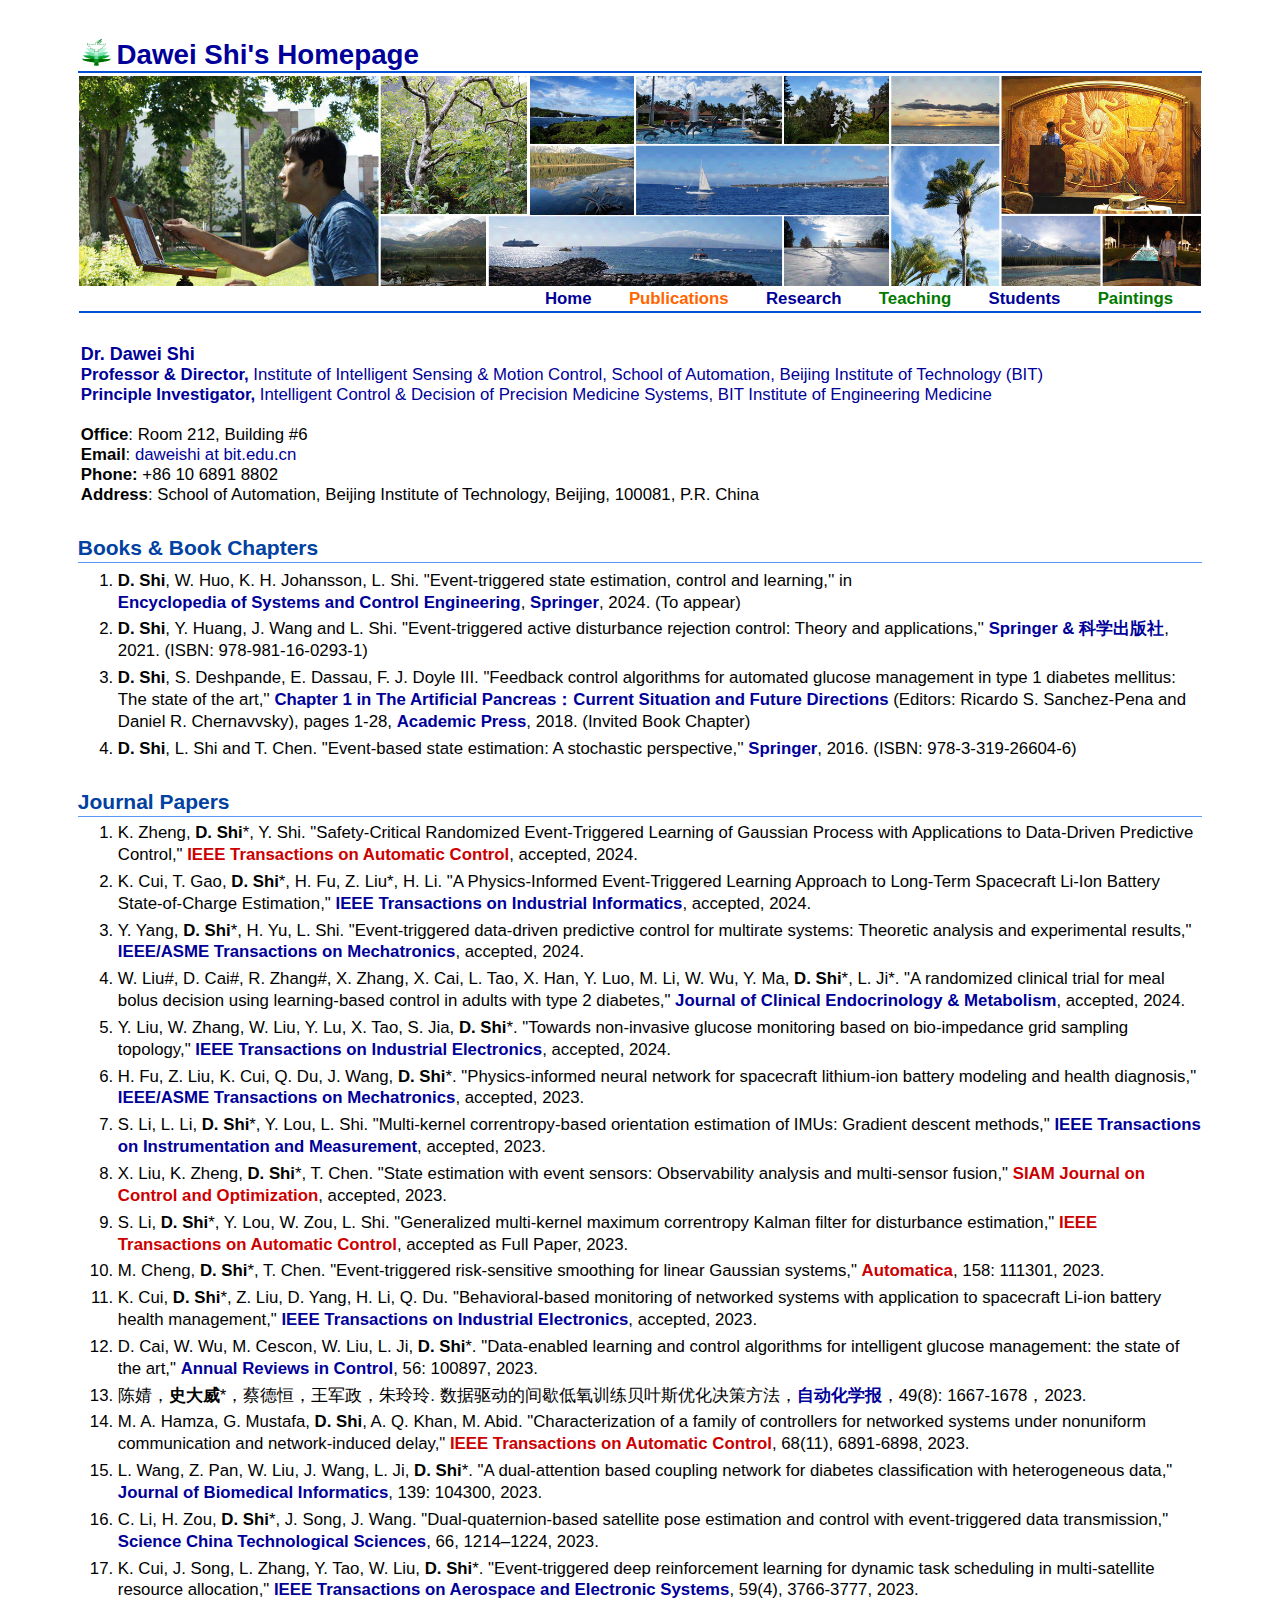
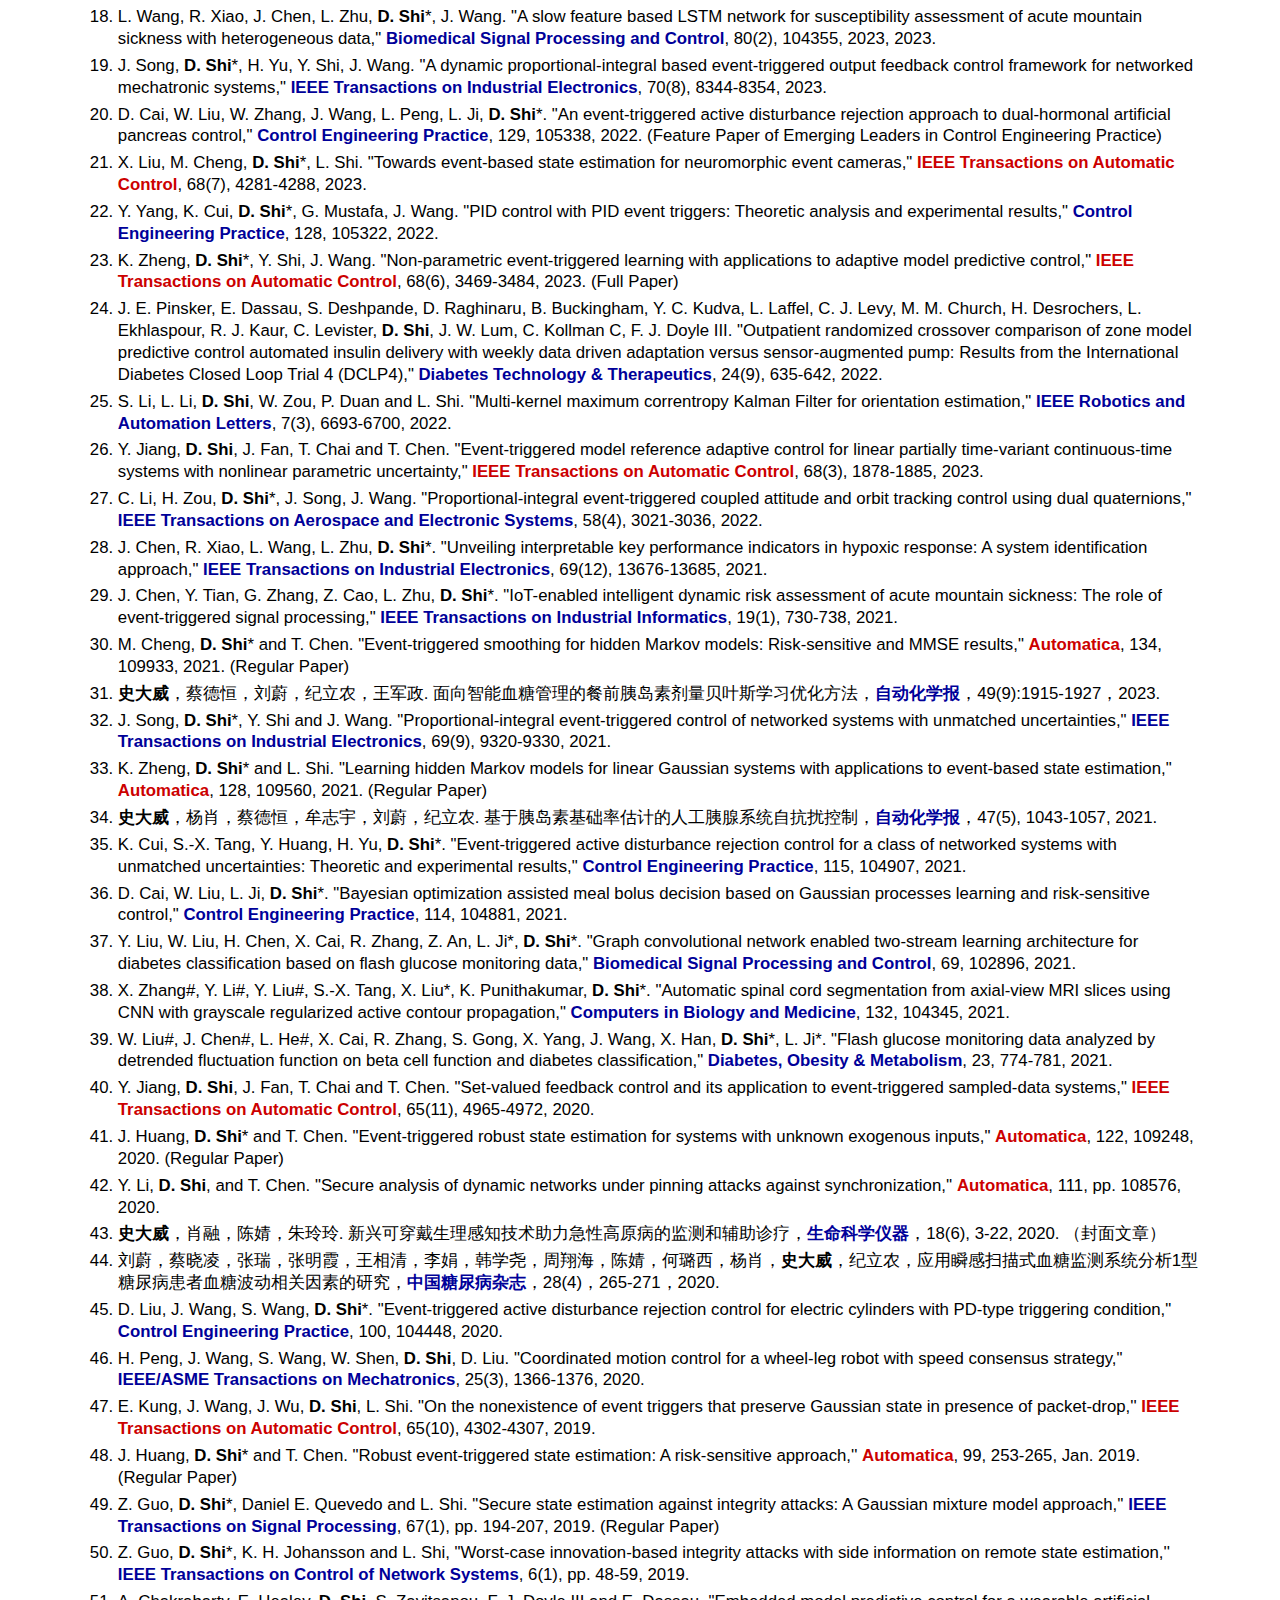
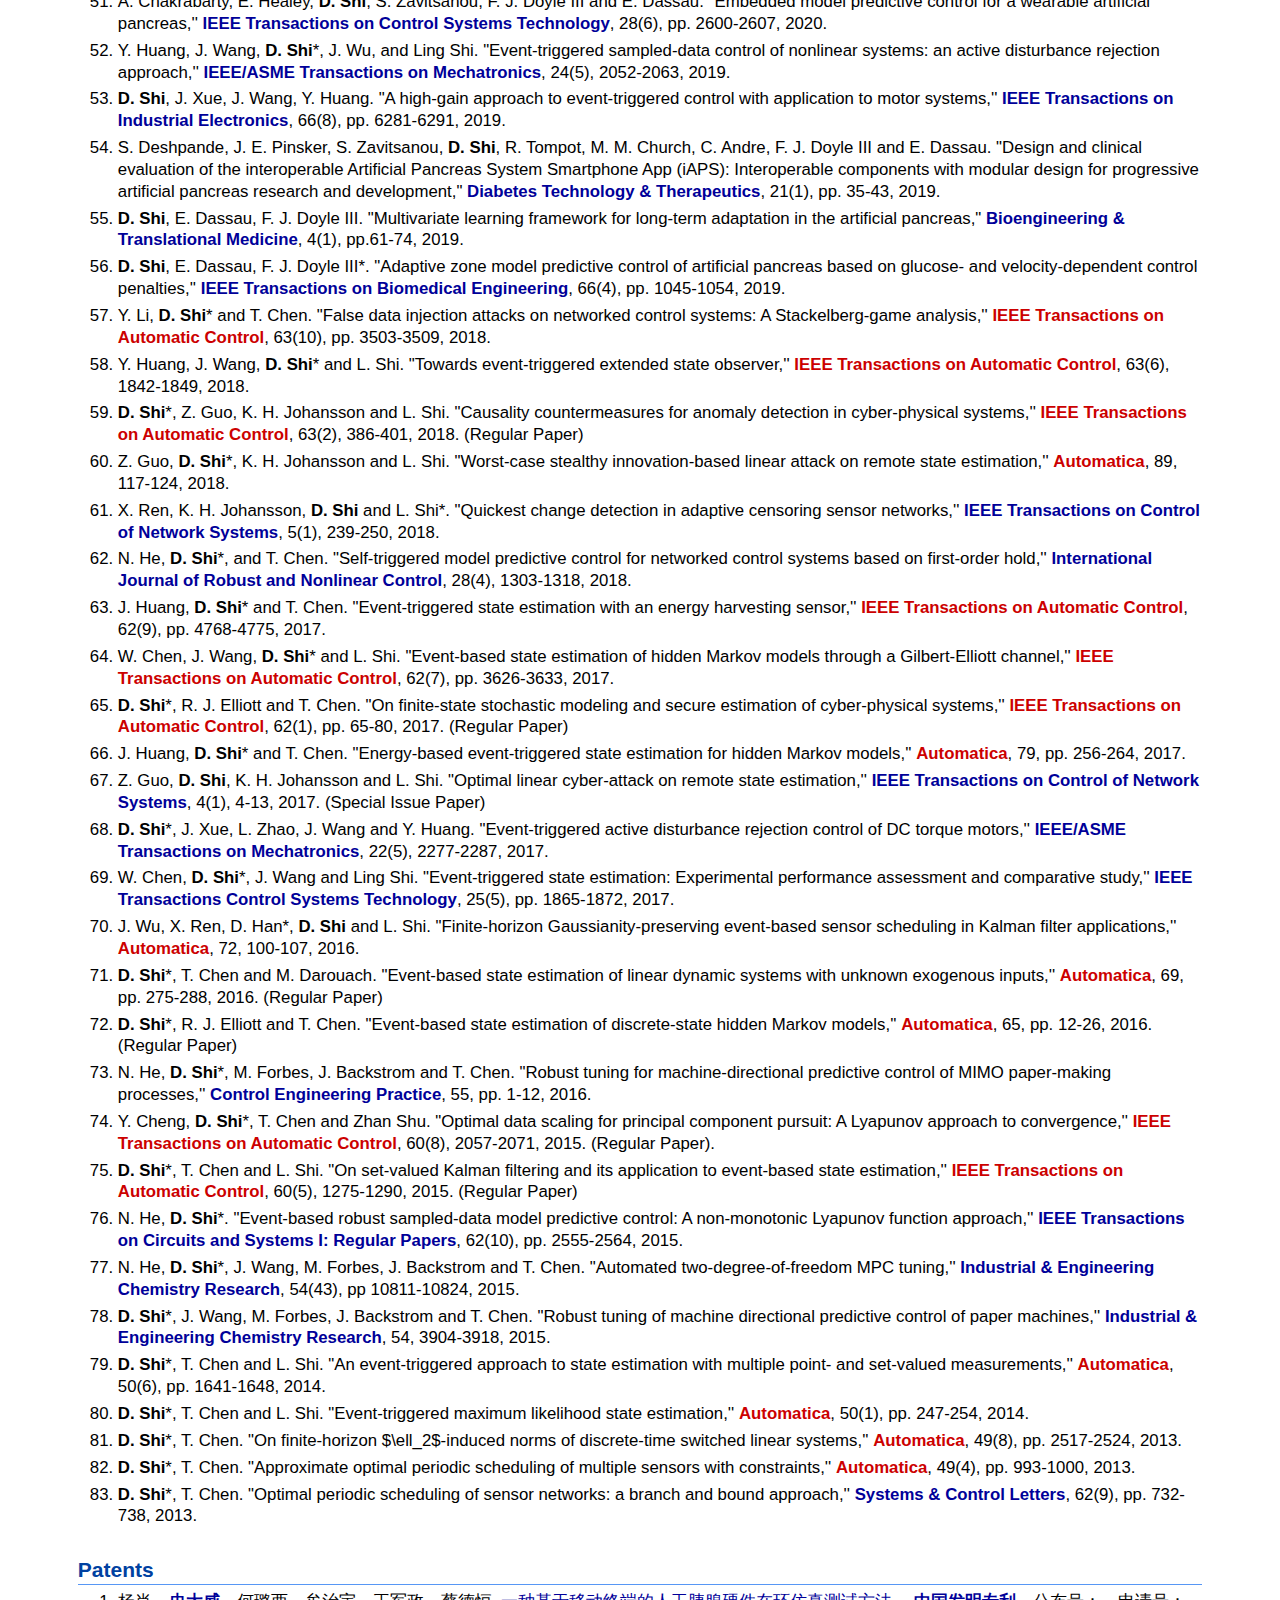
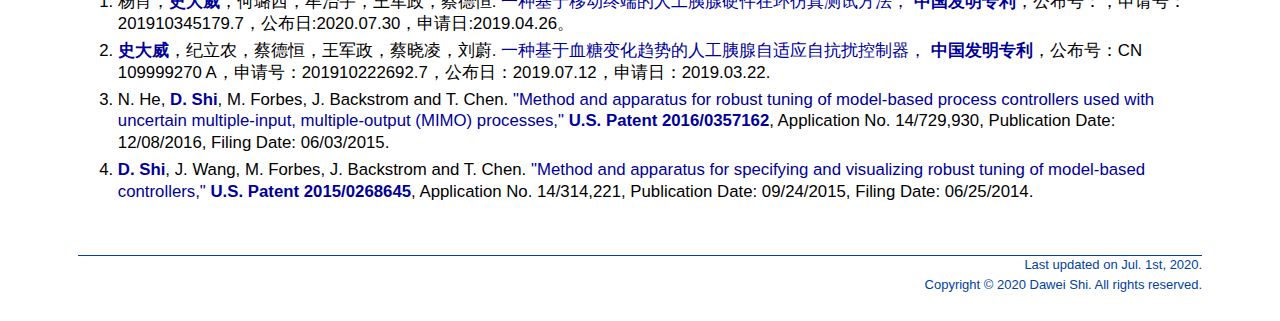
==== publications.html @ ddb0299e "Update publications.html" ====
<!DOCTYPE html PUBLIC "-//W3C//DTD XHTML 1.1//EN"
  "http://www.w3.org/TR/xhtml11/DTD/xhtml11.dtd">

<html xmlns="http://www.w3.org/1999/xhtml" 
xmlns:wb="http://open.weibo.com/wb"
xml:lang="en">


<head>
<meta content="Dawei Shi,Dawei Shi's Homepage,event-triggered state estimation and control, sampled-data systems, artificial pancreas, biomedical engineering" name="keywords"/>
<meta content="Dawei Shi's Homepage" name="description"/>
<meta content="Dawei Shi" name="author"/>
<meta name="generator" content="jemdoc, see http://jemdoc.jaboc.net/" />
<meta http-equiv="Content-Type" content="text/html;charset=utf-8" />
<script src="http://tjs.sjs.sinajs.cn/open/api/js/wb.js" type="text/javascript" charset="utf-8"></script>
<link href="BIT1.ico" rel="shortcut icon" type="image/x-icon" /><link rel="stylesheet" href="jemdoc.css" type="text/css" />
<link rel="stylesheet" href="afdavid.css" type="text/css" />

<!--,
<style type="text/css">
.afdiv{
background-image:url("00.jpg");
        background-position: 0% 0%;
background-repeat:repeat-y;
background-size:100%;
}
</style>
-->


<title>Dawei Shi's Homepage</title>
</head>
<body>

<div class="afdiv">

</br>
<table class="imgtable" style="table-layout:fixed;" >
<COL WIDTH=6%><COL WIDTH=88%><COL WIDTH=6%>
<tr valign="top">
<td width=300></td>




<td width=1180>
<div id="toptitle">
<h1><img src="BIT.gif" width="36" style="border: 0px; margin-bottom: -0.2em; margin-right: 0.1em;" /><font color="#000099">Dawei Shi's Homepage</font></h1>
</div>
<table class="imgtable">
<tr>
<td width="100%"><img style="margin-top: 0.0em; display:block; width: 100%; height: 0.38*width;" src="afdavid.gif"></td>
</tr>
<tr>
<td width="100%">
<p align="right">
<a href="index.html"><font color="#000099"> <b>Home </b></font>   </a>&nbsp;&nbsp;&nbsp;&nbsp;&nbsp;&nbsp;
<a href="publications.html"><font color="#ff6600"> <b>Publications </b></font>   </a>&nbsp;&nbsp;&nbsp;&nbsp;&nbsp;&nbsp;
<a href="research.html"><font color="#000099"> <b>Research </b></font>   </a>&nbsp;&nbsp;&nbsp;&nbsp;&nbsp;&nbsp;
<a href="teaching.html"><font color="#007a00"> <b> Teaching </b> </font> </a>&nbsp;&nbsp;&nbsp;&nbsp;&nbsp;&nbsp;
<a href="students.html"><font color="#000099"> <b> Students </b> </font> </a>&nbsp;&nbsp;&nbsp;&nbsp;&nbsp;&nbsp;
<a href="paintings.html"><font color="#007a00"> <b> Paintings</b></font></a>&nbsp;&nbsp;&nbsp;&nbsp;&nbsp;&nbsp;</p>
</td>
</tr>
<tr>
<td width="100%">
<div style="margin-top: -0.81em;padding:0; width:100%;height:1px;background-color:#0050d5;"></div>
<div style="margin:0;padding:0; width:100%;height:1px;background-color:#0050d5;"></div></td></tr>
</table>



 
<table class="imgtable"><tr><td>
 
<td align="left"><b><font color="#000099" size="4">Dr. Dawei Shi </font> </b> <br/> 
 <b> <font color="#000099">Professor & Director,</b></font> <font color="#000099">Institute of Intelligent Sensing & Motion Control, School of Automation, Beijing Institute of Technology (BIT)</font> <br/> 
 <b><font color="#000099">Principle Investigator, </font> </b>
<font color="#000099">Intelligent Control & Decision of Precision Medicine Systems, BIT Institute of Engineering Medicine</font> <br/><br/>

<b>Office</b>: Room 212, Building #6<br />


<b>Email</b>: <a href="mailto:daweishi@bit.edu.cn"> <font color="#000099"> daweishi at bit.edu.cn</font> </a><br />

<b>Phone:</b> +86 10 6891 8802    &nbsp;&nbsp; <br />
<b>Address</b>: School of Automation,
Beijing Institute of Technology,
Beijing, 100081, P.R. China<br />
</td></tr></table>
<h2>Books & Book Chapters</h2>
 
 
 <ol>
	 
<li><p><b><font color="#000000">D. Shi</font></b>, W. Huo, K. H. Johansson, L. Shi. "Event-triggered state estimation, control and learning,'' in <font color="#000099"><b>Encyclopedia of Systems and Control Engineering</b></font>, <font color="#000099"><b>Springer</b></font>, 2024. (To appear)</p></li>
<li><p><b><font color="#000000">D. Shi</font></b>, Y. Huang, J. Wang and L. Shi. "Event-triggered active disturbance rejection control: Theory and applications,''  <font color="#000099"><b>Springer & 科学出版社</b></font>, 2021. (ISBN: 978-981-16-0293-1)</p></li>
<li><p><b><font color="#000000">D. Shi</font></b>, S. Deshpande, E. Dassau, F. J. Doyle III. "Feedback control algorithms for automated glucose management in type 1 diabetes mellitus: The state of the art,'' <font color="#000099"><b>Chapter 1 in The Artificial Pancreas：Current Situation and Future Directions</b></font> (Editors: Ricardo S. Sanchez-Pena and  Daniel R. Chernavvsky), pages 1-28, <font color="#000099"><b>Academic Press</b></font>, 2018. (Invited Book Chapter)</p></li>
<li><p><b><font color="#000000">D. Shi</font></b>, L. Shi and T. Chen. "Event-based state estimation: A stochastic perspective,''  <font color="#000099"><b>Springer</b></font>, 2016. (ISBN: 978-3-319-26604-6)</p></li>

</ol>
 
<h2>Journal Papers</h2>
 
 

<p style="line-height:200%; margin-top:1%">

<ol>
	
<li><p>K. Zheng, <b><font color="#000000">D. Shi</font></b>*, Y. Shi. "Safety-Critical Randomized Event-Triggered Learning of Gaussian Process with Applications to Data-Driven Predictive Control," <font color="#cc0000"><b>IEEE Transactions on Automatic Control</b></font>, accepted, 2024.</p></li>
<li><p>K. Cui, T. Gao, <b><font color="#000000">D. Shi</font></b>*, H. Fu, Z. Liu*, H. Li. "A Physics-Informed Event-Triggered Learning Approach to Long-Term Spacecraft Li-Ion Battery State-of-Charge Estimation," <font color="#000099"><b>IEEE Transactions on Industrial Informatics</b></font>, accepted, 2024.</p></li>	
<li><p>Y. Yang, <b><font color="#000000">D. Shi</font></b>*, H. Yu, L. Shi. "Event-triggered data-driven predictive control for multirate systems: Theoretic analysis and experimental results," <font color="#000099"><b>IEEE/ASME Transactions on Mechatronics</b></font>, accepted, 2024.</p></li>	
<li><p>W. Liu#, D. Cai#, R. Zhang#, X. Zhang, X. Cai, L. Tao, X. Han, Y. Luo, M. Li, W. Wu, Y. Ma, <b><font color="#000000">D. Shi</font></b>*, L. Ji*. "A randomized clinical trial for meal bolus decision using learning-based control in adults with type 2 diabetes," <font color="#000099"><b>Journal of Clinical Endocrinology & Metabolism</b></font>, accepted, 2024.</p></li>	
<li><p>Y. Liu, W. Zhang, W. Liu, Y. Lu, X. Tao, S. Jia, <b><font color="#000000">D. Shi</font></b>*. "Towards non-invasive glucose monitoring based on bio-impedance grid sampling topology," <font color="#000099"><b>IEEE Transactions on Industrial Electronics</b></font>, accepted, 2024.</p></li>	
<li><p>H. Fu, Z. Liu, K. Cui, Q. Du, J. Wang, <b><font color="#000000">D. Shi</font></b>*. "Physics-informed neural network for spacecraft lithium-ion battery modeling and health diagnosis," <font color="#000099"><b>IEEE/ASME Transactions on Mechatronics</b></font>, accepted, 2023.</p></li>	
<li><p>S. Li, L. Li, <b><font color="#000000">D. Shi</font></b>*, Y. Lou, L. Shi. "Multi-kernel correntropy-based orientation estimation of IMUs: Gradient descent methods," <font color="#000099"><b>IEEE Transactions on Instrumentation and Measurement</b></font>, accepted, 2023.</p></li>	
<li><p>X. Liu, K. Zheng, <b><font color="#000000">D. Shi</font></b>*, T. Chen. "State estimation with event sensors: Observability analysis and multi-sensor fusion," <font color="#cc0000"><b>SIAM Journal on Control and Optimization</b></font>, accepted, 2023.</p></li>
<li><p>S. Li, <b><font color="#000000">D. Shi</font></b>*, Y. Lou, W. Zou, L. Shi. "Generalized multi-kernel maximum correntropy Kalman filter for disturbance estimation," <font color="#cc0000"><b>IEEE Transactions on Automatic Control</b></font>, accepted as Full Paper, 2023.</p></li>
<li><p>M. Cheng, <b><font color="#000000">D. Shi</font></b>*, T. Chen. "Event-triggered risk-sensitive smoothing for linear Gaussian systems," <font color="#cc0000"><b>Automatica</b></font>, 158: 111301, 2023.</p></li>
<li><p>K. Cui, <b><font color="#000000">D. Shi</font></b>*, Z. Liu, D. Yang, H. Li, Q. Du. "Behavioral-based monitoring of networked systems with application to spacecraft Li-ion battery health management," <font color="#000099"><b>IEEE Transactions on Industrial Electronics</b></font>, accepted, 2023.</p></li>	
<li><p>D. Cai, W. Wu, M. Cescon, W. Liu, L. Ji, <b><font color="#000000">D. Shi</font></b>*. "Data-enabled learning and control algorithms for intelligent glucose management: the state of the art," <font color="#000099"><b>Annual Reviews in Control</b></font>, 56: 100897, 2023.</p></li>	
<li><p>陈婧，<b><font color="#000000">史大威</font></b>*，蔡德恒，王军政，朱玲玲. 数据驱动的间歇低氧训练贝叶斯优化决策方法，<font color="#000099"><b>自动化学报</b></font>，49(8): 1667-1678，2023.</p></li>
<li><p>M. A. Hamza, G. Mustafa, <b><font color="#000000">D. Shi</font></b>, A. Q. Khan, M. Abid. "Characterization of a family of controllers for networked systems under nonuniform communication and network-induced delay," <font color="#cc0000"><b> IEEE Transactions on Automatic Control</b></font>, 68(11), 6891-6898, 2023.</p></li>
<li><p>L. Wang, Z. Pan, W. Liu, J. Wang, L. Ji, <b><font color="#000000">D. Shi</font></b>*. "A dual-attention based coupling network for diabetes classification with heterogeneous data," <font color="#000099"><b>Journal of Biomedical Informatics</b></font>, 139: 104300, 2023.</p></li>	
<li><p>C. Li, H. Zou, <b><font color="#000000">D. Shi</font></b>*, J. Song, J. Wang. "Dual-quaternion-based satellite pose estimation and control with event-triggered data transmission," <font color="#000099"><b>Science China Technological Sciences</b></font>, 66, 1214–1224, 2023.</p></li>
<li><p>K. Cui, J. Song, L. Zhang, Y. Tao, W. Liu, <b><font color="#000000">D. Shi</font></b>*. "Event-triggered deep reinforcement learning for dynamic task scheduling in multi-satellite resource allocation," <font color="#000099"><b>IEEE Transactions on Aerospace and Electronic Systems</b></font>, 59(4), 3766-3777, 2023.</p></li>
<li><p>L. Wang, R. Xiao, J. Chen, L. Zhu, <b><font color="#000000">D. Shi</font></b>*, J. Wang. "A slow feature based LSTM network for susceptibility assessment of acute mountain sickness with heterogeneous data," <font color="#000099"><b>Biomedical Signal Processing and Control</b></font>, 80(2), 104355, 2023, 2023.</p></li>
<li><p>J. Song, <b><font color="#000000">D. Shi</font></b>*, H. Yu, Y. Shi, J. Wang. "A dynamic proportional-integral based event-triggered output feedback control framework for networked mechatronic systems," <font color="#000099"><b> IEEE Transactions on Industrial Electronics</b></font>, 70(8), 8344-8354, 2023.</p></li>
<li><p>D. Cai, W. Liu, W. Zhang, J. Wang, L. Peng, L. Ji, <b><font color="#000000">D. Shi</font></b>*. "An event-triggered active disturbance rejection approach to dual-hormonal artificial pancreas control," <font color="#000099"><b> Control Engineering Practice</b></font>, 129, 105338, 2022. (Feature Paper of Emerging Leaders in Control Engineering Practice)</p></li>
<li><p>X. Liu, M. Cheng, <b><font color="#000000">D. Shi</font></b>*, L. Shi. "Towards event-based state estimation for neuromorphic event cameras," <font color="#cc0000"><b> IEEE Transactions on Automatic Control</b></font>, 68(7), 4281-4288, 2023.</p></li>
<li><p>Y. Yang, K. Cui, <b><font color="#000000">D. Shi</font></b>*, G. Mustafa, J. Wang. "PID control with PID event triggers: Theoretic analysis and experimental results," <font color="#000099"><b> Control Engineering Practice</b></font>, 128, 105322, 2022.</p></li>
<li><p>K. Zheng, <b><font color="#000000">D. Shi</font></b>*, Y. Shi, J. Wang. "Non-parametric event-triggered learning with applications to adaptive model predictive control," <font color="#cc0000"><b> IEEE Transactions on Automatic Control</b></font>, 68(6), 3469-3484, 2023. (Full Paper)</p></li>
<li><p>J. E. Pinsker, E. Dassau, S. Deshpande, D. Raghinaru, B. Buckingham, Y. C. Kudva, L. Laffel, C. J. Levy, M. M. Church, H. Desrochers, L. Ekhlaspour, R. J. Kaur, C. Levister, <b><font color="#000000">D. Shi</font></b>, J. W. Lum, C. Kollman C, F. J. Doyle III. "Outpatient randomized crossover comparison of zone model predictive control automated insulin delivery with weekly data driven adaptation versus sensor-augmented pump: Results from the International Diabetes Closed Loop Trial 4 (DCLP4),"  <font color="#000099"><b>Diabetes Technology & Therapeutics</b></font>, 24(9), 635-642, 2022.
<li><p>S. Li, L. Li, <b><font color="#000000">D. Shi</font></b>, W. Zou, P. Duan and L. Shi. "Multi-kernel maximum correntropy Kalman Filter for orientation estimation," <font color="#000099"><b> IEEE Robotics and Automation Letters</b></font>, 7(3), 6693-6700, 2022.</p></li>
<li><p>Y. Jiang, <b><font color="#000000">D. Shi</font></b>, J. Fan, T. Chai and T. Chen. "Event-triggered model reference adaptive control for linear partially time-variant continuous-time systems with nonlinear parametric uncertainty," <font color="#cc0000"><b> IEEE Transactions on Automatic Control</b></font>, 68(3), 1878-1885, 2023.</p></li>
<li><p>C. Li, H. Zou, <b><font color="#000000">D. Shi</font></b>*, J. Song, J. Wang. "Proportional-integral event-triggered coupled attitude and orbit tracking control using dual quaternions," <font color="#000099"><b> IEEE Transactions on Aerospace and Electronic Systems</b></font>, 58(4), 3021-3036, 2022.</p></li>
<li><p>J. Chen, R. Xiao, L. Wang, L. Zhu, <b><font color="#000000">D. Shi</font></b>*. "Unveiling interpretable key performance indicators in hypoxic response: A system identification approach," <font color="#000099"><b> IEEE Transactions on Industrial Electronics</b></font>, 69(12), 13676-13685, 2021.</p></li>
<li><p>J. Chen, Y. Tian, G. Zhang, Z. Cao, L. Zhu, <b><font color="#000000">D. Shi</font></b>*. "IoT-enabled intelligent dynamic risk assessment of acute mountain sickness: The role of event-triggered signal processing," <font color="#000099"><b> IEEE Transactions on Industrial Informatics</b></font>, 19(1), 730-738, 2021.</p></li>
<li><p>M. Cheng, <b><font color="#000000">D. Shi</font></b>* and T. Chen. "Event-triggered smoothing for hidden Markov models: Risk-sensitive and MMSE results," <font color="#cc0000"><b>Automatica</b></font>, 134, 109933, 2021. (Regular Paper)</p></li>
<li><p><b><font color="#000000">史大威</b></font>，蔡德恒，刘蔚，纪立农，王军政. 面向智能血糖管理的餐前胰岛素剂量贝叶斯学习优化方法，<font color="#000099"><b>自动化学报</b></font>，49(9):1915-1927，2023. </p></li>
<li><p>J. Song, <b><font color="#000000">D. Shi</font></b>*, Y. Shi and J. Wang. "Proportional-integral event-triggered control of networked systems with unmatched uncertainties," <font color="#000099"><b>IEEE Transactions on Industrial Electronics</b></font>, 69(9), 9320-9330, 2021.</p></li>	
<li><p>K. Zheng, <b><font color="#000000">D. Shi</font></b>* and L. Shi. "Learning hidden Markov models for linear Gaussian systems with applications to event-based state estimation," <font color="#cc0000"><b>Automatica</b></font>, 128, 109560, 2021. (Regular Paper)</p></li>
<li><p><b><font color="#000000">史大威</b></font>，杨肖，蔡德恒，牟志宇，刘蔚，纪立农. 基于胰岛素基础率估计的人工胰腺系统自抗扰控制，<font color="#000099"><b>自动化学报</b></font>，47(5), 1043-1057, 2021. </p></li>
<li><p> K. Cui, S.-X. Tang, Y. Huang, H. Yu, <b><font color="#000000">D. Shi</b></font>*. "Event-triggered active disturbance rejection control for a class of networked systems with unmatched uncertainties: Theoretic and experimental results," <font color="#000099"><b>Control Engineering Practice</b></font>, 115, 104907, 2021.</p></li>
<li><p> D. Cai, W. Liu, L. Ji, <b><font color="#000000">D. Shi</b></font>*. "Bayesian optimization assisted meal bolus decision based on Gaussian processes learning and risk-sensitive control," <font color="#000099"><b>Control Engineering Practice</b></font>, 114, 104881, 2021.</p></li>
<li><p> Y. Liu, W. Liu, H. Chen, X. Cai, R. Zhang, Z. An, L. Ji*, <b><font color="#000000">D. Shi</b></font>*. "Graph convolutional network enabled two-stream learning architecture for diabetes classification based on flash glucose monitoring data," <font color="#000099"><b>Biomedical Signal Processing and Control</b></font>, 69, 102896, 2021.</p></li>
<li><p> X. Zhang#, Y. Li#, Y. Liu#, S.-X. Tang, X. Liu*, K. Punithakumar, <b><font color="#000000">D. Shi</b></font>*. "Automatic spinal cord segmentation from axial-view MRI slices using CNN with grayscale regularized active contour propagation," <font color="#000099"><b>Computers in Biology and Medicine</b></font>, 132, 104345, 2021.</p></li>
<li><p> W. Liu#, J. Chen#, L. He#, X. Cai, R. Zhang, S. Gong, X. Yang, J. Wang, X. Han, <b><font color="#000000">D. Shi</b></font>*, L. Ji*. "Flash glucose monitoring data analyzed by detrended fluctuation function on beta cell function and diabetes classification," <font color="#000099"><b>Diabetes, Obesity & Metabolism</b></font>, 23, 774-781, 2021.</p></li>

<li><p>Y. Jiang, <b><font color="#000000">D. Shi</font></b>, J. Fan, T. Chai and T. Chen. "Set-valued feedback control and its application to event-triggered sampled-data systems," <font color="#cc0000"><b>IEEE Transactions on Automatic Control</b></font>, 65(11), 4965-4972, 2020.</p></li>
<li><p>J. Huang, <b><font color="#000000">D. Shi</font></b>* and T. Chen. "Event-triggered robust state estimation for systems with unknown exogenous inputs," <font color="#cc0000"><b>Automatica</b></font>, 122, 109248, 2020. (Regular Paper)</p></li>
<li><p> Y. Li, <b><font color="#000000">D. Shi</b></font>, and T. Chen. "Secure analysis of dynamic networks under pinning attacks against synchronization,'' <font color="#cc0000"><b>Automatica</b></font>, 111, pp. 108576, 2020.
<li><p><b><font color="#000000">史大威</b></font>，肖融，陈婧，朱玲玲.  新兴可穿戴生理感知技术助力急性高原病的监测和辅助诊疗，<font color="#000099"><b>生命科学仪器</b></font>，18(6), 3-22, 2020. （封面文章）</p></li>
<li><p>	刘蔚，蔡晓凌，张瑞，张明霞，王相清，李娟，韩学尧，周翔海，陈婧，何璐西，杨肖，<font color="#000000"><b>史大威</b></font>，纪立农，应用瞬感扫描式血糖监测系统分析1型糖尿病患者血糖波动相关因素的研究，<font color="#000099"><b>中国糖尿病杂志</b></font>，28(4)，265-271，2020.</p></li>
<li><p> D. Liu, J. Wang, S. Wang, <b><font color="#000000">D. Shi</b></font>*. "Event-triggered active disturbance rejection control for electric cylinders with PD-type triggering condition," <font color="#000099"><b>Control Engineering Practice</b></font>, 100, 104448, 2020.</p></li> 
<li><p> H. Peng, J. Wang, S. Wang, W. Shen, <b><font color="#000000">D. Shi</b></font>, D. Liu. "Coordinated motion control for a wheel-leg robot with speed consensus strategy," <font color="#000099"><b>IEEE/ASME Transactions on Mechatronics</b></font>, 25(3), 1366-1376, 2020.</p></li> 

<li><p> E. Kung, J. Wang, J. Wu, <b><font color="#000000">D. Shi</font></b>, L. Shi. "On the nonexistence of event triggers that preserve Gaussian state in presence of packet-drop,'' <font color="#cc0000"><b>IEEE Transactions on Automatic Control</b></font>, 65(10), 4302-4307, 2019.
<li><p> J. Huang, <b><font color="#000000">D. Shi</font></b>* and T. Chen. "Robust event-triggered state estimation: A risk-sensitive approach,''  <font color="#cc0000"><b>Automatica</b></font>, 99, 253-265, Jan. 2019. (Regular Paper)</p></li> 
<li><p> Z. Guo, <b><font color="#000000">D. Shi</font></b>*, Daniel E. Quevedo and L. Shi. "Secure state estimation against integrity attacks: A Gaussian mixture model approach,'' <font color="#000099"><b>IEEE Transactions on Signal Processing</b></font>, 67(1), pp. 194-207, 2019.  (Regular Paper)</p></li> 
<li><p> Z. Guo, <b><font color="#000000">D. Shi</font></b>*, K. H. Johansson and L. Shi, "Worst-case innovation-based integrity attacks with side information on remote state estimation,'' <font color="#000099"><b>IEEE Transactions on Control of Network Systems</b></font>, 6(1), pp. 48-59, 2019.
<li><p> A. Chakrabarty,  E. Healey, <b><font color="#000000">D. Shi</b></font>,  S. Zavitsanou, F. J. Doyle III and E. Dassau. "Embedded model predictive control for a wearable artificial pancreas,''  <font color="#000099"><b>IEEE Transactions on Control Systems Technology</b></font>, 28(6), pp. 2600-2607, 2020. </p></li> 
<li><p> Y. Huang, J. Wang, <b><font color="#000000">D. Shi</b></font>*, J. Wu, and Ling Shi. "Event-triggered sampled-data control of nonlinear systems: an active disturbance rejection approach,'' <font color="#000099"><b>IEEE/ASME Transactions on Mechatronics</b></font>, 24(5), 2052-2063, 2019.</p></li> 
<li><p> <b><font color="#000000">D. Shi</b></font>, J. Xue, J. Wang, Y. Huang. "A high-gain approach to event-triggered control with application to motor systems,'' <font color="#000099"><b>IEEE Transactions on Industrial Electronics</b></font>, 66(8), pp. 6281-6291, 2019.</p></li> 
<li><p> S. Deshpande, J. E. Pinsker, S. Zavitsanou, <b><font color="#000000">D. Shi</b></font>, R. Tompot, M. M. Church, C. Andre, F. J. Doyle III and E. Dassau. "Design and clinical evaluation of the interoperable Artificial Pancreas System Smartphone App (iAPS): Interoperable components with modular design for progressive artificial pancreas research and development,"  <font color="#000099"><b>Diabetes Technology & Therapeutics</b></font>, 21(1), pp. 35-43, 2019. </p></li> 
<li><p> <b><font color="#000000">D. Shi</b></font>, E. Dassau, F. J. Doyle III. "Multivariate learning framework for long-term adaptation in the artificial pancreas,"  <font color="#000099"><b>Bioengineering & Translational Medicine</b></font>, 4(1), pp.61-74, 2019.  </p></li> 
<li><p> <b><font color="#000000">D. Shi</b></font>, E. Dassau, F. J. Doyle III*. "Adaptive zone model predictive control of artificial pancreas based on glucose- and velocity-dependent control penalties,'' <font color="#000099"><b>IEEE Transactions on Biomedical Engineering</b></font>, 66(4), pp. 1045-1054, 2019. </p></li> 

<li><p> Y. Li, <b><font color="#000000">D. Shi</font></b>* and T. Chen. "False data injection attacks on networked control systems: A Stackelberg-game analysis,'' <font color="#cc0000"><b>IEEE Transactions on Automatic Control</b></font>, 63(10), pp. 3503-3509, 2018.</p></li> 
<li><p> Y. Huang,  J. Wang, <b><font color="#000000">D. Shi</font></b>* and L. Shi. "Towards event-triggered extended state observer,''  <font color="#cc0000"><b>IEEE Transactions on Automatic Control</b></font>, 63(6), 1842-1849, 2018.</p></li> 
<li><p> <b><font color="#000000">D. Shi</font></b>*, Z. Guo, K. H. Johansson and L. Shi. "Causality countermeasures for anomaly detection in cyber-physical systems,'' <font color="#cc0000"><b>IEEE Transactions on Automatic Control</b></font>, 63(2), 386-401, 2018.  (Regular Paper) </p></li> 
<li><p> Z. Guo, <b><font color="#000000">D. Shi</font></b>*, K. H. Johansson and L. Shi. "Worst-case stealthy innovation-based linear attack on remote state estimation,'' <font color="#cc0000"><b>Automatica</b></font>, 89, 117-124, 2018.</p></li>
<li><p> X. Ren, K. H. Johansson, <b><font color="#000000">D. Shi</font></b> and L. Shi*. "Quickest change detection in adaptive censoring sensor networks,''  <font color="#000099"><b>IEEE Transactions on Control of Network Systems</b></font>, 5(1), 239-250, 2018.</p></li> 
<li><p> N. He, <b><font color="#000000">D. Shi</font></b>*, and T. Chen. "Self-triggered model predictive control for networked control systems based on first-order hold,'' <font color="#000099"><b>International Journal of Robust and Nonlinear Control</b></font>, 28(4), 1303-1318, 2018.</p></li> 

<li><p> J. Huang, <b><font color="#000000">D. Shi</font></b>* and T. Chen. "Event-triggered state estimation with an energy harvesting sensor,'' <font color="#cc0000"><b>IEEE Transactions on Automatic Control</b></font>, 62(9), pp. 4768-4775, 2017.</p></li> 
<li><p> W. Chen, J. Wang, <b><font color="#000000">D. Shi</font></b>* and L. Shi. "Event-based state estimation of hidden Markov models through a Gilbert-Elliott channel,'' <font color="#cc0000"><b>IEEE Transactions on Automatic Control</b></font>, 62(7), pp. 3626-3633, 2017.</p></li> 
<li><p> <b><font color="#000000">D. Shi</font></b>*, R. J. Elliott and T. Chen. "On finite-state stochastic modeling and secure estimation of cyber-physical systems,'' <font color="#cc0000"><b>IEEE Transactions on Automatic Control</b></font>, 62(1), pp. 65-80, 2017. (Regular Paper)</p></li> 
<li><p> J. Huang, <b><font color="#000000">D. Shi</font></b>* and T. Chen. "Energy-based event-triggered state estimation for hidden Markov models,'' <font color="#cc0000"><b>Automatica</b></font>, 79, pp. 256-264, 2017.</p></li> 
<li><p> Z. Guo, <b><font color="#000000">D. Shi</b></font>, K. H. Johansson and L. Shi. "Optimal linear cyber-attack on remote state estimation,'' <font color="#000099"><b>IEEE Transactions on Control of Network Systems</b></font>, 4(1), 4-13, 2017. (Special Issue Paper)</p></li> 
<li><p> <b><font color="#000000">D. Shi</b></font>*, J. Xue, L. Zhao, J. Wang and Y. Huang. "Event-triggered active disturbance rejection control of DC torque motors,'' <font color="#000099"><b>IEEE/ASME Transactions on Mechatronics</b></font>, 22(5), 2277-2287, 2017. </p></li> 
<li><p> W. Chen, <b><font color="#000000">D. Shi</font></b>*, J. Wang and Ling Shi. "Event-triggered state estimation: Experimental performance assessment and comparative study,'' <font color="#000099"><b>IEEE Transactions Control Systems Technology</b></font>, 25(5), pp. 1865-1872, 2017.</p></li> 

<li><p> J. Wu, X. Ren, D. Han*, <b><font color="#000000">D. Shi</font></b> and L. Shi. "Finite-horizon Gaussianity-preserving event-based sensor scheduling in Kalman filter applications,'' <font color="#cc0000"><b>Automatica</b></font>, 72, 100-107, 2016.</p></li> 
<li><p> <b><font color="#000000">D. Shi</font></b>*, T. Chen and M. Darouach. "Event-based state estimation of linear dynamic systems with unknown exogenous inputs,'' <font color="#cc0000"><b>Automatica</b></font>, 69, pp. 275-288, 2016. (Regular Paper)</p></li> 
<li><p> <b><font color="#000000">D. Shi</font></b>*, R. J. Elliott and T. Chen. "Event-based state estimation of discrete-state hidden Markov models,'' <font color="#cc0000"><b>Automatica</b></font>, 65, pp. 12-26, 2016. (Regular Paper)</p></li> 
<li><p> N. He, <b><font color="#000000">D. Shi</font></b>*, M. Forbes, J. Backstrom and T. Chen. "Robust tuning for machine-directional predictive control of MIMO paper-making processes,'' <font color="#000099"><b>Control Engineering Practice</b></font>, 55, pp. 1-12, 2016.</p></li> 

<li><p> Y. Cheng, <b><font color="#000000">D. Shi</font></b>*, T. Chen and Zhan Shu. "Optimal data scaling for principal component pursuit: A Lyapunov approach to convergence,'' <font color="#cc0000"><b>IEEE Transactions on Automatic Control</b></font>, 60(8), 2057-2071, 2015. (Regular Paper).</p></li> 
<li><p> <b><font color="#000000">D. Shi</font></b>*, T. Chen and L. Shi. "On set-valued Kalman filtering and its application to event-based state estimation,'' <font color="#cc0000"><b>IEEE Transactions on Automatic Control</b></font>, 60(5), 1275-1290, 2015. (Regular Paper)</p></li> 
<li><p> N. He, <b><font color="#000000">D. Shi</font></b>*. "Event-based robust sampled-data model predictive control: A non-monotonic Lyapunov function approach,'' <font color="#000099"><b>IEEE Transactions on Circuits and Systems I: Regular Papers</b></font>, 62(10), pp. 2555-2564, 2015.</p></li> 
<li><p> N. He, <b><font color="#000000">D. Shi</font></b>*, J. Wang, M. Forbes, J. Backstrom and T. Chen. "Automated two-degree-of-freedom MPC tuning,'' <font color="#000099"><b>Industrial & Engineering Chemistry Research</b></font>, 54(43), pp 10811-10824, 2015.</p></li> 
<li><p> <b><font color="#000000">D. Shi</font></b>*, J. Wang, M. Forbes, J. Backstrom and T. Chen. "Robust tuning of machine directional predictive control of paper machines,'' <font color="#000099"><b>Industrial & Engineering Chemistry Research</b></font>, 54, 3904-3918, 2015.</p></li> 

<li><p> <b><font color="#000000">D. Shi</font></b>*, T. Chen and L. Shi. "An event-triggered approach to state estimation with multiple point- and set-valued measurements,'' <font color="#cc0000"><b>Automatica</b></font>, 50(6), pp. 1641-1648, 2014.</p></li> 
<li><p> <b><font color="#000000">D. Shi</font></b>*, T. Chen and L. Shi. "Event-triggered maximum likelihood state estimation,'' <font color="#cc0000"><b>Automatica</b></font>, 50(1), pp. 247-254, 2014.</p></li> 

<li><p> <b><font color="#000000">D. Shi</font></b>*, T. Chen. "On finite-horizon $\ell_2$-induced norms of discrete-time switched linear systems,'' <font color="#cc0000"><b>Automatica</b></font>, 49(8), pp. 2517-2524, 2013.</p></li> 
<li><p> <b><font color="#000000">D. Shi</font></b>*, T. Chen. "Approximate optimal periodic scheduling of multiple sensors with constraints,'' <font color="#cc0000"><b>Automatica</b></font>, 49(4), pp. 993-1000, 2013.</p></li> 
<li><p> <b><font color="#000000">D. Shi</font></b>*, T. Chen. "Optimal periodic scheduling of sensor networks: a branch and bound approach,'' <font color="#000099"><b>Systems & Control Letters</b></font>, 62(9), pp. 732-738, 2013.</p></li> 


</ol>


<h2>Patents</h2>
 
<ol>
<li><p>杨肖，<b><font color="#000099">史大威</font></b>，何璐西，牟治宇，王军政，蔡德恒. <font color="#000099">一种基于移动终端的人工胰腺硬件在环仿真测试方法，</font> <font color="#000099"><b>中国发明专利</b></font>，公布号：，申请号：201910345179.7，公布日:2020.07.30，申请日:2019.04.26。</p></li>

	
<li><p><b><font color="#000099">史大威</font></b>，纪立农，蔡德恒，王军政，蔡晓凌，刘蔚. <font color="#000099">一种基于血糖变化趋势的人工胰腺自适应自抗扰控制器，</font> <font color="#000099"><b>中国发明专利</b></font>，公布号：CN 109999270 A，申请号：201910222692.7，公布日：2019.07.12，申请日：2019.03.22.</p></li>

<li><p>N. He, <b><font color="#000099">D. Shi</font></b>, M. Forbes, J. Backstrom and T. Chen. <font color="#000099">"Method and apparatus for robust tuning of model-based process controllers used with uncertain multiple-input, multiple-output (MIMO) processes,"</font> <font color="#000099"><b>U.S. Patent 2016/0357162</b></font>,  Application No. 14/729,930, Publication Date: 12/08/2016, Filing Date: 06/03/2015.</p></li>


<li><p><b><font color="#000099">D. Shi</font></b>, J. Wang, M. Forbes, J. Backstrom and T. Chen. <font color="#000099">"Method and apparatus for specifying and visualizing robust tuning of model-based controllers,"</font> <font color="#000099"><b>U.S. Patent 2015/0268645</b></font>,  Application No. 14/314,221, Publication Date: 09/24/2015, Filing Date: 06/25/2014.</p></li>


</ol>
</p>

 



<!-- <p align="right">
"Chasing the most beautiful landscape, the most authentic sound, the most incisive colors, and the most insightful  results."
</p> -->


<div id="footer">
 
<div id="footer-text" align="right"> <p>Last updated on Jul. 1st, 2020.</p> <p style="margin-top:-0.6em">Copyright &copy 2020 Dawei Shi. All rights reserved.</p></div>
</div>

</td>
<td width=300></td>
</table>

</div>
</body>
</html>
---- jemdoc.css ----
/* Default css file for jemdoc. */

table#tlayout {
    border: none;
    border-collapse: separate;
    background: white;
}

body {
	background: white;
	font-family: Georgia, serif;
	padding-bottom: 8px;
	margin: 0;
}

body { font-family: Calibri, Segoe, "Segoe UI", Helvetica, Optima, Arial, sans-serif !important; font-size:105%}

#layout-menu {
	background: #f6f6f6;
	border: 1px solid #dddddd;
	padding-top: 0.5em;
	padding-left: 8px;
	padding-right: 8px;
	font-size: 1.0em;
	width: auto;
	white-space: nowrap;
    text-align: left;
    vertical-align: top;
}

#layout-menu td {
	background: #f4f4f4;
    vertical-align: top;
}

#layout-content {
	padding-top: 0.0em;
	padding-left: 1.0em;
	padding-right: 1.0em;
    border: none;
    background: white;
    text-align: left;
    vertical-align: top;
}

#layout-menu a {
	line-height: 1.5em;
	margin-left: 0.5em;
}

tt {
    background: #ffffdd;
}

pre, tt {
	font-size: 90%;
	font-family: monaco, monospace;
}

a, a > tt {
	color: #224b8d;
	text-decoration: none;
}

a:hover {
	border-bottom: 1px gray dotted;
}

#layout-menu a.current:link, #layout-menu a.current:visited {
	color: #022b6d;
	border-bottom: 1px gray solid;
}
#layout-menu a:link, #layout-menu a:visited, #layout-menu a:hover {
	color: #527bbd;
	text-decoration: none;
}
#layout-menu a:hover {
	text-decoration: none;
}

div.menu-category {
	border-bottom: 1px solid gray;
	margin-top: 0.8em;
	padding-top: 0.2em;
	padding-bottom: 0.1em;
	font-weight: bold;
}

div.menu-item {
	padding-left: 16px;
	text-indent: -16px;
}

div#toptitle {
	padding-bottom: 0em;
	margin-bottom: 0em;
	border-bottom: 2px solid;
}

/* Reduce space if we begin the page with a title. */
div#toptitle + h2, div#toptitle + h3 {
	margin-top: -0.7em;
}

div#subtitle {
	margin-top: 0.0em;
	margin-bottom: 0.0em;
	padding-top: 0em;
	padding-bottom: 0.1em;
}

em {
	font-style: italic;
}

strong {
	font-weight: bold;
}


h1, h2, h3 {
	color: #6d5df5;
	margin-top: 0.7em;
	margin-bottom: 0.3em;
	padding-bottom: 0.2em;
	line-height: 1.0;
	padding-top: 0.5em;
	border-bottom: 1px solid #aaaaaa;
}

h1 {
	font-size: 165%;
}

h2 {
	padding-top: 0.8em;
	font-size: 125%;
}

h2 + h3 {
    padding-top: 0.2em;
}

h3 {
	font-size: 110%;
	border-bottom: none;
}

p {
	margin-top: 0.0em;
	margin-bottom: 0.8em;
	padding: 0;
	line-height: 1.3;
}

pre {
	padding: 0;
	margin: 0;
}

div#footer {
	font-size: small;
	border-top: 1px solid #0041a1;
	padding-top: 0.1em;
	margin-top: 4.0em;
	color: #0041a1;
}

div#footer a {
	color: #80a0b0;
}

div#footer-text {
	float: right;
	padding-bottom: 8px;
}

ul, ol, dl {
	margin-top: 0.2em;
	padding-top: 0;
	margin-bottom: 0.8em;
}

dt {
	margin-top: 0.5em;
	margin-bottom: 0;
}

dl {
	margin-left: 20px;
}

dd {
	color: #222222;
}

dd > *:first-child {
	margin-top: 0;
}

ul {
	list-style-position: outside;
	list-style-type: square;
}

p + ul, p + ol {
	margin-top: -0.5em;
}

li ul, li ol {
	margin-top: -0.3em;
}

ol {
	list-style-position: outside;
	list-style-type: decimal;
}

li p, dd p {
	margin-bottom: 0.3em;
}


ol ol {
	list-style-type: lower-alpha;
}

ol ol ol {
	list-style-type: lower-roman;
}

p + div.codeblock {
	margin-top: -0.6em;
}

div.codeblock, div.infoblock {
	margin-right: 0%;
	margin-top: 1.2em;
	margin-bottom: 1.3em;
}

div.blocktitle {
	font-weight: bold;
	color: #cd7b62;
	margin-top: 1.2em;
	margin-bottom: 0.1em;
}

div.blockcontent {
	border: 1px solid silver;
	padding: 0.3em 0.5em;
}

div.infoblock > div.blockcontent {
	background: #ffffee;
}

div.blockcontent p + ul, div.blockcontent p + ol {
	margin-top: 0.4em;
}

div.infoblock p {
	margin-bottom: 0em;
}

div.infoblock li p, div.infoblock dd p {
	margin-bottom: 0.5em;
}

div.infoblock p + p {
	margin-top: 0.8em;
}

div.codeblock > div.blockcontent {
	background: #f6f6f6;
}

span.pycommand {
	color: #000070;
}

span.statement {
	color: #008800;
}
span.builtin {
	color: #000088;
}
span.special {
	color: #990000;
}
span.operator {
	color: #880000;
}
span.error {
	color: #aa0000;
}
span.comment, span.comment > *, span.string, span.string > * {
	color: #606060;
}

@media print {
	#layout-menu { display: none; }
}

#fwtitle {
	margin: 2px;
}

#fwtitle #toptitle {
	padding-left: 0.5em;
	margin-bottom: 0.5em;
}

#layout-content h1:first-child, #layout-content h2:first-child, #layout-content h3:first-child {
	margin-top: -0.7em;
}

div#toptitle h1, #layout-content div#toptitle h1 {
	margin-bottom: 0.0em;
	padding-bottom: 0.1em;
	padding-top: 0;
	margin-top: 0.5em;
	border-bottom: none;
}

img.eq {
	padding: 0;
	padding-left: 0.1em;
	padding-right: 0.1em;
	margin: 0;
}

img.eqwl {
	padding-left: 2em;
	padding-top: 0.6em;
	padding-bottom: 0.2em;
	margin: 0;
}

table {
    border: 2px solid black;
    border-collapse: collapse;
}

td {
    padding: 2px;
    padding-left: 0.5em;
    padding-right: 0.5em;
    text-align: center;
    border: 1px solid gray;
}

table + table {
    margin-top: 1em;
}

tr.heading {
    font-weight: bold;
    border-bottom: 2px solid black;
}

img {
    border: none;
}

table.imgtable1, table.imgtable1 td {
    border: none;
    text-align: center;
}

table.imgtable, table.imgtable td {
    border: none;
    text-align: left;
    padding: 1px;
}
---- afdavid.css ----
/* Extra css file for personal jemdoc customizations. */
/* Copyright (C) Jacob Mattingley 2007. */
/* Further customerized by afdavid for personal website use*/

#mytd {display: block; float:right; clear:both; padding:0px; margin:0px}

#layout-menu {
	width: 90px;
}

dl {
    margin-left: 2em;
}

a, a > tt {
	color: #0041a1;
}
a:hover {
	border-bottom: 1px #305080 dotted;
}

div#toptitle {
	margin-bottom: 0.1em;
	border-bottom-color: #0050d5;
}

h1, h2, h3, #layout-menu a.current:link, #layout-menu a.current:visited {
	color: #0041a1;
}

h1, h2, h3 {
	border-bottom: 1px solid #5797f5;
}

div#footer-text {
	padding-bottom: 0;
}

div.blocktitle {
	color: #150886;
}

div.blockcontent {
	border: 1px solid #d1ccfc;
}

div#footer-text {
    padding-bottom: 8px;
}
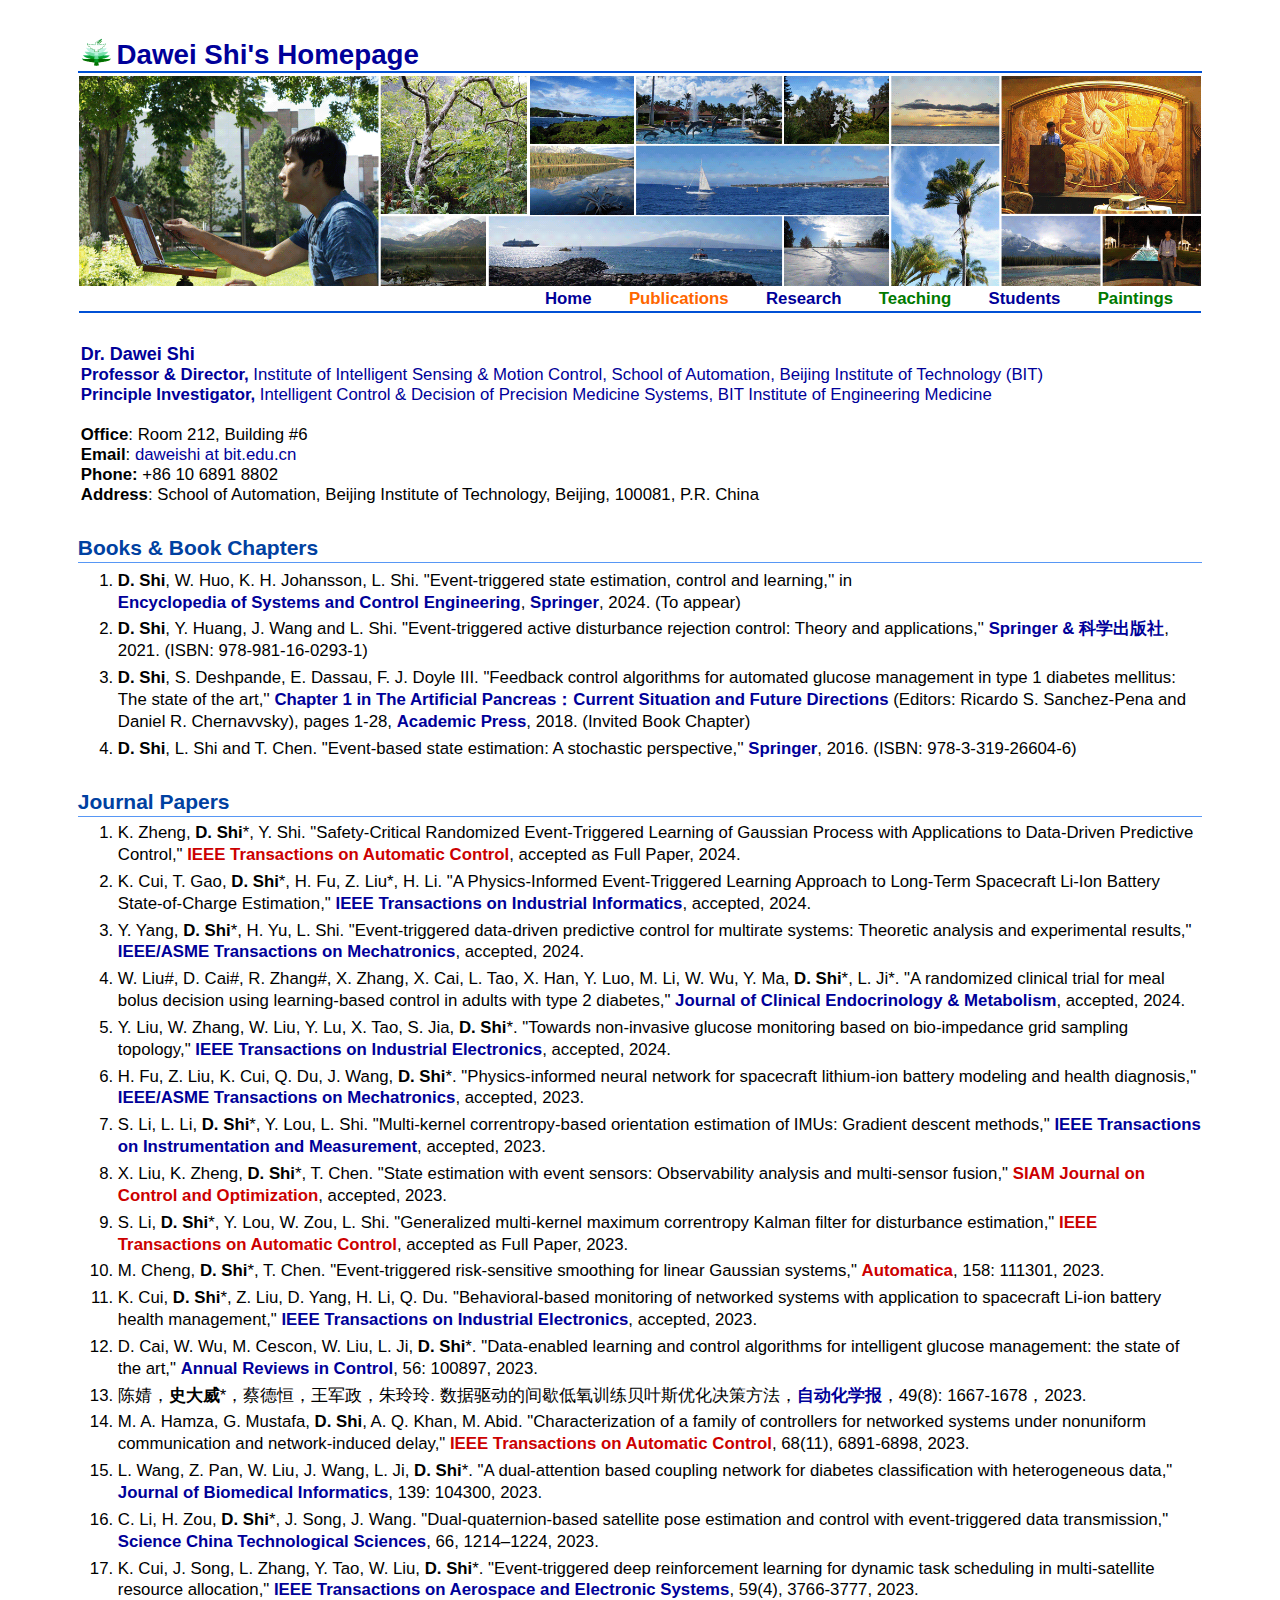
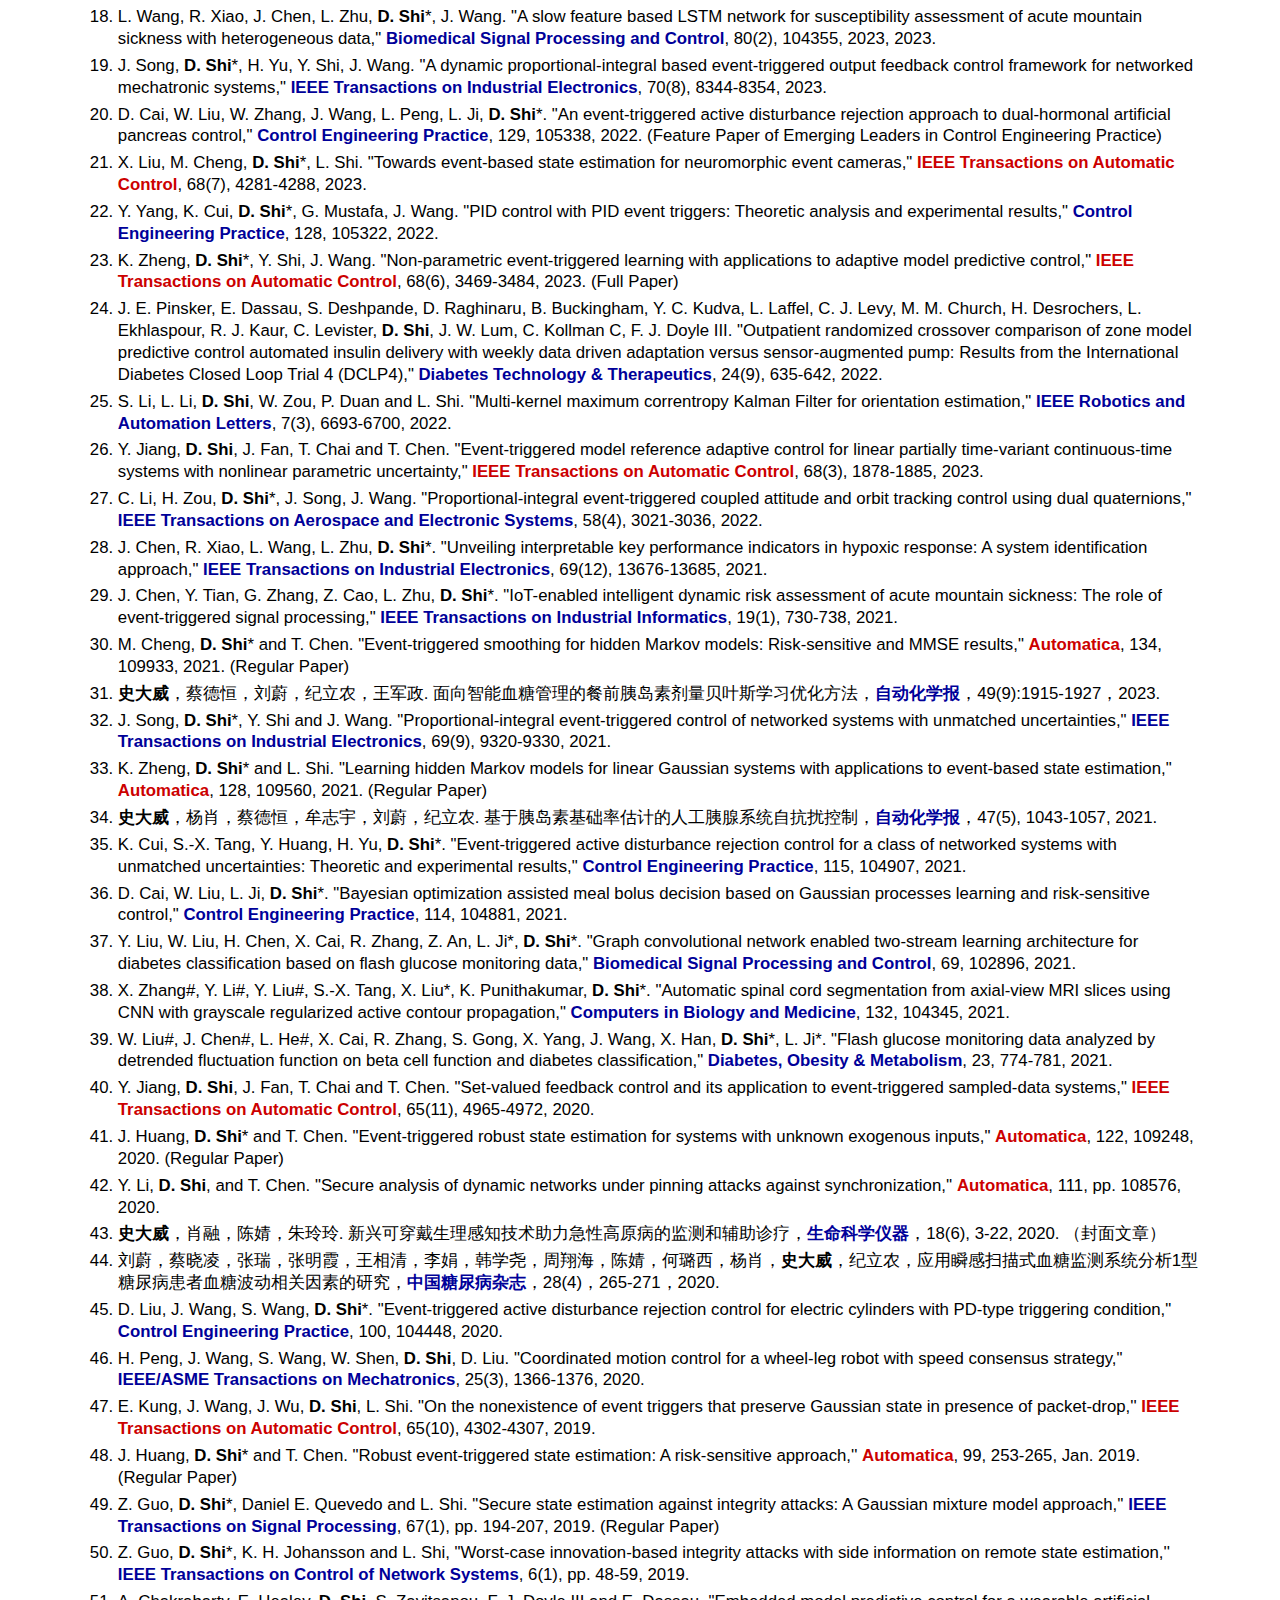
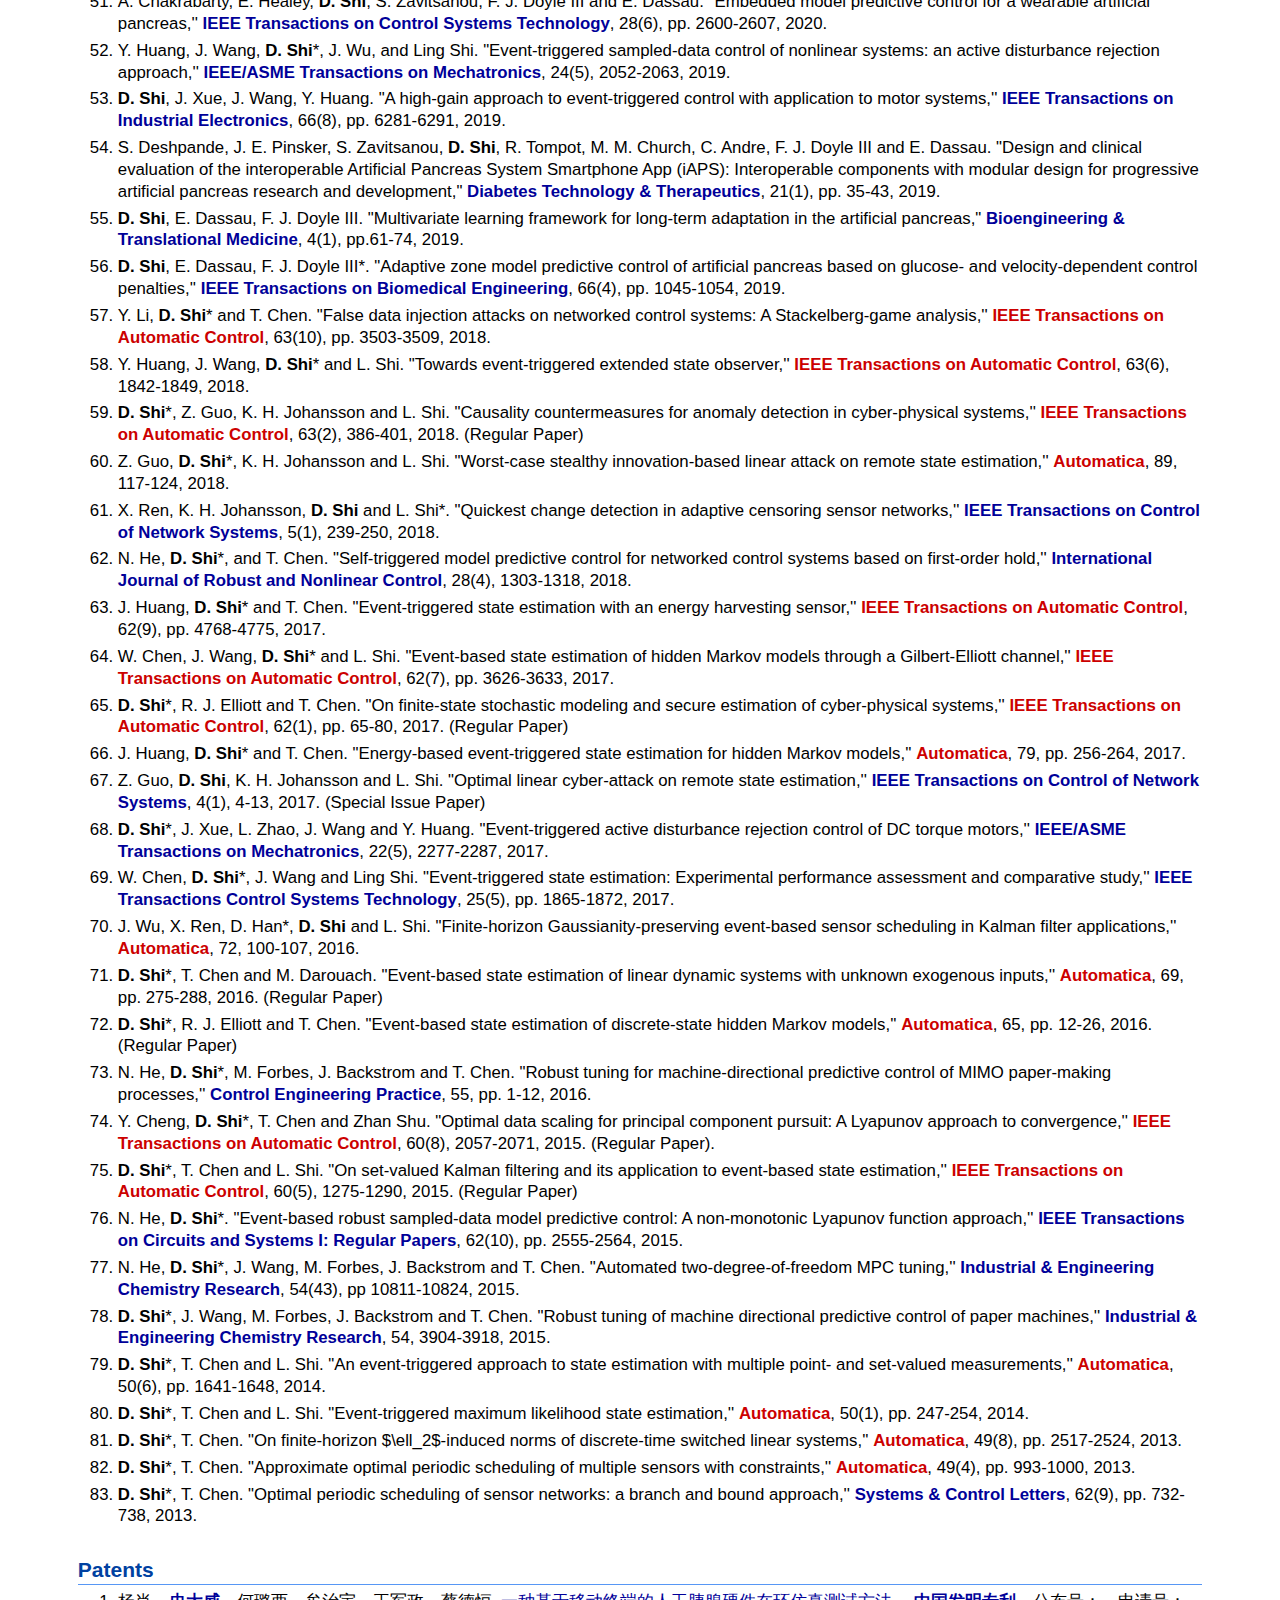
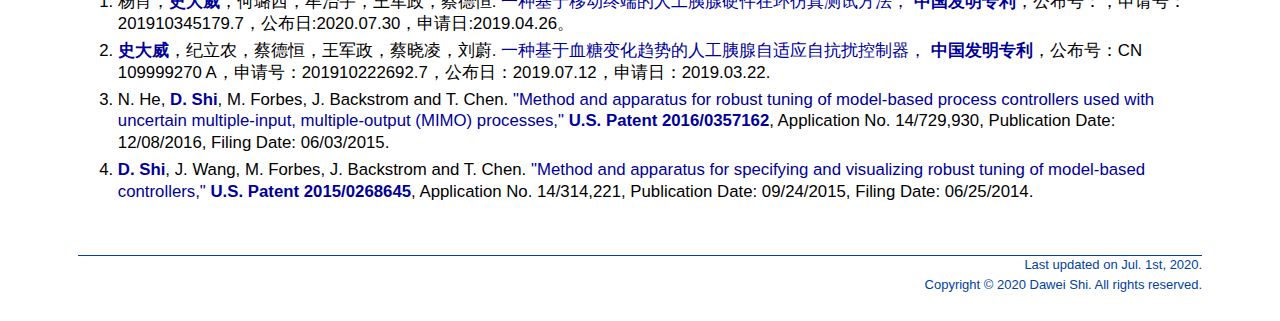
==== commit 3b3abaca: "Update publications.html" ====
--- a/publications.html
+++ b/publications.html
@@ -109,7 +109,7 @@
 
 <ol>
 	
-<li><p>K. Zheng, <b><font color="#000000">D. Shi</font></b>*, Y. Shi. "Safety-Critical Randomized Event-Triggered Learning of Gaussian Process with Applications to Data-Driven Predictive Control," <font color="#cc0000"><b>IEEE Transactions on Automatic Control</b></font>, accepted, 2024.</p></li>
+<li><p>K. Zheng, <b><font color="#000000">D. Shi</font></b>*, Y. Shi. "Safety-Critical Randomized Event-Triggered Learning of Gaussian Process with Applications to Data-Driven Predictive Control," <font color="#cc0000"><b>IEEE Transactions on Automatic Control</b></font>, accepted as Full Paper, 2024.</p></li>
 <li><p>K. Cui, T. Gao, <b><font color="#000000">D. Shi</font></b>*, H. Fu, Z. Liu*, H. Li. "A Physics-Informed Event-Triggered Learning Approach to Long-Term Spacecraft Li-Ion Battery State-of-Charge Estimation," <font color="#000099"><b>IEEE Transactions on Industrial Informatics</b></font>, accepted, 2024.</p></li>	
 <li><p>Y. Yang, <b><font color="#000000">D. Shi</font></b>*, H. Yu, L. Shi. "Event-triggered data-driven predictive control for multirate systems: Theoretic analysis and experimental results," <font color="#000099"><b>IEEE/ASME Transactions on Mechatronics</b></font>, accepted, 2024.</p></li>	
 <li><p>W. Liu#, D. Cai#, R. Zhang#, X. Zhang, X. Cai, L. Tao, X. Han, Y. Luo, M. Li, W. Wu, Y. Ma, <b><font color="#000000">D. Shi</font></b>*, L. Ji*. "A randomized clinical trial for meal bolus decision using learning-based control in adults with type 2 diabetes," <font color="#000099"><b>Journal of Clinical Endocrinology & Metabolism</b></font>, accepted, 2024.</p></li>	
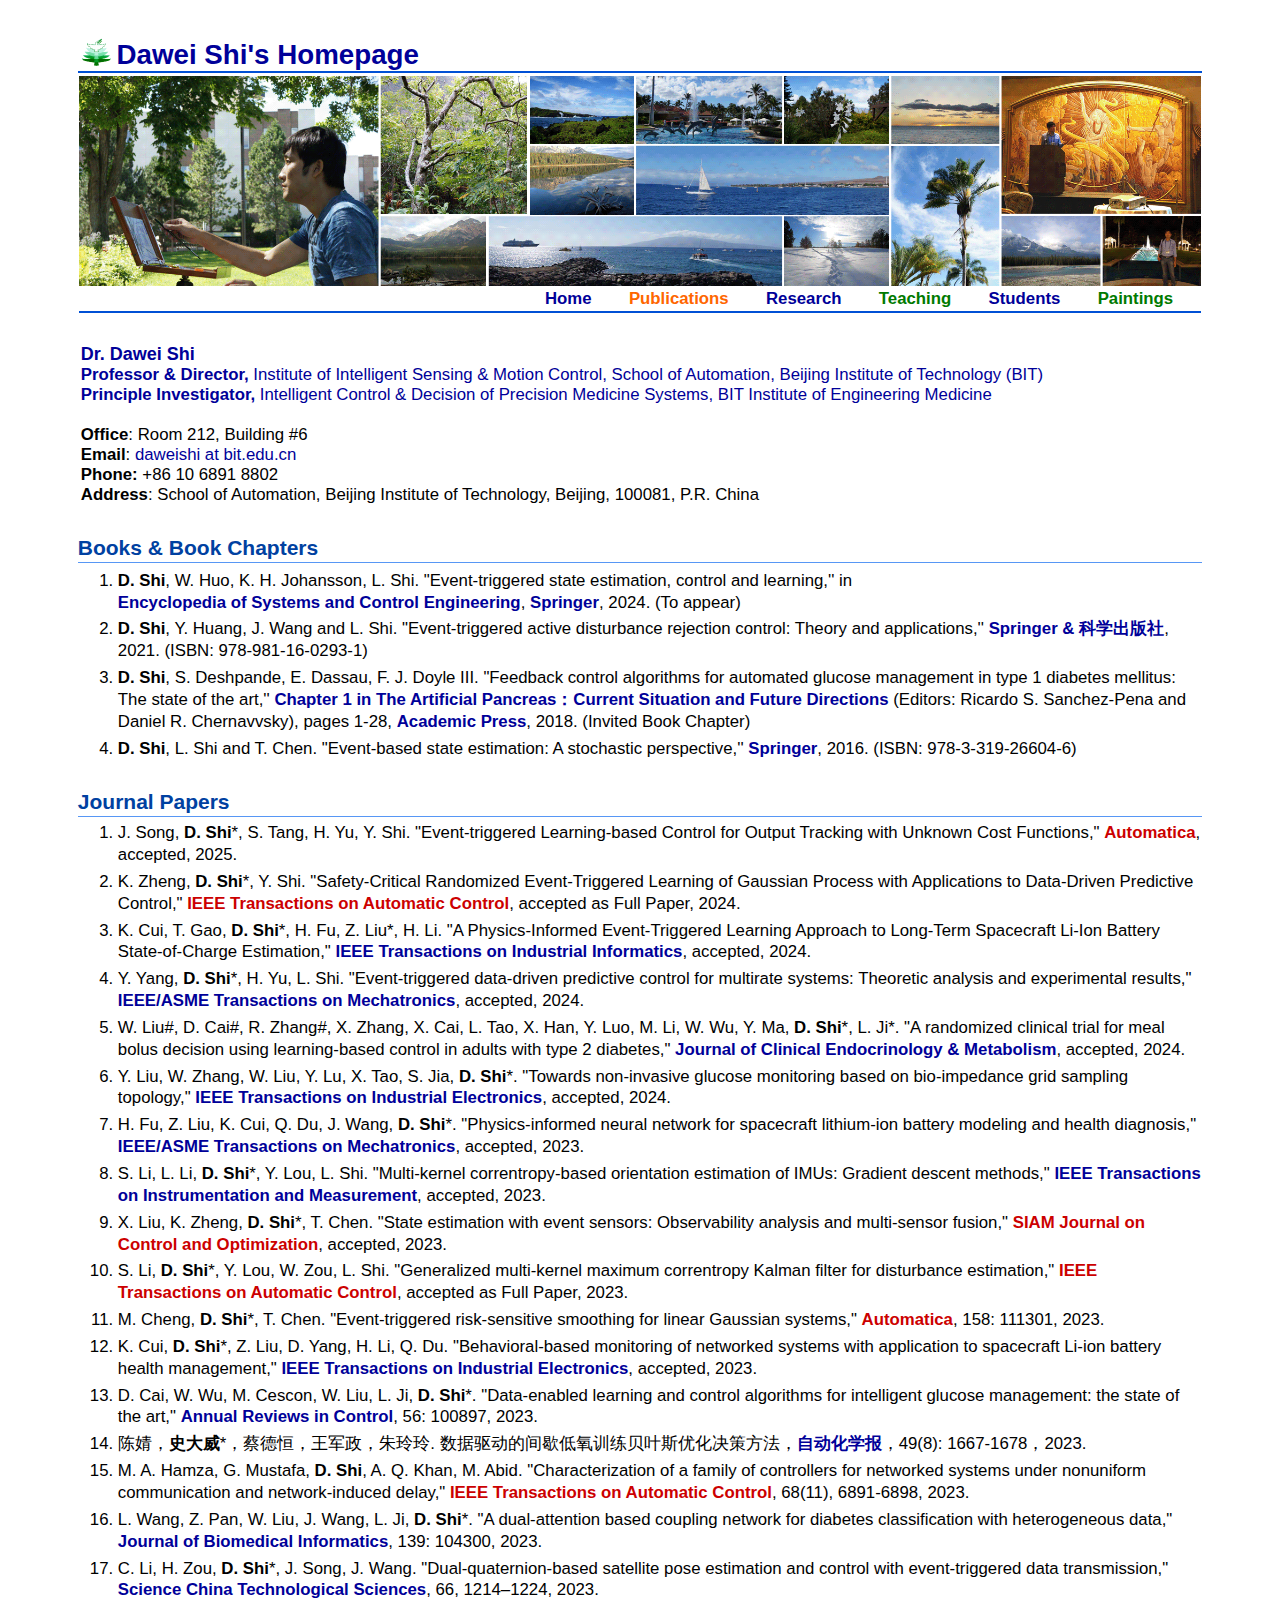
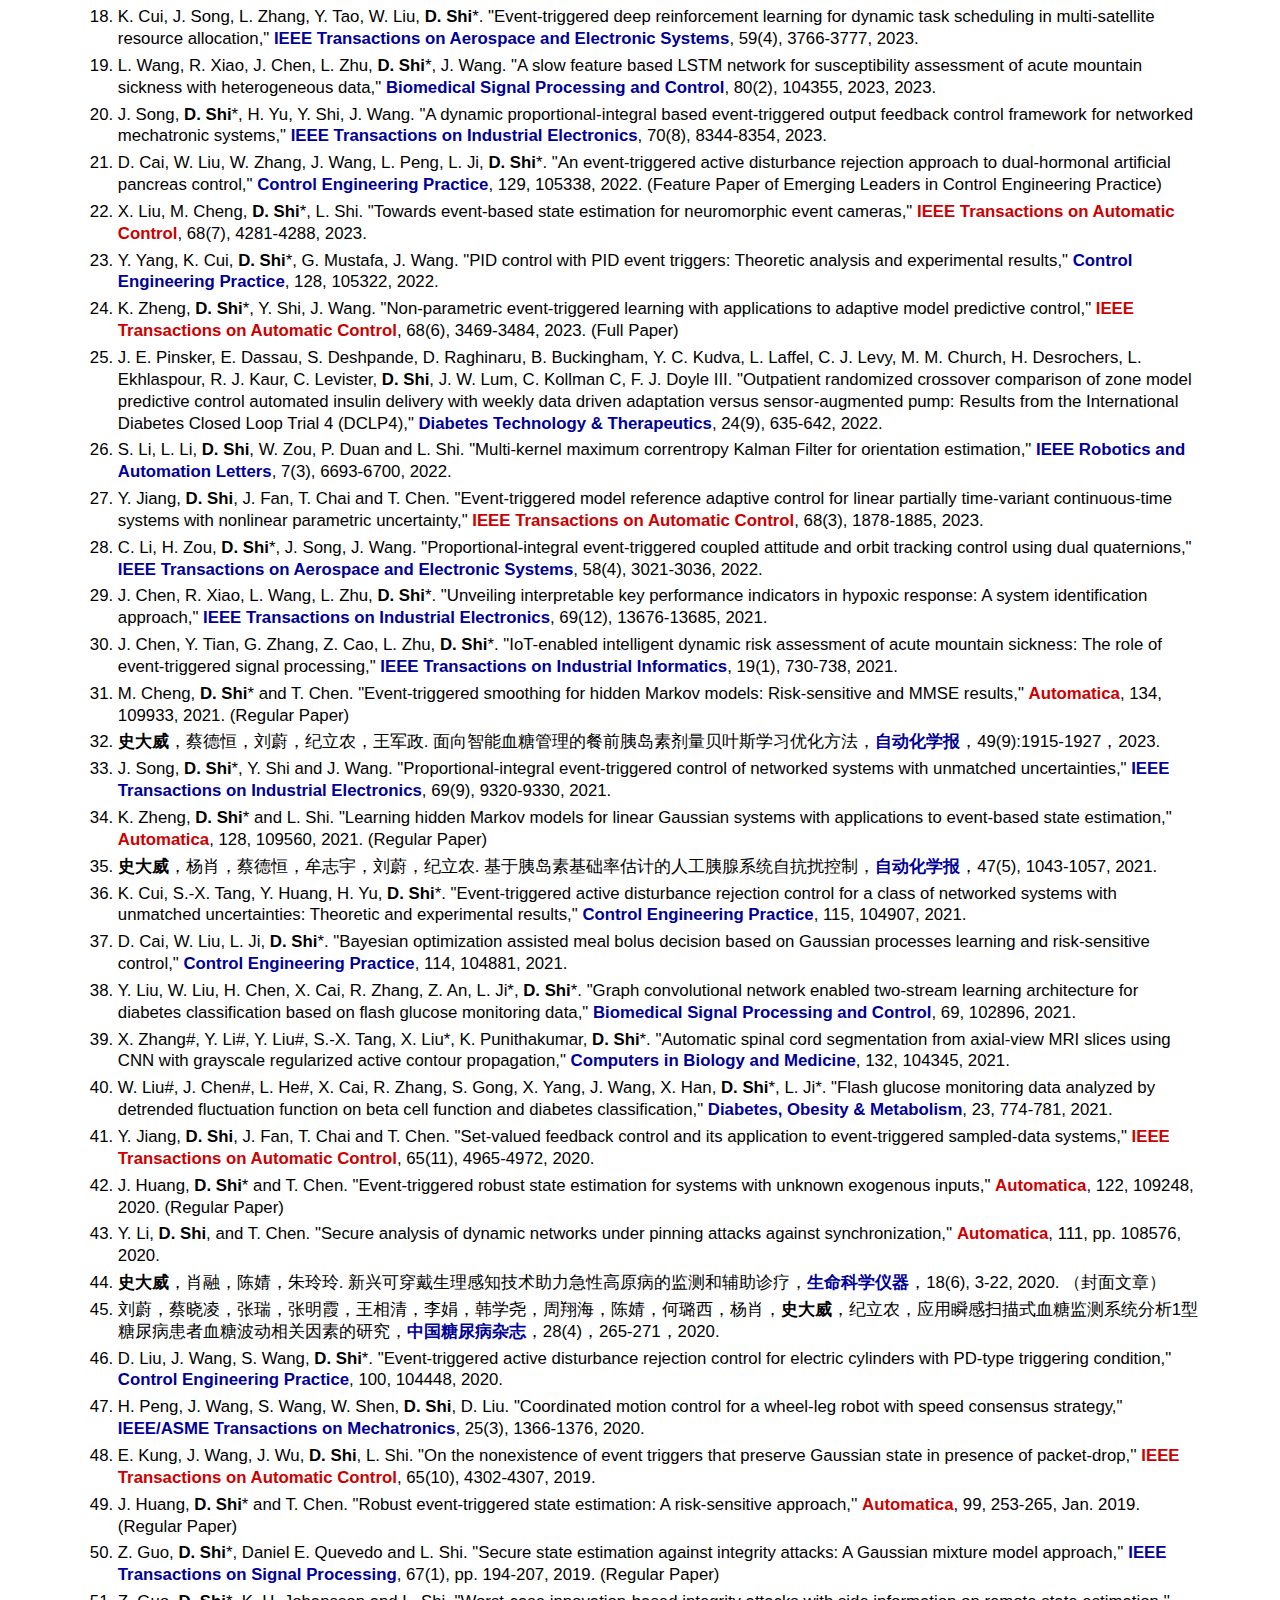
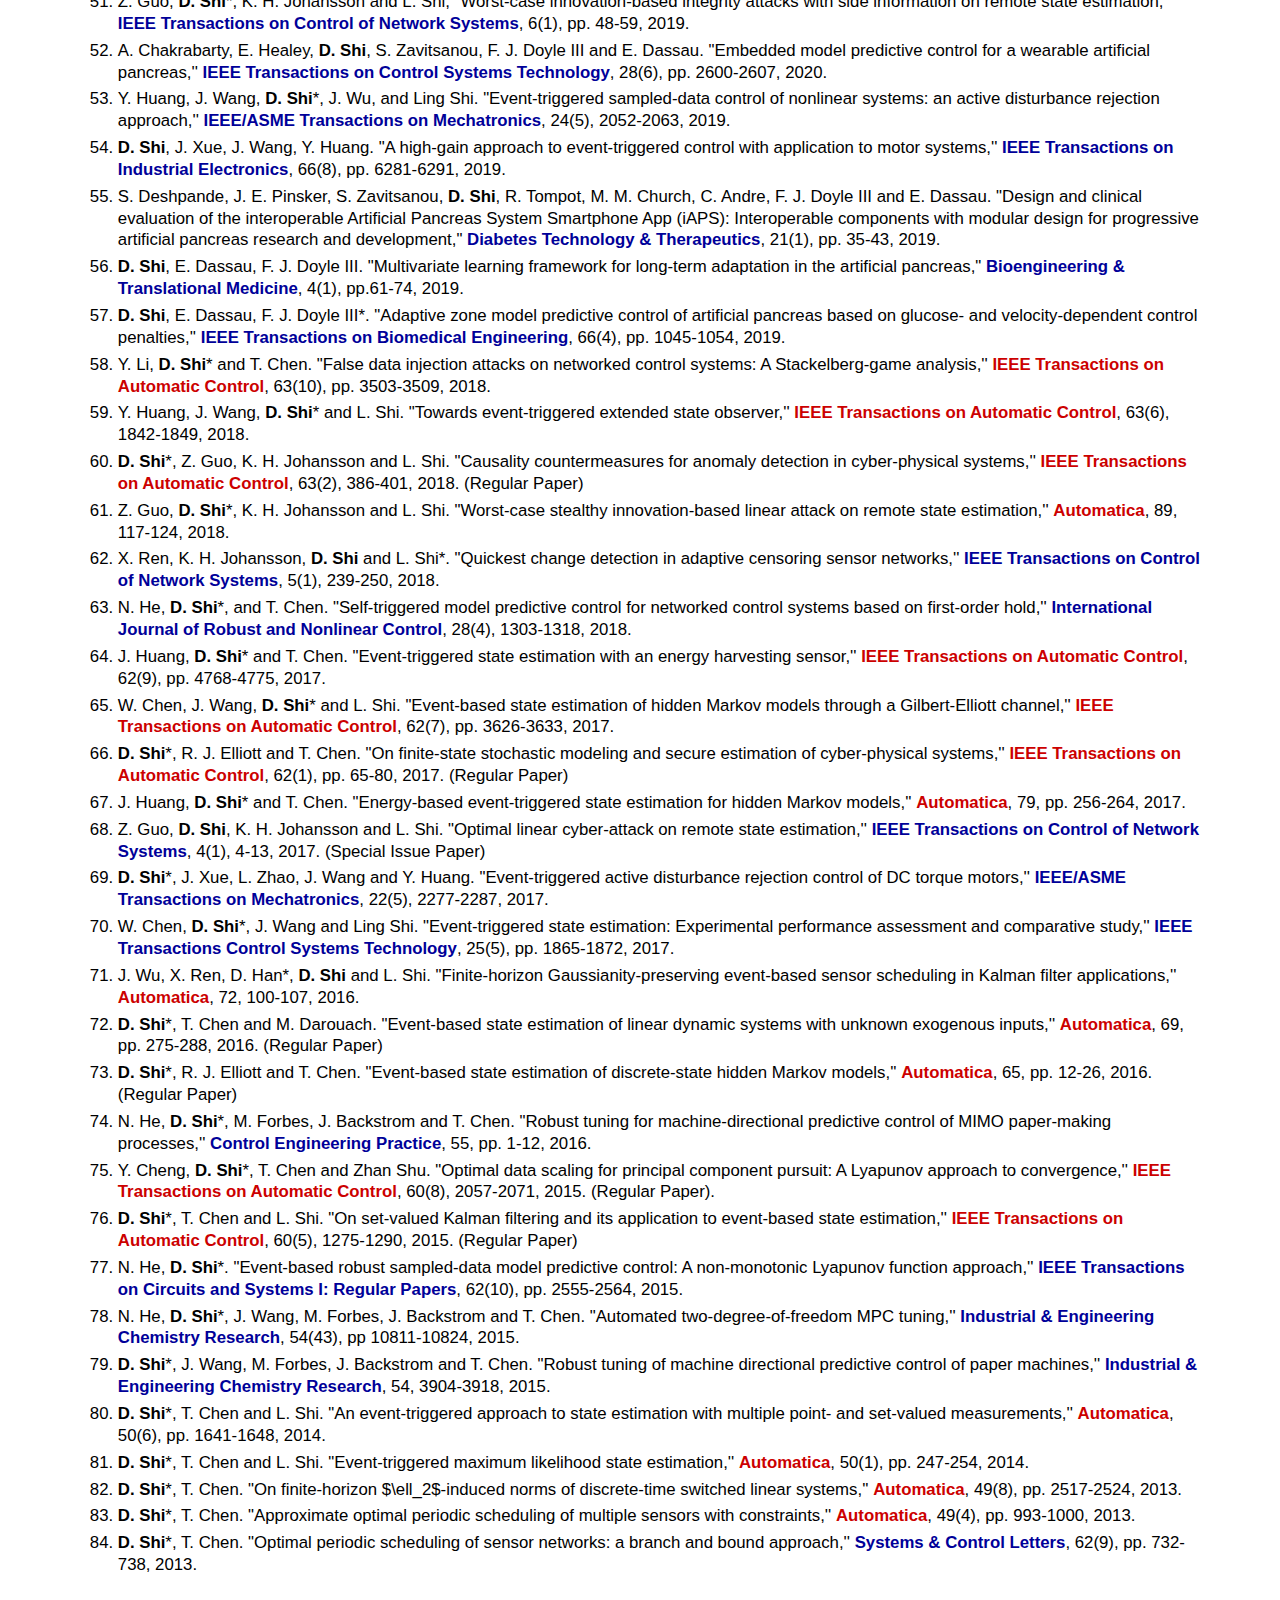
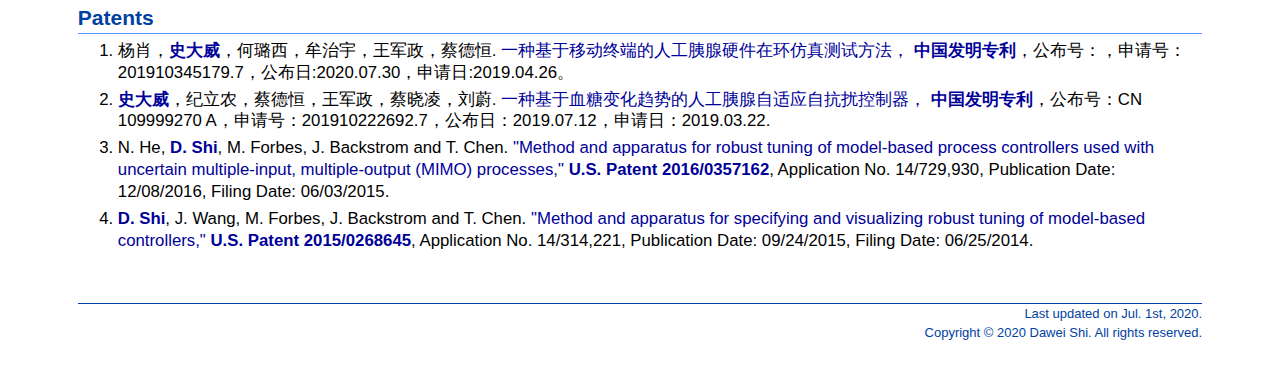
==== commit 0b255072: "Update publications.html" ====
--- a/publications.html
+++ b/publications.html
@@ -109,6 +109,7 @@
 
 <ol>
 	
+<li><p>J. Song, <b><font color="#000000">D. Shi</font></b>*, S. Tang, H. Yu, Y. Shi. "Event-triggered Learning-based Control for Output Tracking with Unknown Cost Functions," <font color="#cc0000"><b>Automatica</b></font>, accepted, 2025.</p></li>	
 <li><p>K. Zheng, <b><font color="#000000">D. Shi</font></b>*, Y. Shi. "Safety-Critical Randomized Event-Triggered Learning of Gaussian Process with Applications to Data-Driven Predictive Control," <font color="#cc0000"><b>IEEE Transactions on Automatic Control</b></font>, accepted as Full Paper, 2024.</p></li>
 <li><p>K. Cui, T. Gao, <b><font color="#000000">D. Shi</font></b>*, H. Fu, Z. Liu*, H. Li. "A Physics-Informed Event-Triggered Learning Approach to Long-Term Spacecraft Li-Ion Battery State-of-Charge Estimation," <font color="#000099"><b>IEEE Transactions on Industrial Informatics</b></font>, accepted, 2024.</p></li>	
 <li><p>Y. Yang, <b><font color="#000000">D. Shi</font></b>*, H. Yu, L. Shi. "Event-triggered data-driven predictive control for multirate systems: Theoretic analysis and experimental results," <font color="#000099"><b>IEEE/ASME Transactions on Mechatronics</b></font>, accepted, 2024.</p></li>	
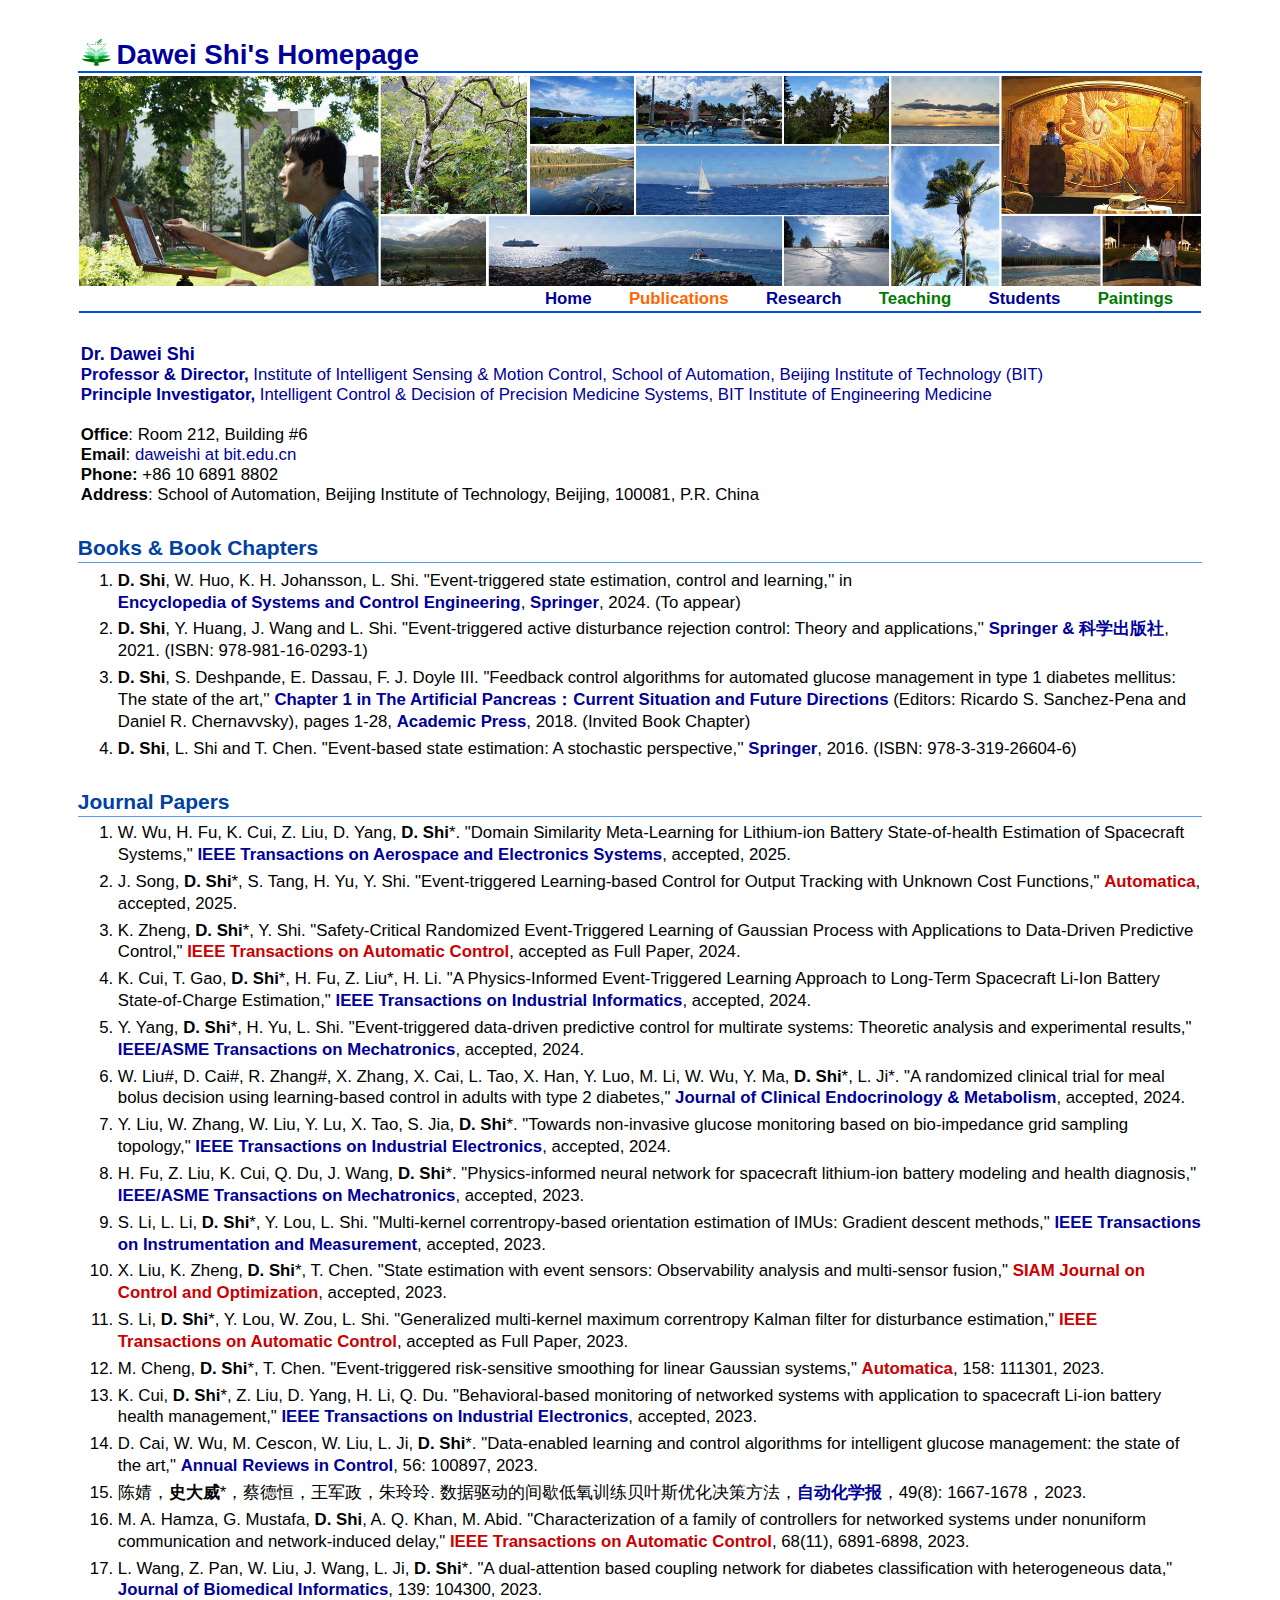
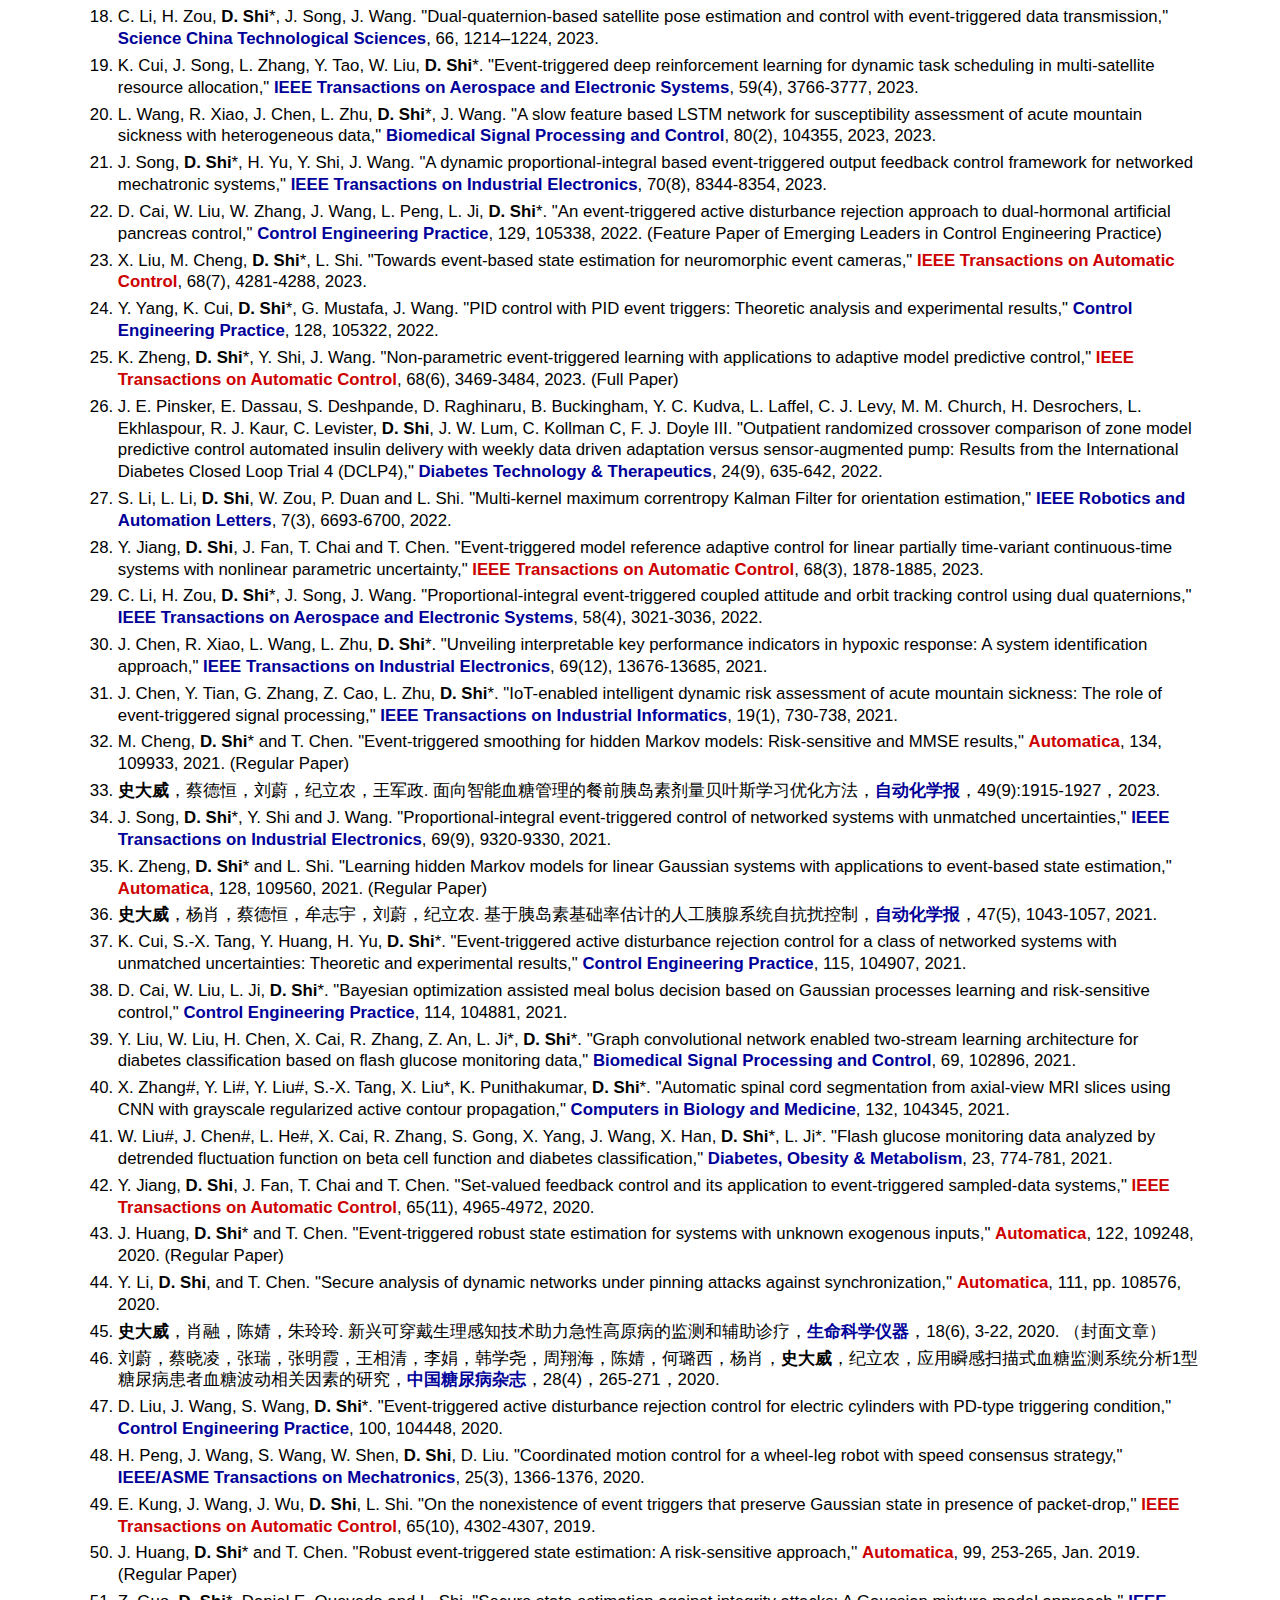
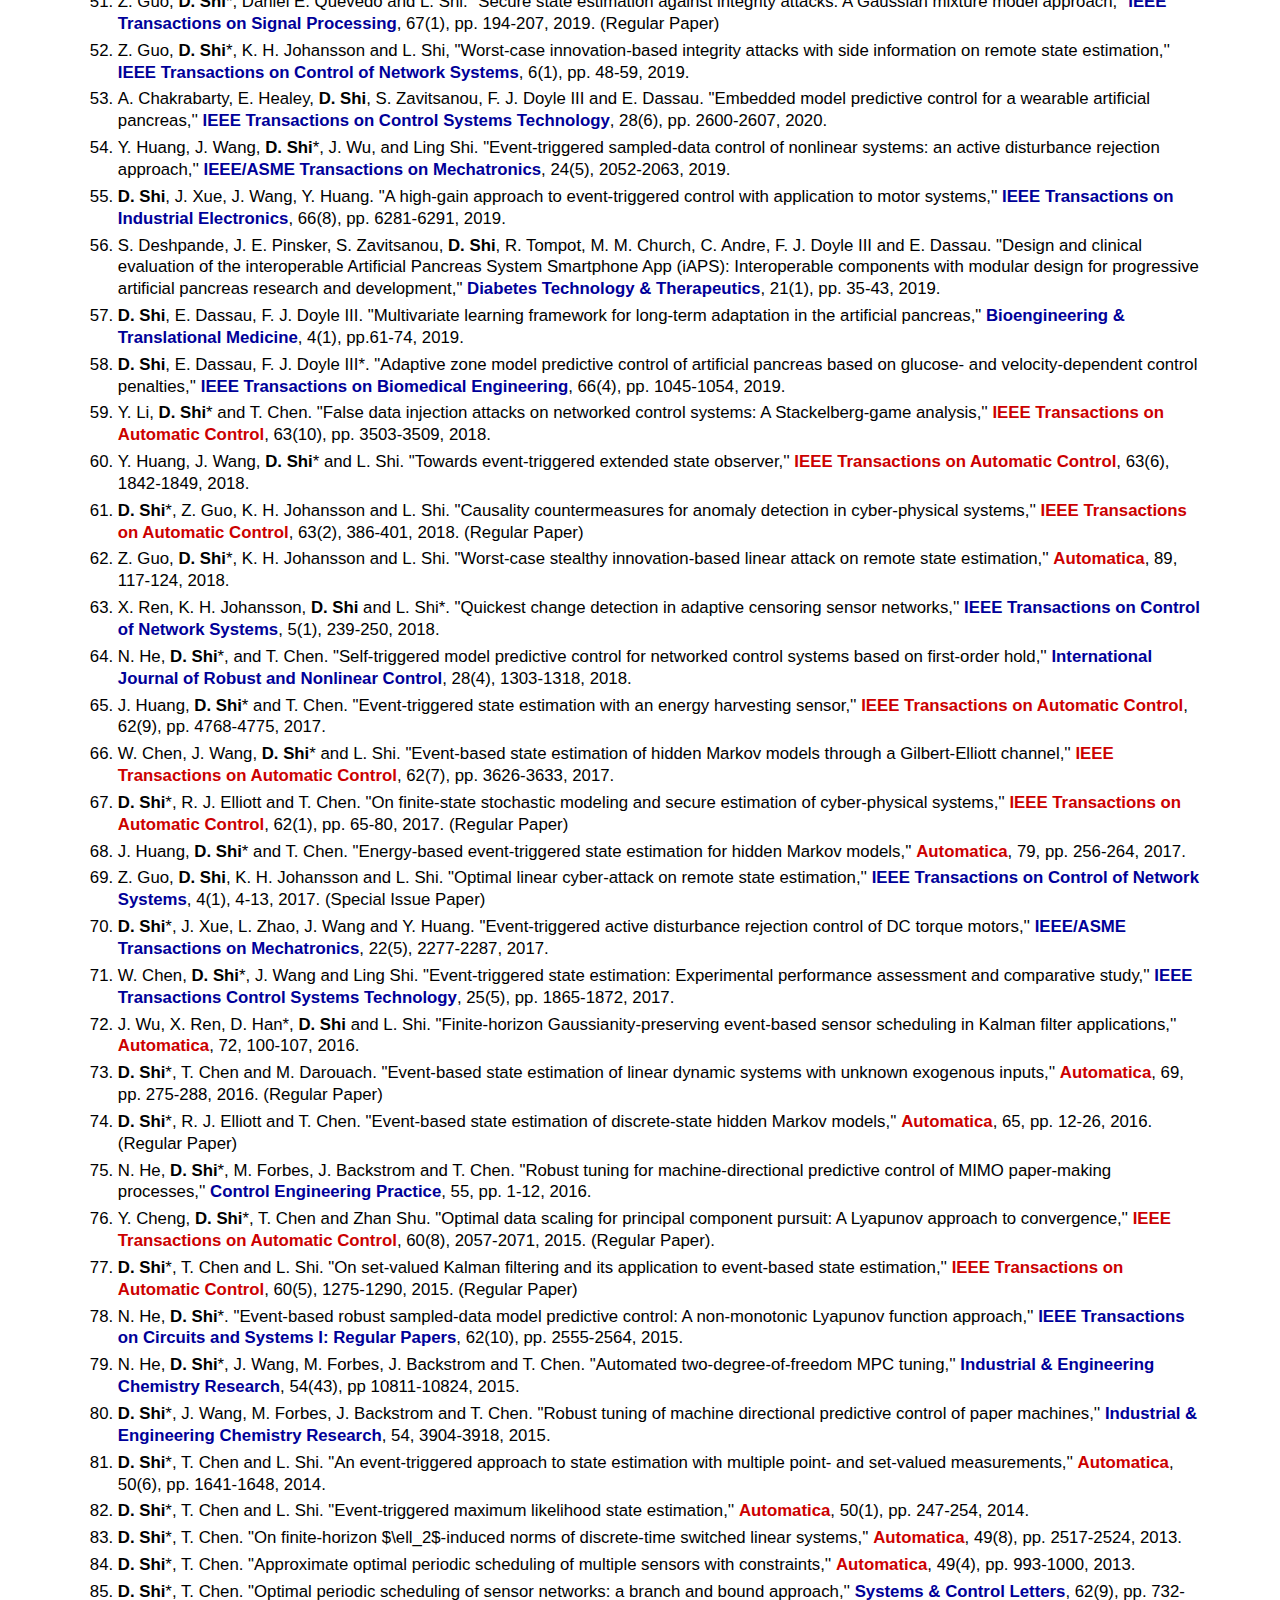
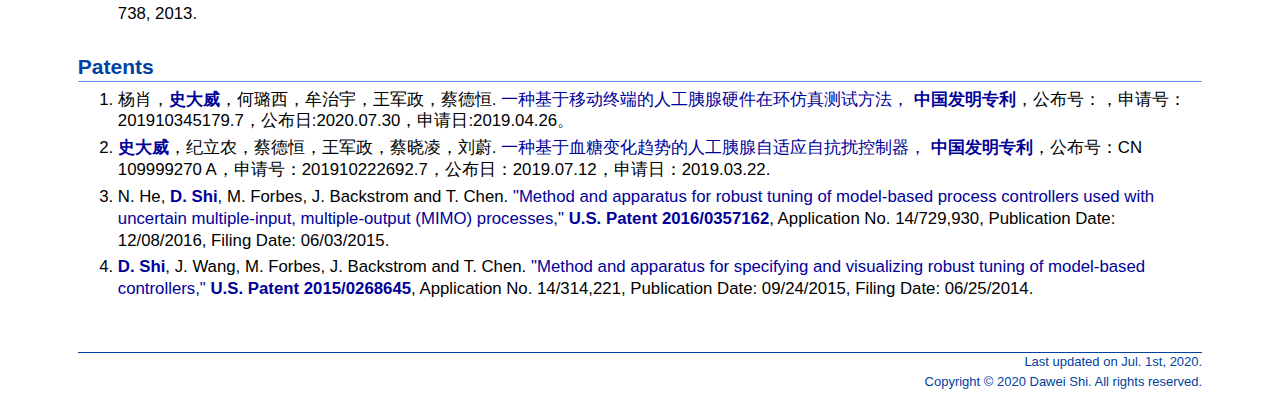
==== commit 14504059: "Update publications.html" ====
--- a/publications.html
+++ b/publications.html
@@ -108,7 +108,8 @@
 <p style="line-height:200%; margin-top:1%">
 
 <ol>
-	
+
+<li><p>W. Wu, H. Fu, K. Cui, Z. Liu, D. Yang, <b><font color="#000000">D. Shi</font></b>*. "Domain Similarity Meta-Learning for Lithium-ion Battery State-of-health Estimation of Spacecraft Systems," <font color="#000099"><b>IEEE Transactions on Aerospace and Electronics Systems</b></font>, accepted, 2025.</p></li>	
 <li><p>J. Song, <b><font color="#000000">D. Shi</font></b>*, S. Tang, H. Yu, Y. Shi. "Event-triggered Learning-based Control for Output Tracking with Unknown Cost Functions," <font color="#cc0000"><b>Automatica</b></font>, accepted, 2025.</p></li>	
 <li><p>K. Zheng, <b><font color="#000000">D. Shi</font></b>*, Y. Shi. "Safety-Critical Randomized Event-Triggered Learning of Gaussian Process with Applications to Data-Driven Predictive Control," <font color="#cc0000"><b>IEEE Transactions on Automatic Control</b></font>, accepted as Full Paper, 2024.</p></li>
 <li><p>K. Cui, T. Gao, <b><font color="#000000">D. Shi</font></b>*, H. Fu, Z. Liu*, H. Li. "A Physics-Informed Event-Triggered Learning Approach to Long-Term Spacecraft Li-Ion Battery State-of-Charge Estimation," <font color="#000099"><b>IEEE Transactions on Industrial Informatics</b></font>, accepted, 2024.</p></li>	
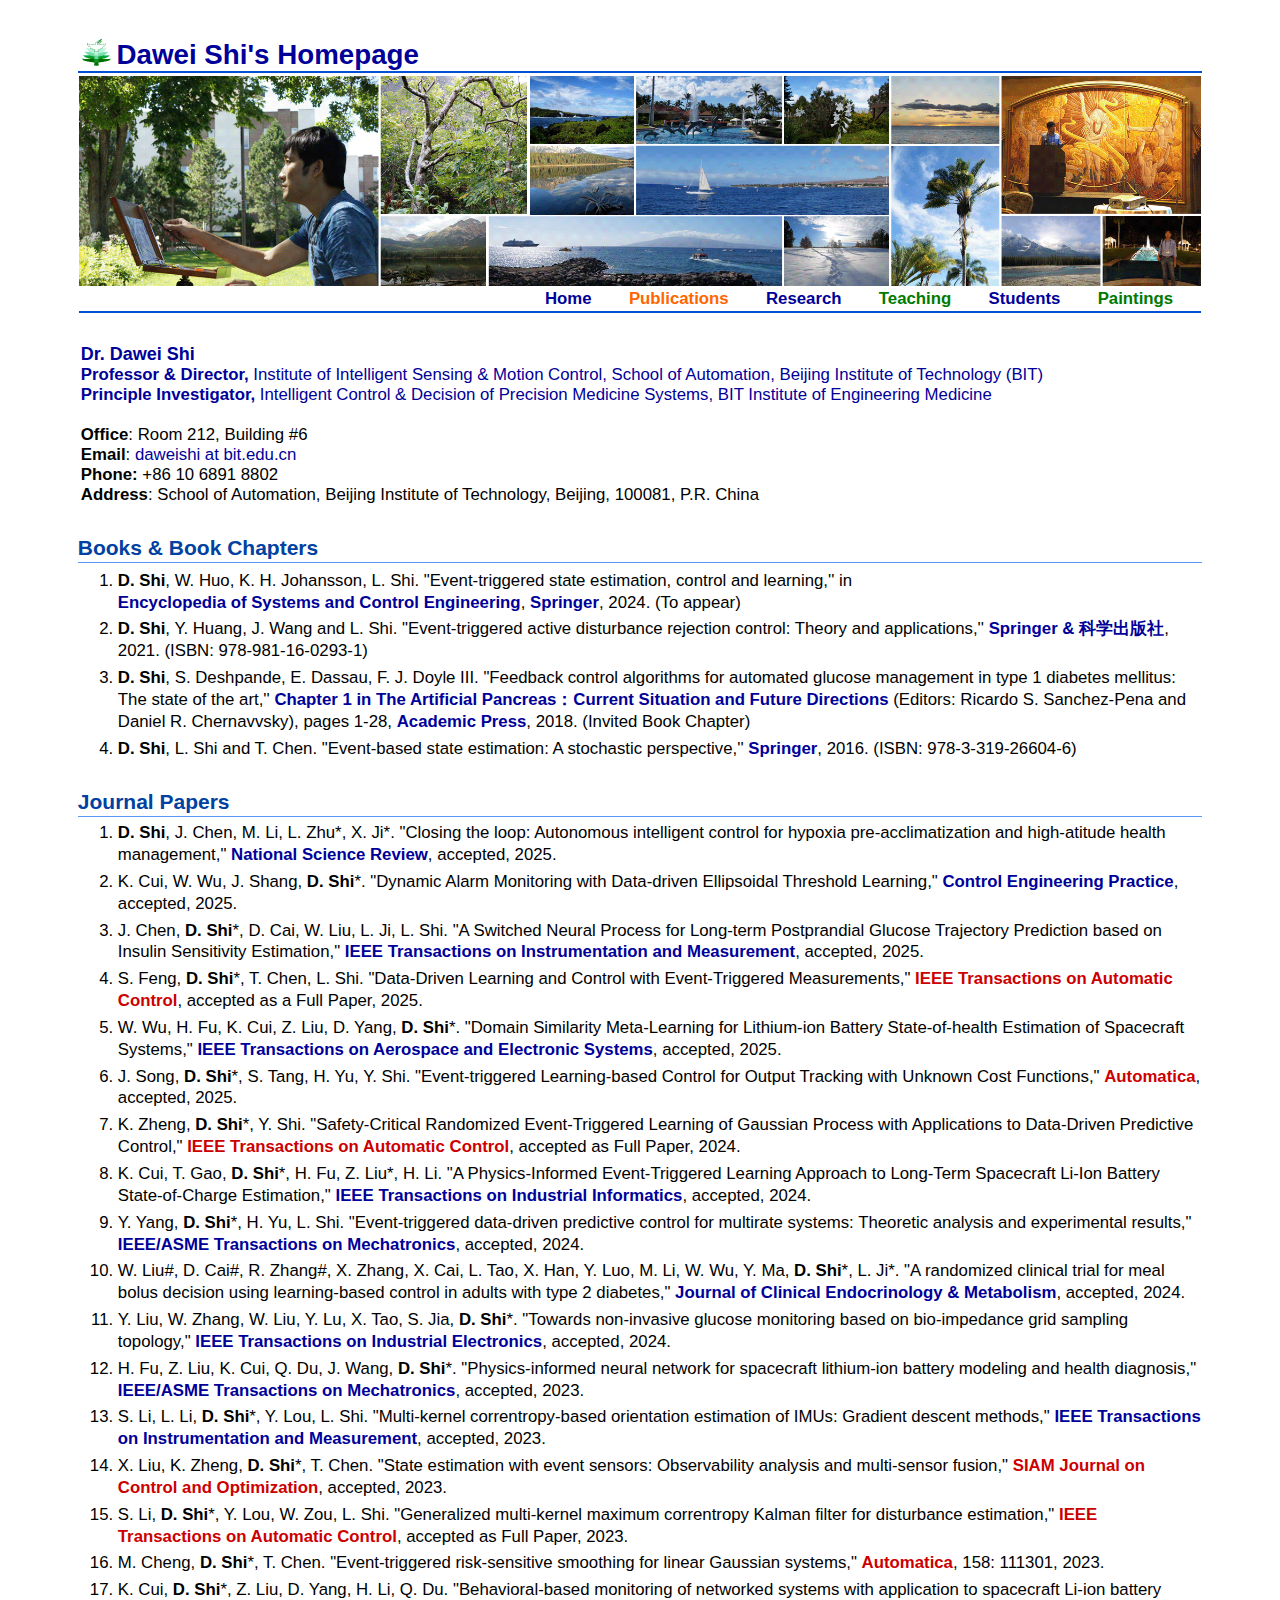
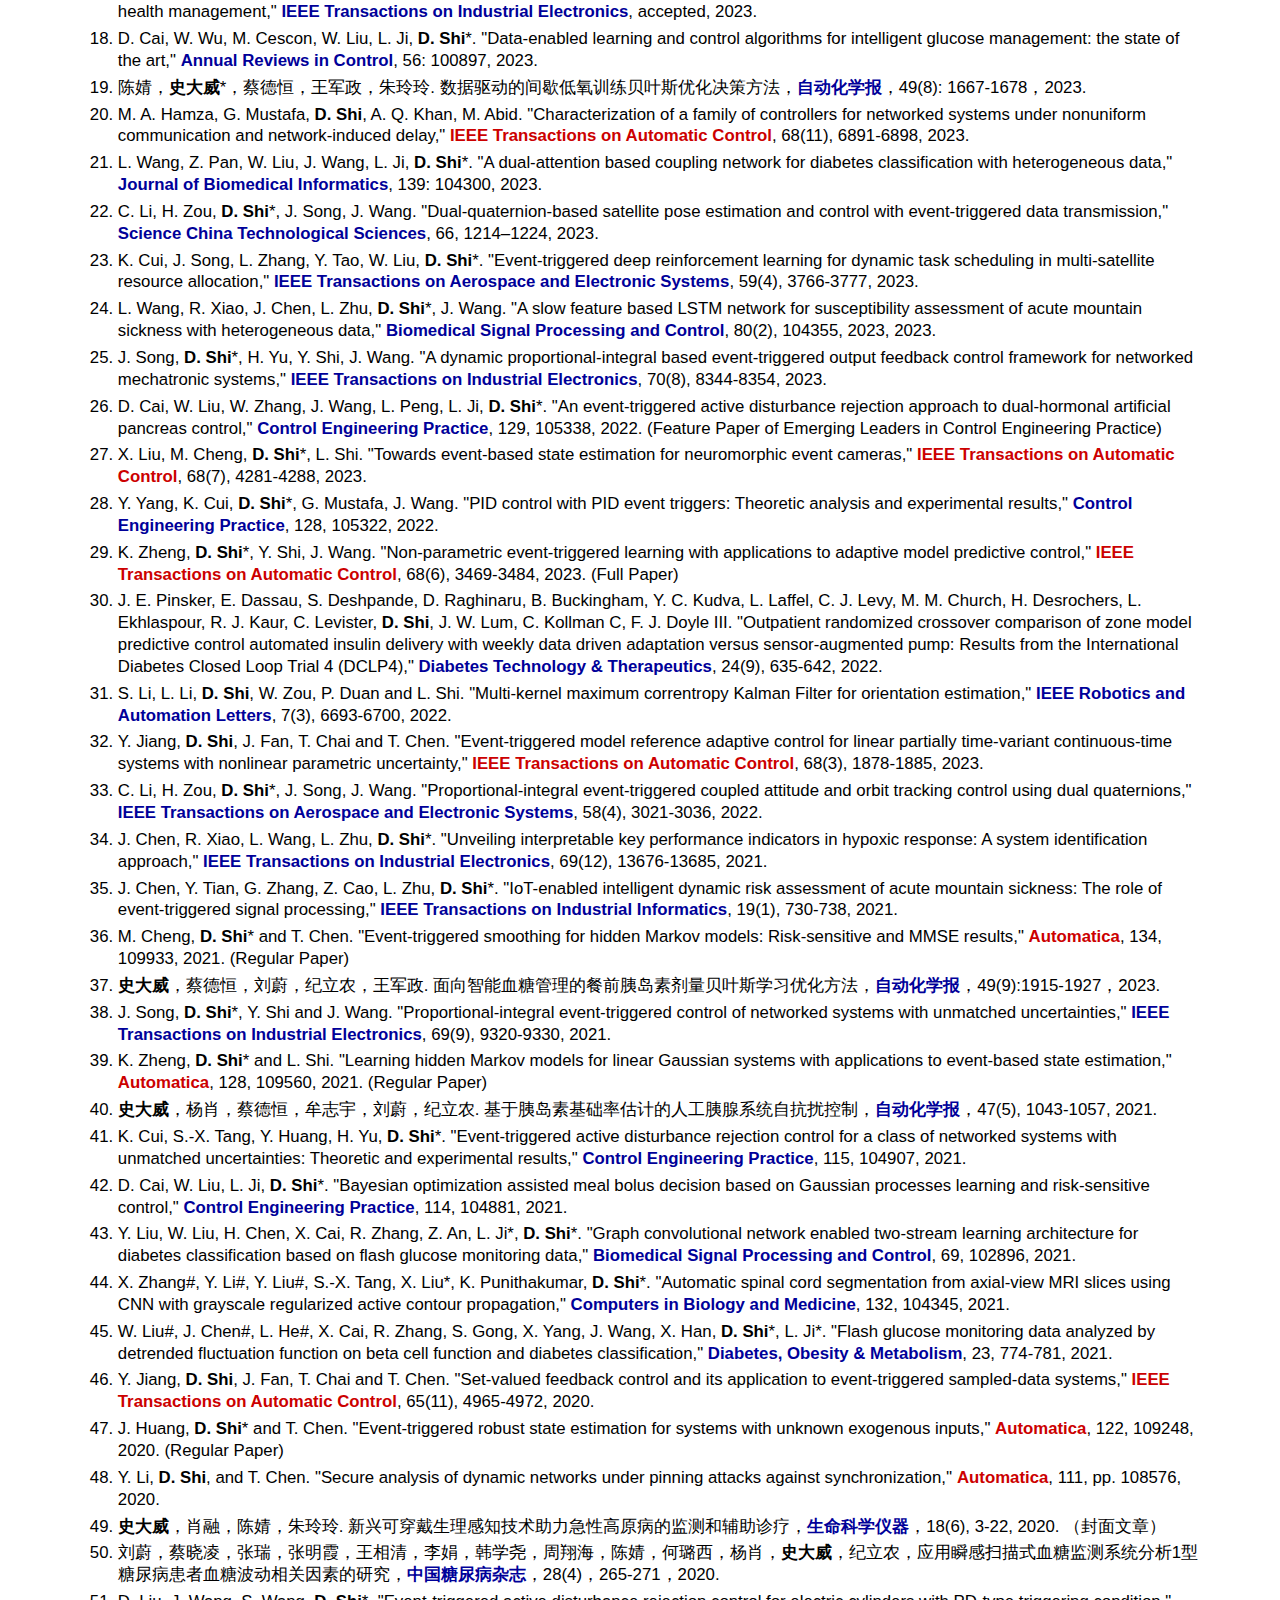
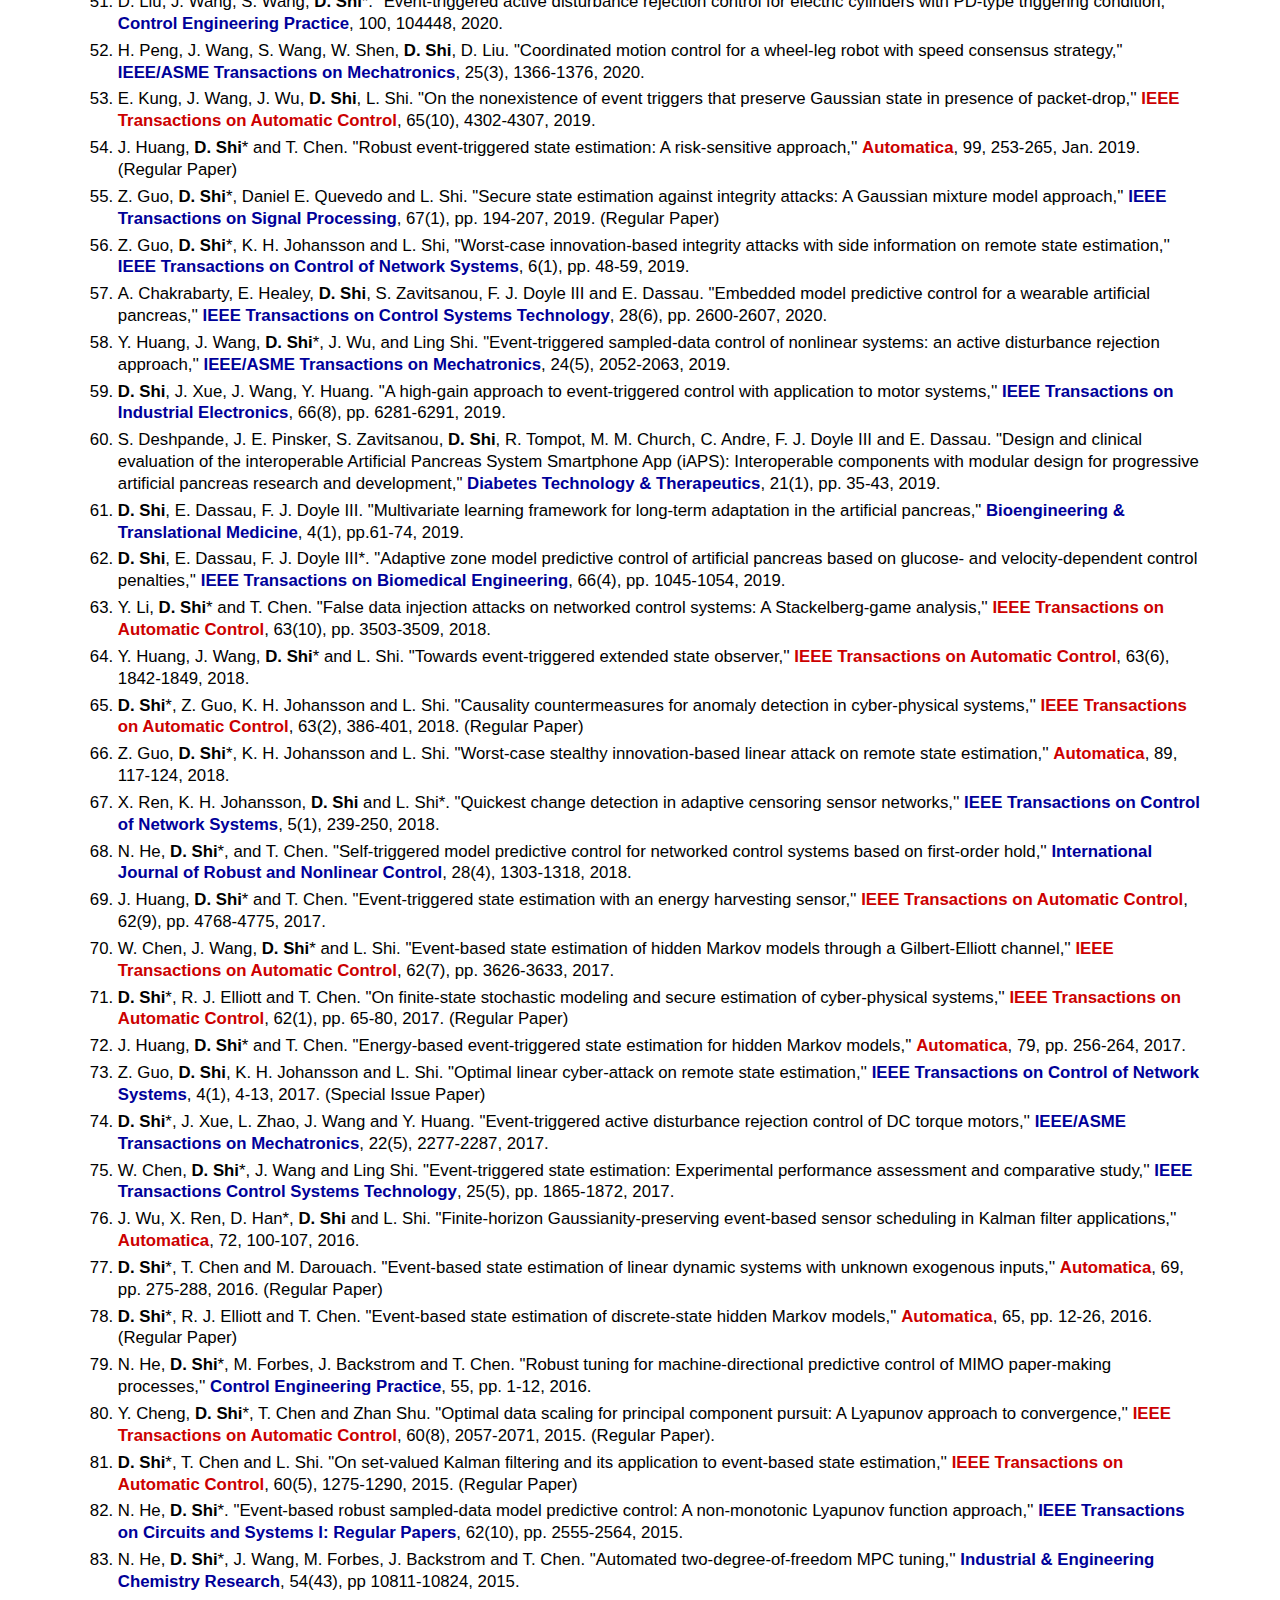
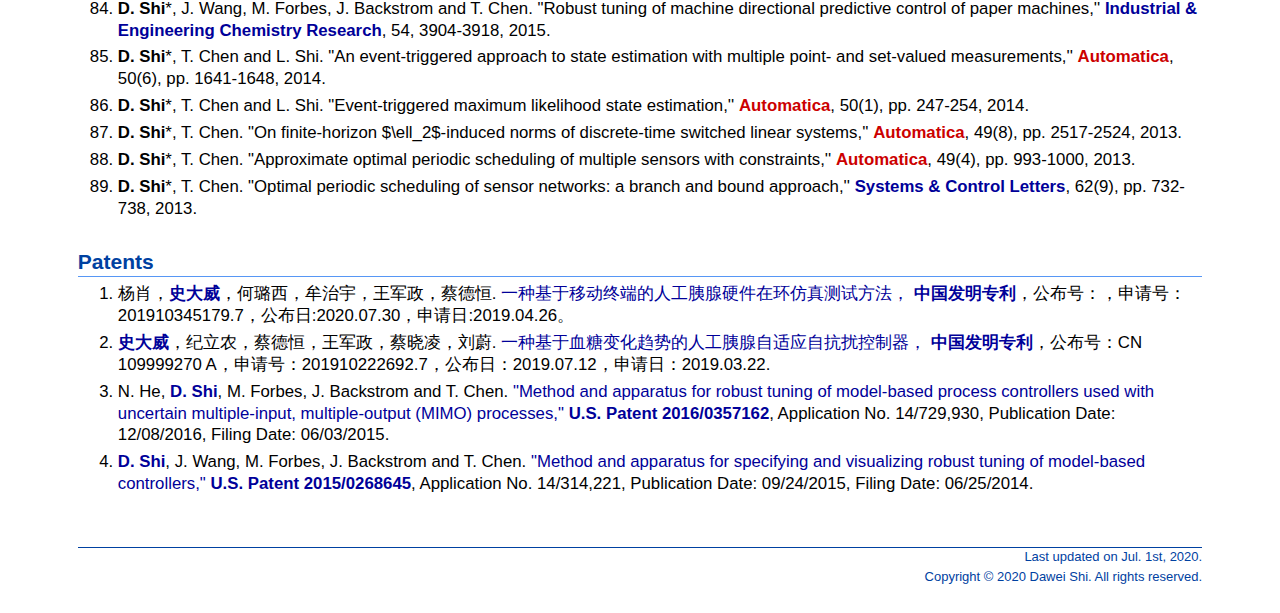
==== commit 8c195936: "Update publications.html" ====
--- a/publications.html
+++ b/publications.html
@@ -108,8 +108,12 @@
 <p style="line-height:200%; margin-top:1%">
 
 <ol>
-
-<li><p>W. Wu, H. Fu, K. Cui, Z. Liu, D. Yang, <b><font color="#000000">D. Shi</font></b>*. "Domain Similarity Meta-Learning for Lithium-ion Battery State-of-health Estimation of Spacecraft Systems," <font color="#000099"><b>IEEE Transactions on Aerospace and Electronics Systems</b></font>, accepted, 2025.</p></li>	
+	
+<li><p><b><font color="#000000">D. Shi</font></b>, J. Chen, M. Li, L. Zhu*, X. Ji*. "Closing the loop: Autonomous intelligent control for hypoxia pre-acclimatization and high-atitude health management," <font color="#000099"><b>National Science Review</b></font>, accepted, 2025.</p></li>	
+<li><p>K. Cui, W. Wu, J. Shang, <b><font color="#000000">D. Shi</font></b>*. "Dynamic Alarm Monitoring with Data-driven Ellipsoidal Threshold Learning," <font color="#000099"><b>Control Engineering Practice</b></font>, accepted, 2025.</p></li>	
+<li><p>J. Chen, <b><font color="#000000">D. Shi</font></b>*, D. Cai, W. Liu, L. Ji, L. Shi. "A Switched Neural Process for Long-term Postprandial Glucose Trajectory Prediction based on Insulin Sensitivity Estimation," <font color="#000099"><b>IEEE Transactions on Instrumentation and Measurement</b></font>, accepted, 2025.</p></li>	
+<li><p>S. Feng, <b><font color="#000000">D. Shi</font></b>*, T. Chen, L. Shi. "Data-Driven Learning and Control with Event-Triggered Measurements," <font color="#cc0000"><b>IEEE Transactions on Automatic Control</b></font>, accepted as a Full Paper, 2025.</p></li>	
+<li><p>W. Wu, H. Fu, K. Cui, Z. Liu, D. Yang, <b><font color="#000000">D. Shi</font></b>*. "Domain Similarity Meta-Learning for Lithium-ion Battery State-of-health Estimation of Spacecraft Systems," <font color="#000099"><b>IEEE Transactions on Aerospace and Electronic Systems</b></font>, accepted, 2025.</p></li>	
 <li><p>J. Song, <b><font color="#000000">D. Shi</font></b>*, S. Tang, H. Yu, Y. Shi. "Event-triggered Learning-based Control for Output Tracking with Unknown Cost Functions," <font color="#cc0000"><b>Automatica</b></font>, accepted, 2025.</p></li>	
 <li><p>K. Zheng, <b><font color="#000000">D. Shi</font></b>*, Y. Shi. "Safety-Critical Randomized Event-Triggered Learning of Gaussian Process with Applications to Data-Driven Predictive Control," <font color="#cc0000"><b>IEEE Transactions on Automatic Control</b></font>, accepted as Full Paper, 2024.</p></li>
 <li><p>K. Cui, T. Gao, <b><font color="#000000">D. Shi</font></b>*, H. Fu, Z. Liu*, H. Li. "A Physics-Informed Event-Triggered Learning Approach to Long-Term Spacecraft Li-Ion Battery State-of-Charge Estimation," <font color="#000099"><b>IEEE Transactions on Industrial Informatics</b></font>, accepted, 2024.</p></li>	
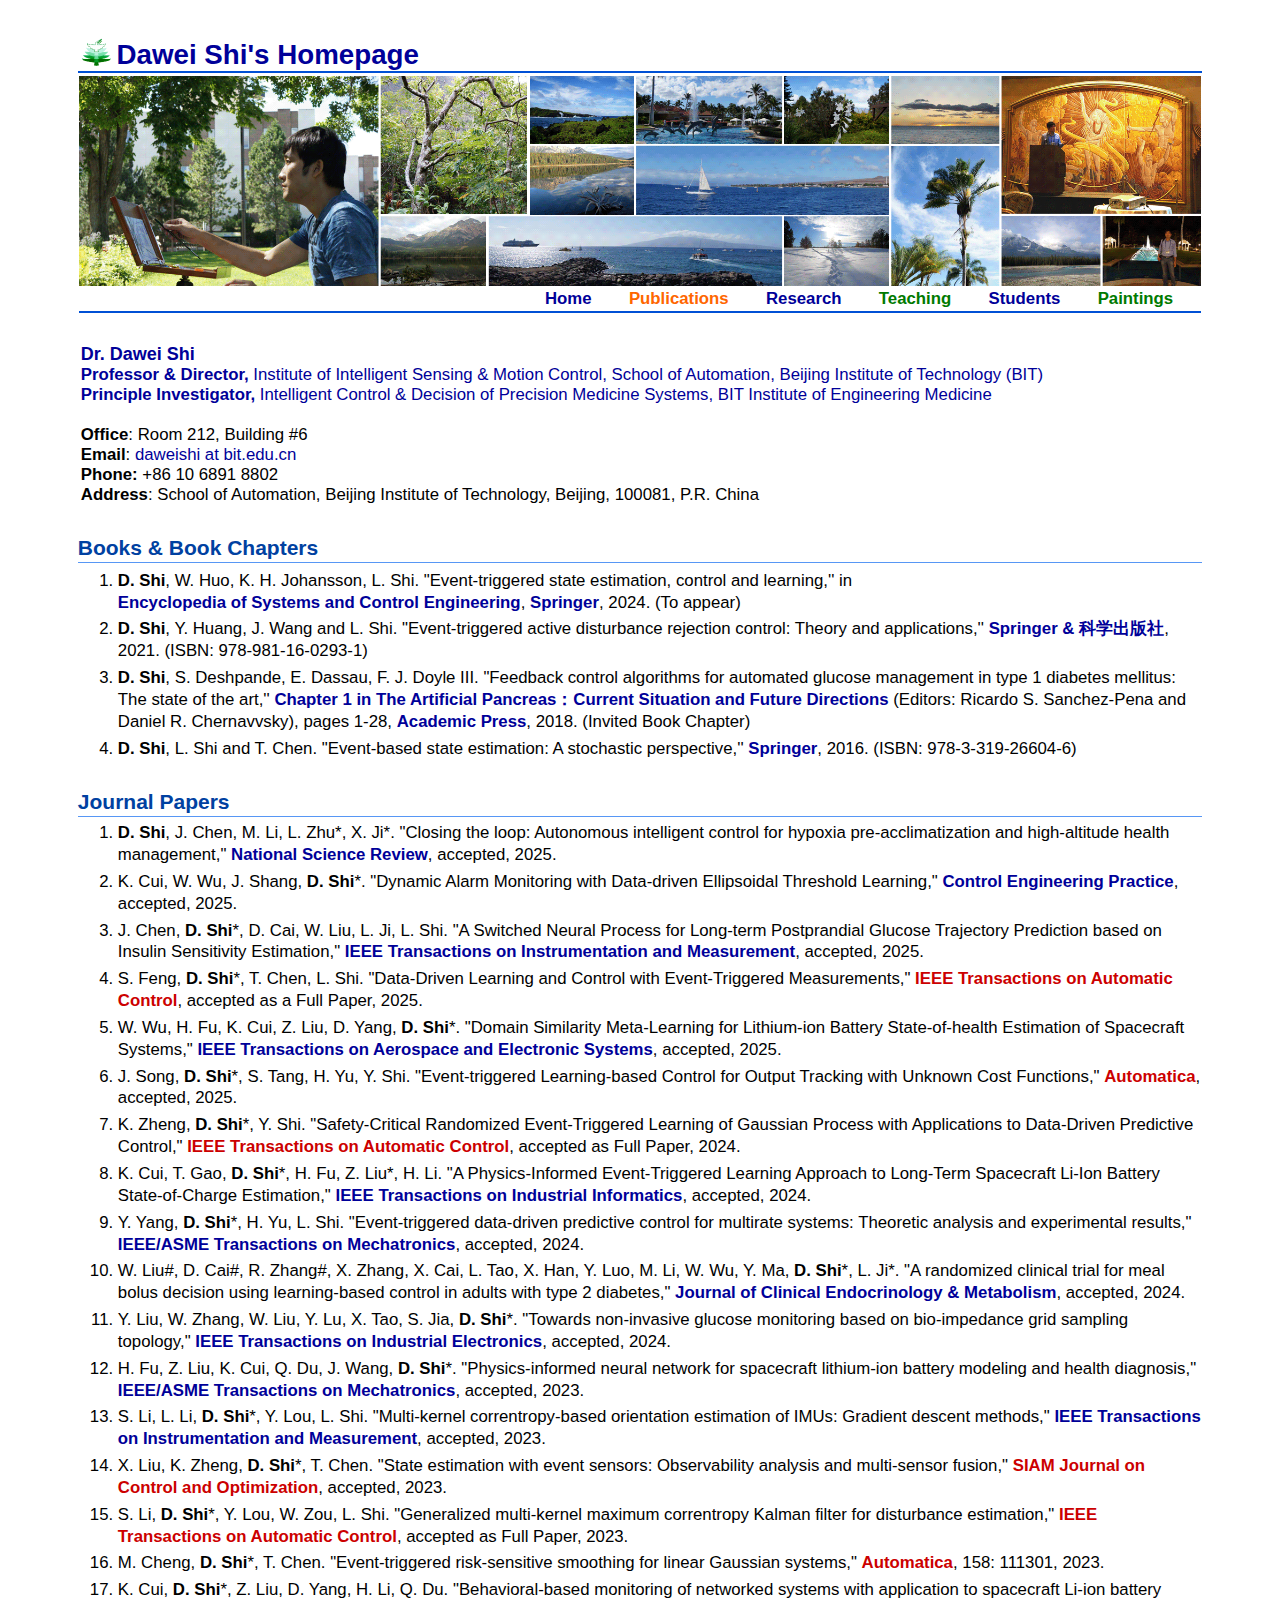
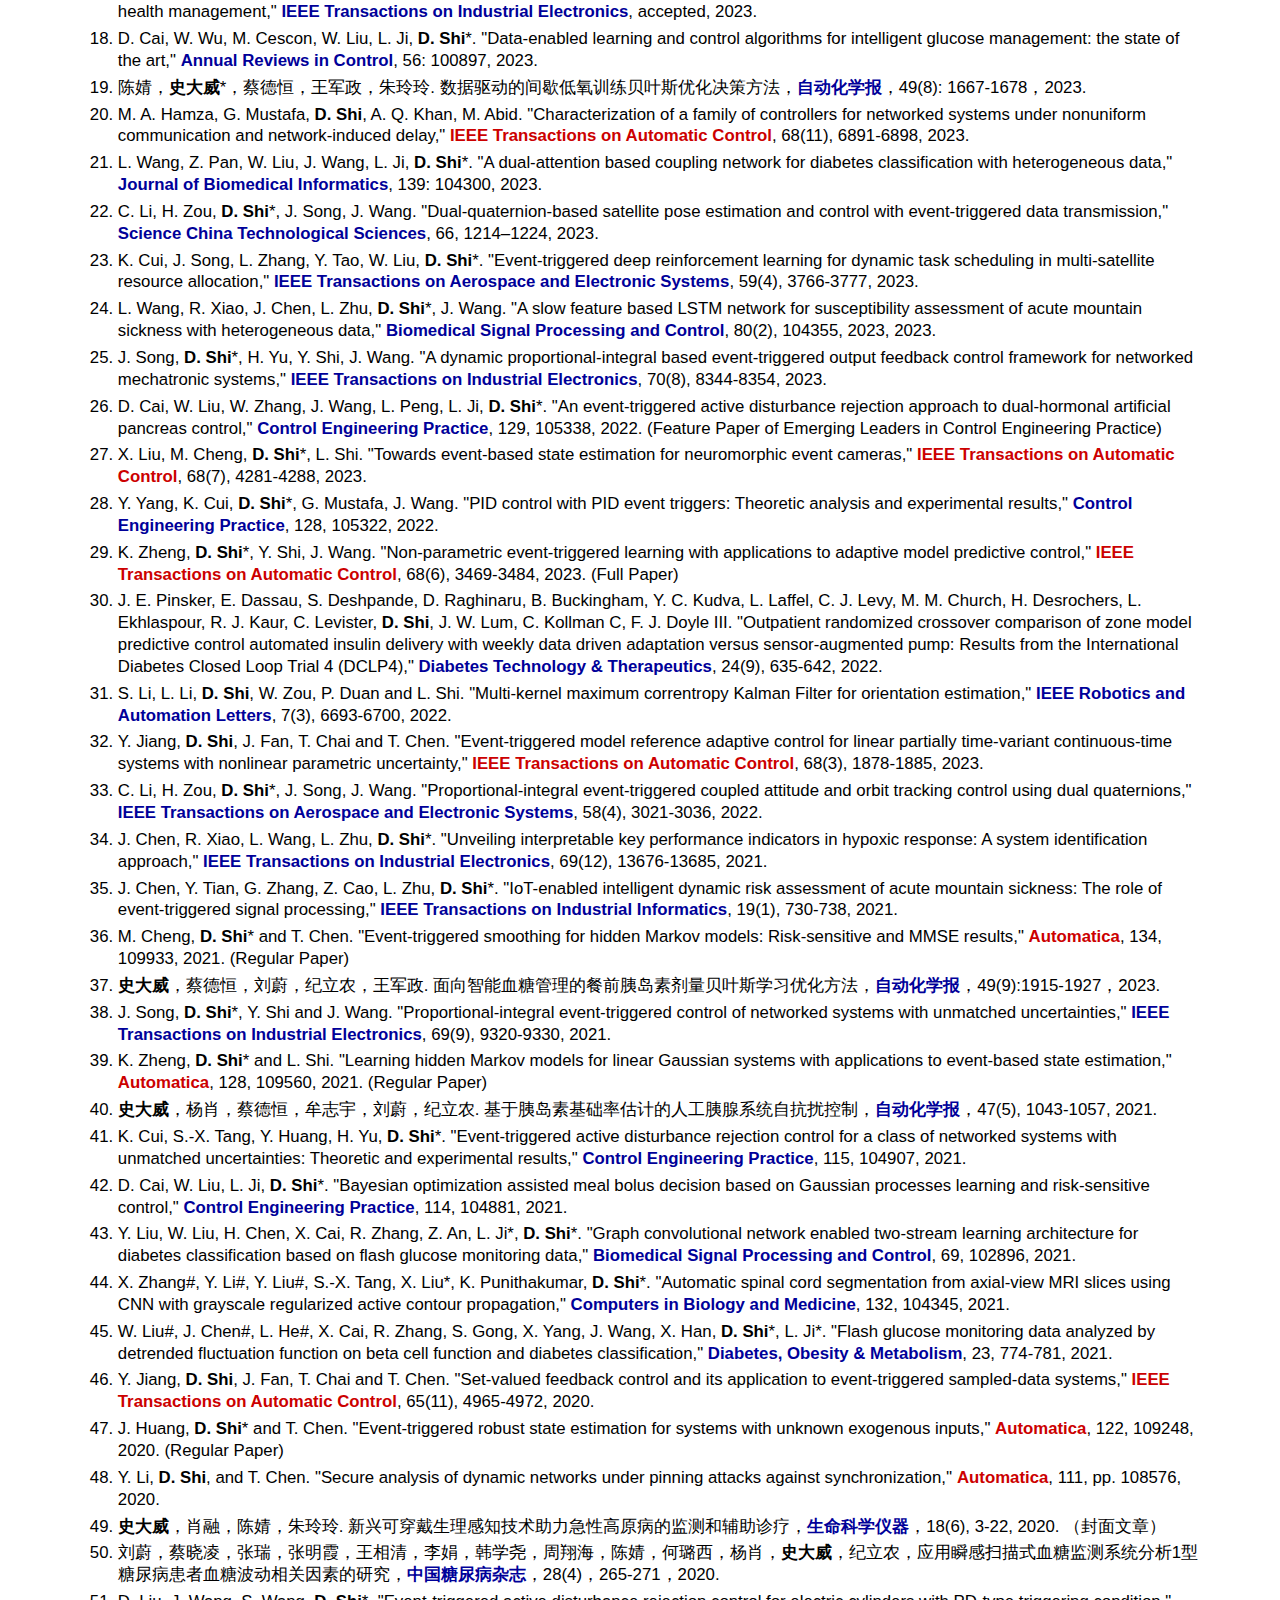
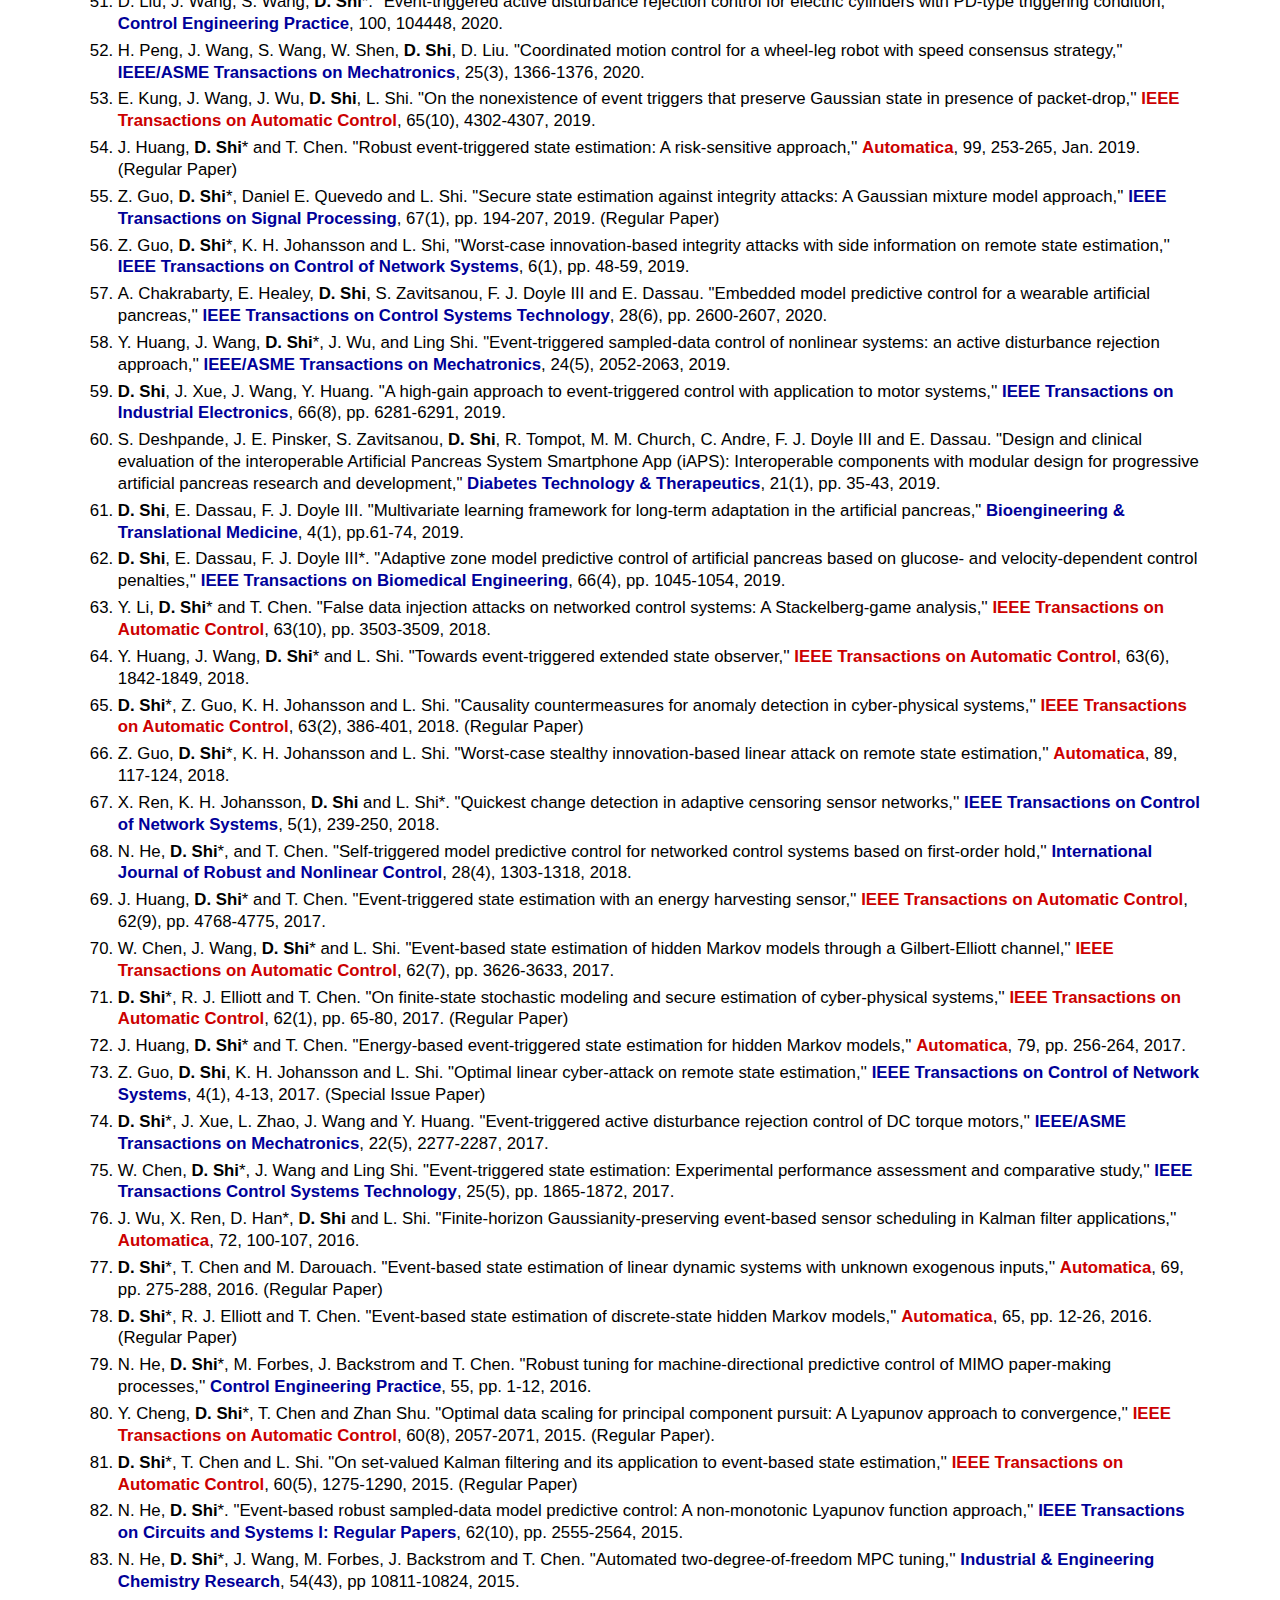
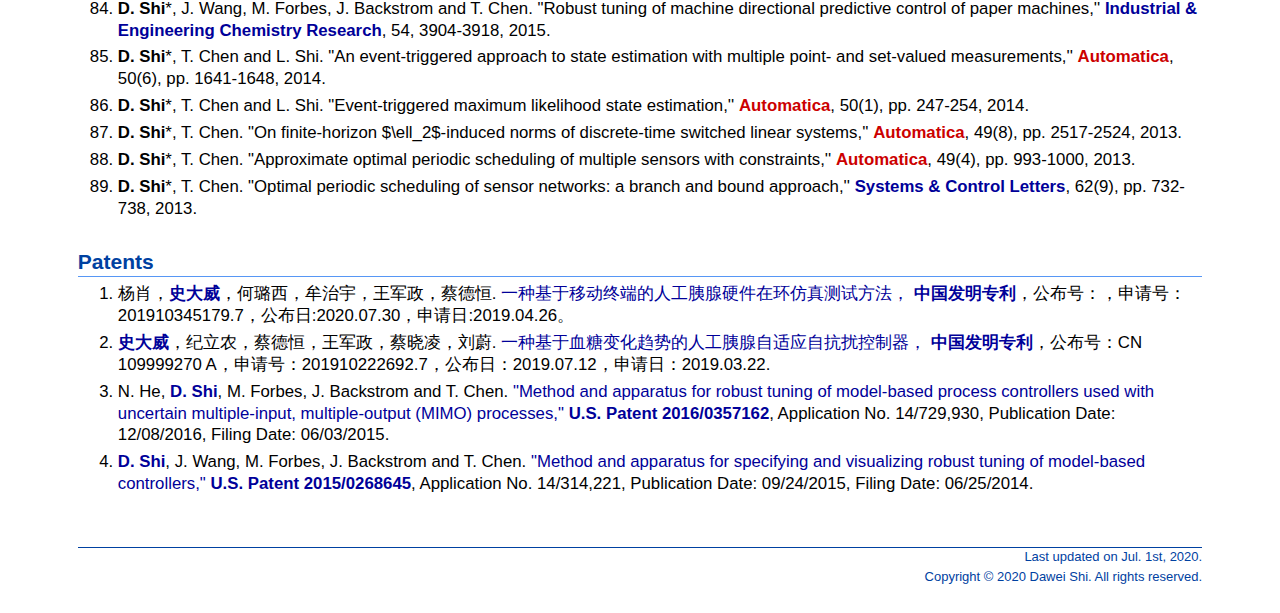
==== commit 5f176547: "Update publications.html" ====
--- a/publications.html
+++ b/publications.html
@@ -109,7 +109,7 @@
 
 <ol>
 	
-<li><p><b><font color="#000000">D. Shi</font></b>, J. Chen, M. Li, L. Zhu*, X. Ji*. "Closing the loop: Autonomous intelligent control for hypoxia pre-acclimatization and high-atitude health management," <font color="#000099"><b>National Science Review</b></font>, accepted, 2025.</p></li>	
+<li><p><b><font color="#000000">D. Shi</font></b>, J. Chen, M. Li, L. Zhu*, X. Ji*. "Closing the loop: Autonomous intelligent control for hypoxia pre-acclimatization and high-altitude health management," <font color="#000099"><b>National Science Review</b></font>, accepted, 2025.</p></li>	
 <li><p>K. Cui, W. Wu, J. Shang, <b><font color="#000000">D. Shi</font></b>*. "Dynamic Alarm Monitoring with Data-driven Ellipsoidal Threshold Learning," <font color="#000099"><b>Control Engineering Practice</b></font>, accepted, 2025.</p></li>	
 <li><p>J. Chen, <b><font color="#000000">D. Shi</font></b>*, D. Cai, W. Liu, L. Ji, L. Shi. "A Switched Neural Process for Long-term Postprandial Glucose Trajectory Prediction based on Insulin Sensitivity Estimation," <font color="#000099"><b>IEEE Transactions on Instrumentation and Measurement</b></font>, accepted, 2025.</p></li>	
 <li><p>S. Feng, <b><font color="#000000">D. Shi</font></b>*, T. Chen, L. Shi. "Data-Driven Learning and Control with Event-Triggered Measurements," <font color="#cc0000"><b>IEEE Transactions on Automatic Control</b></font>, accepted as a Full Paper, 2025.</p></li>	
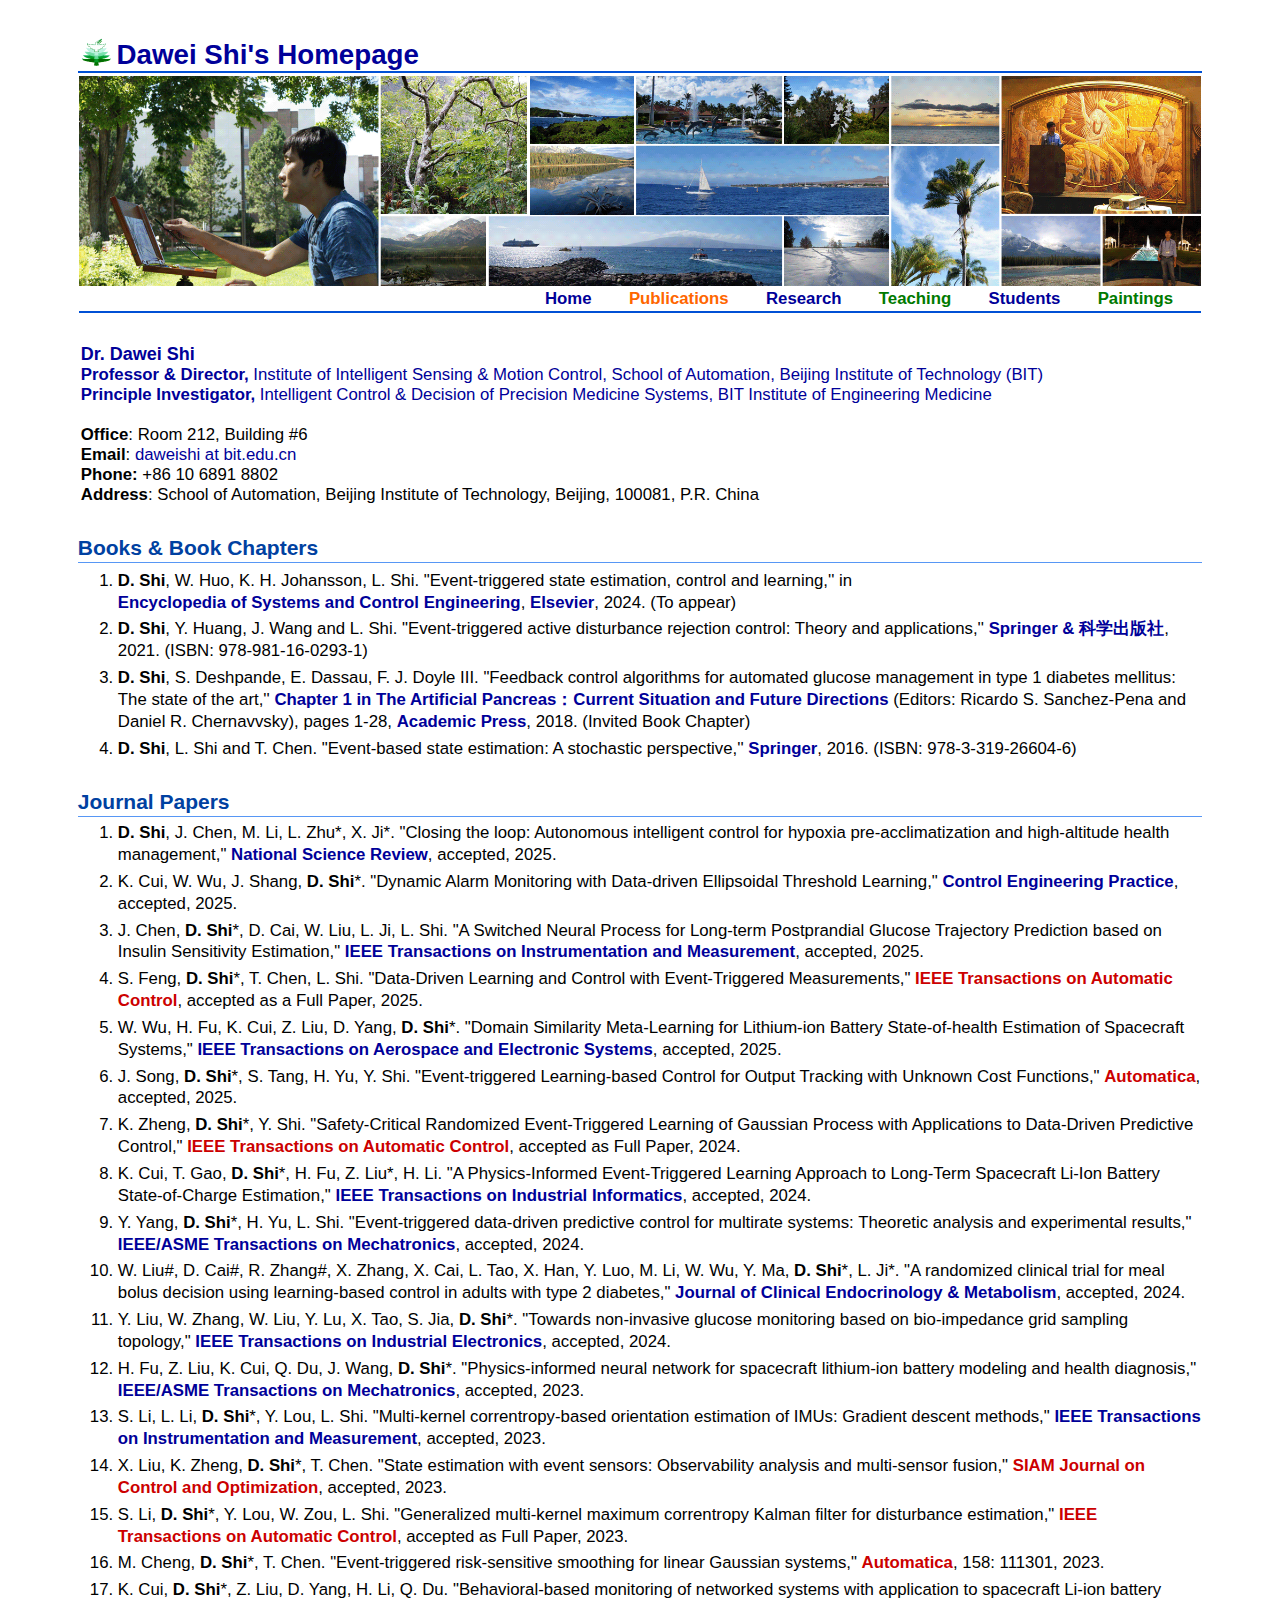
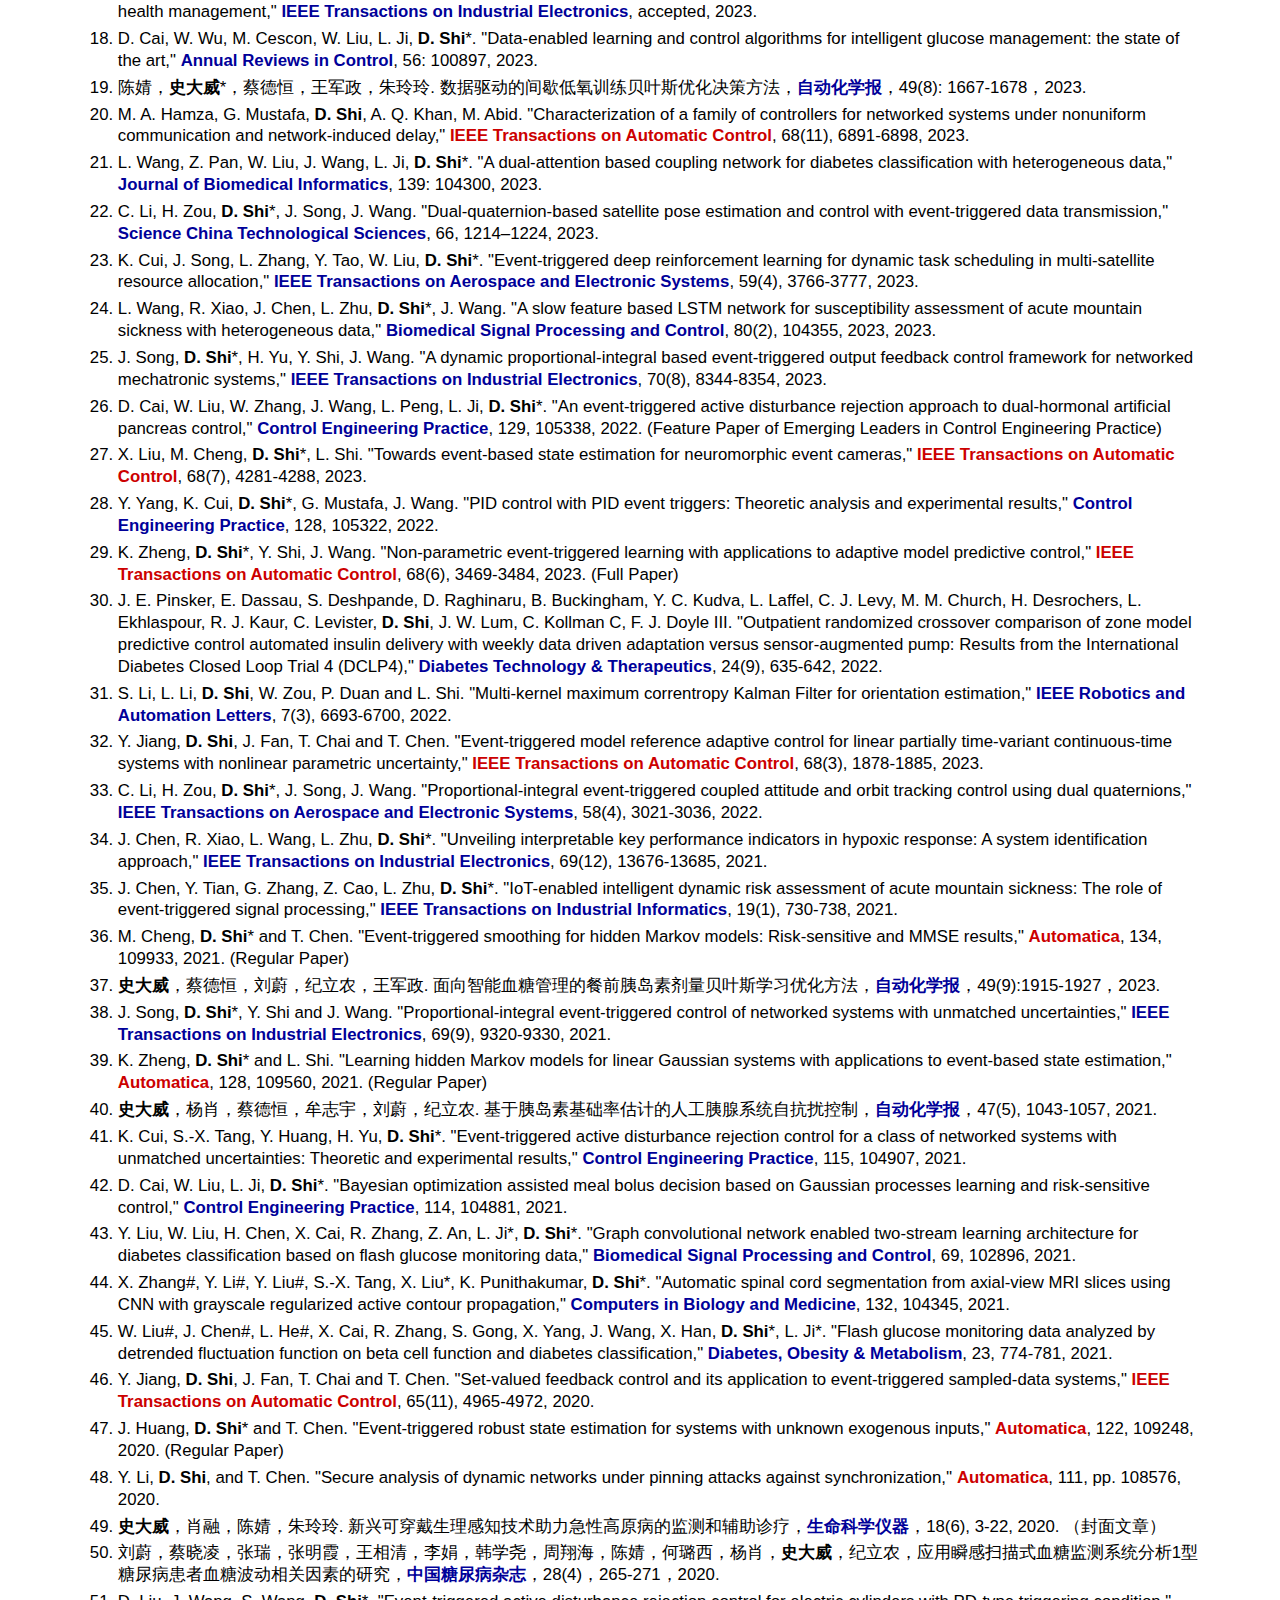
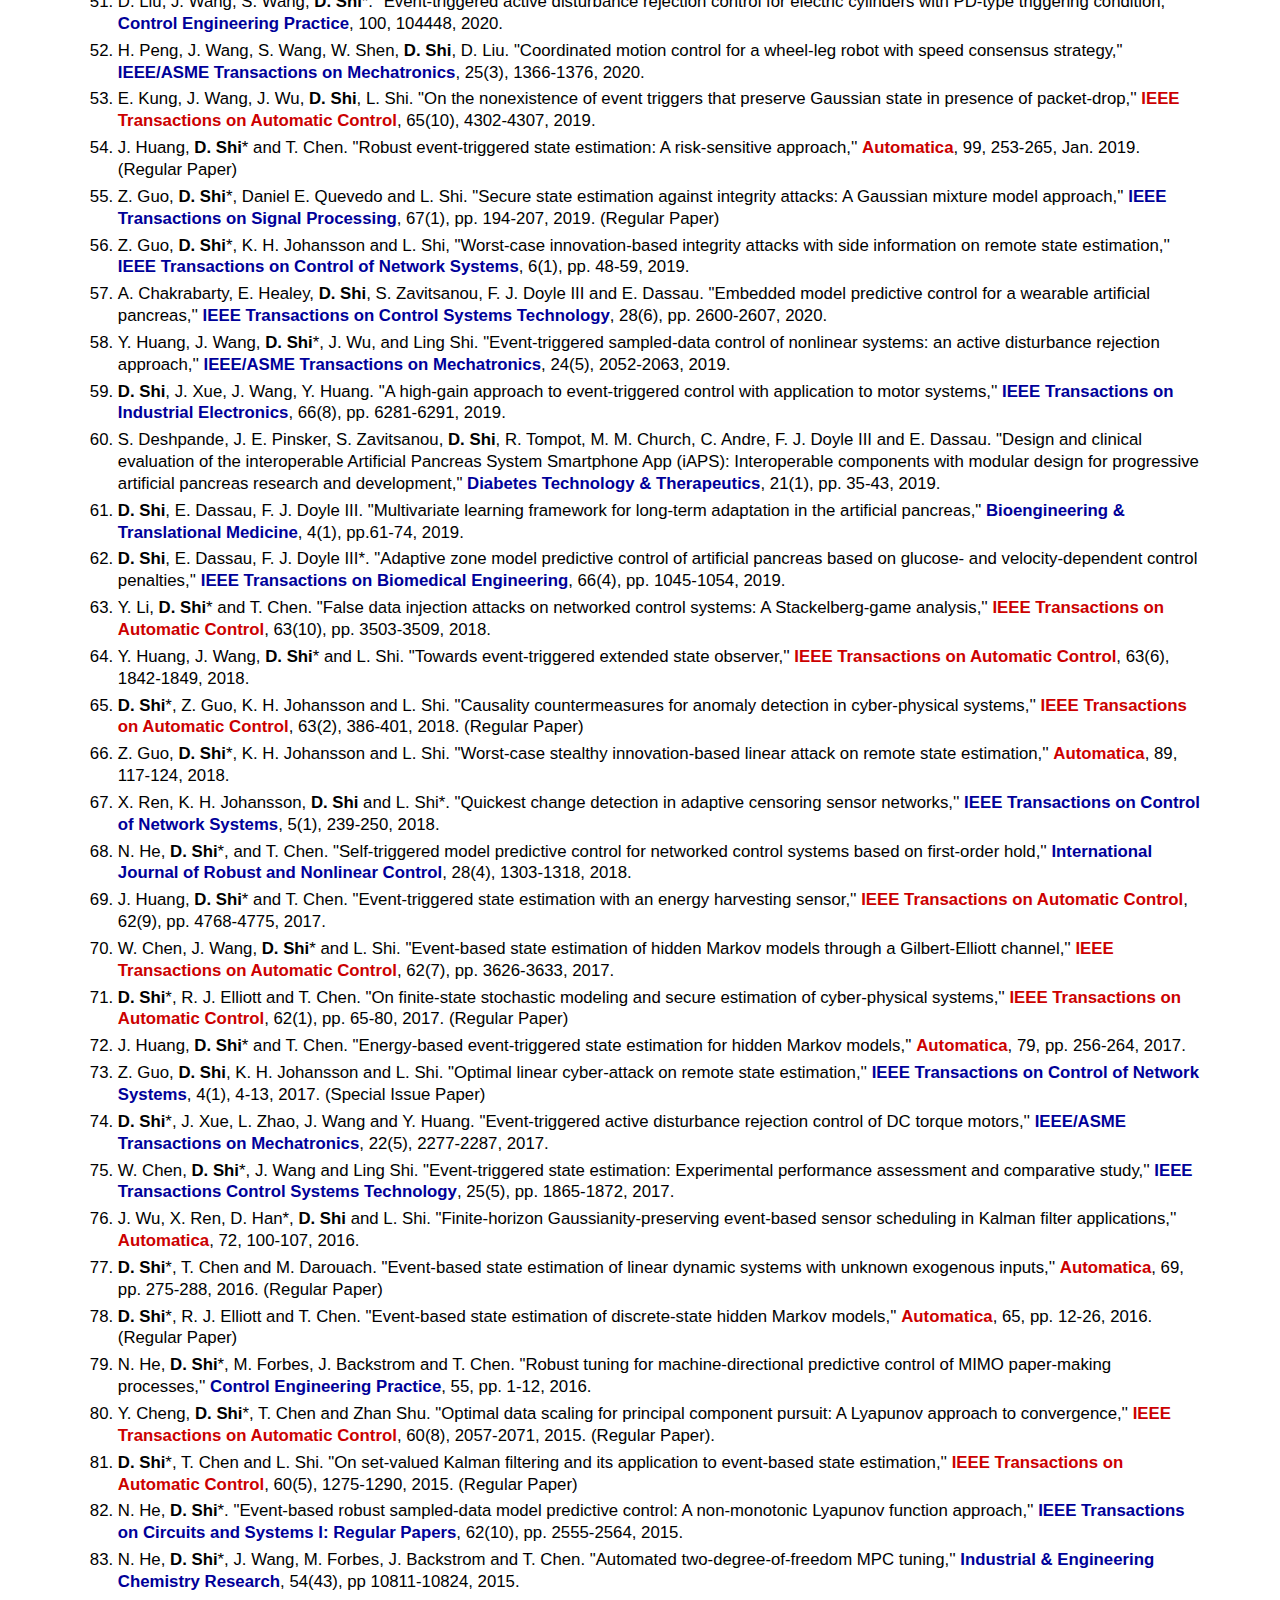
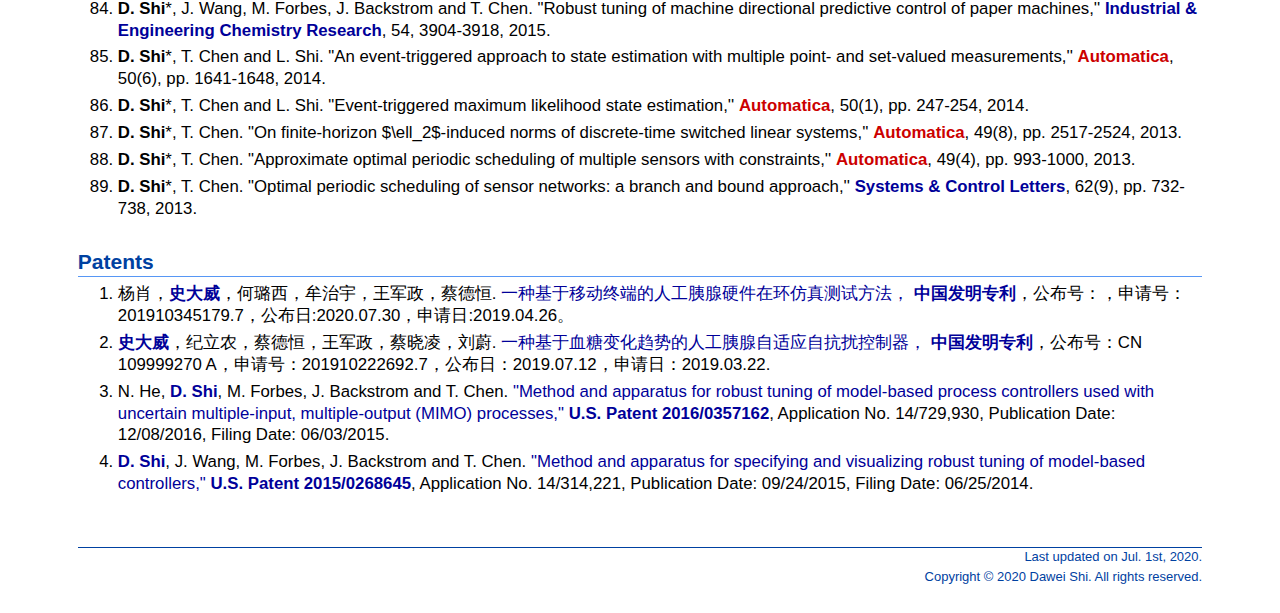
==== commit 4fa78694: "Update publications.html" ====
--- a/publications.html
+++ b/publications.html
@@ -94,7 +94,7 @@
  
  <ol>
 	 
-<li><p><b><font color="#000000">D. Shi</font></b>, W. Huo, K. H. Johansson, L. Shi. "Event-triggered state estimation, control and learning,'' in <font color="#000099"><b>Encyclopedia of Systems and Control Engineering</b></font>, <font color="#000099"><b>Springer</b></font>, 2024. (To appear)</p></li>
+<li><p><b><font color="#000000">D. Shi</font></b>, W. Huo, K. H. Johansson, L. Shi. "Event-triggered state estimation, control and learning,'' in <font color="#000099"><b>Encyclopedia of Systems and Control Engineering</b></font>, <font color="#000099"><b>Elsevier</b></font>, 2024. (To appear)</p></li>
 <li><p><b><font color="#000000">D. Shi</font></b>, Y. Huang, J. Wang and L. Shi. "Event-triggered active disturbance rejection control: Theory and applications,''  <font color="#000099"><b>Springer & 科学出版社</b></font>, 2021. (ISBN: 978-981-16-0293-1)</p></li>
 <li><p><b><font color="#000000">D. Shi</font></b>, S. Deshpande, E. Dassau, F. J. Doyle III. "Feedback control algorithms for automated glucose management in type 1 diabetes mellitus: The state of the art,'' <font color="#000099"><b>Chapter 1 in The Artificial Pancreas：Current Situation and Future Directions</b></font> (Editors: Ricardo S. Sanchez-Pena and  Daniel R. Chernavvsky), pages 1-28, <font color="#000099"><b>Academic Press</b></font>, 2018. (Invited Book Chapter)</p></li>
 <li><p><b><font color="#000000">D. Shi</font></b>, L. Shi and T. Chen. "Event-based state estimation: A stochastic perspective,''  <font color="#000099"><b>Springer</b></font>, 2016. (ISBN: 978-3-319-26604-6)</p></li>
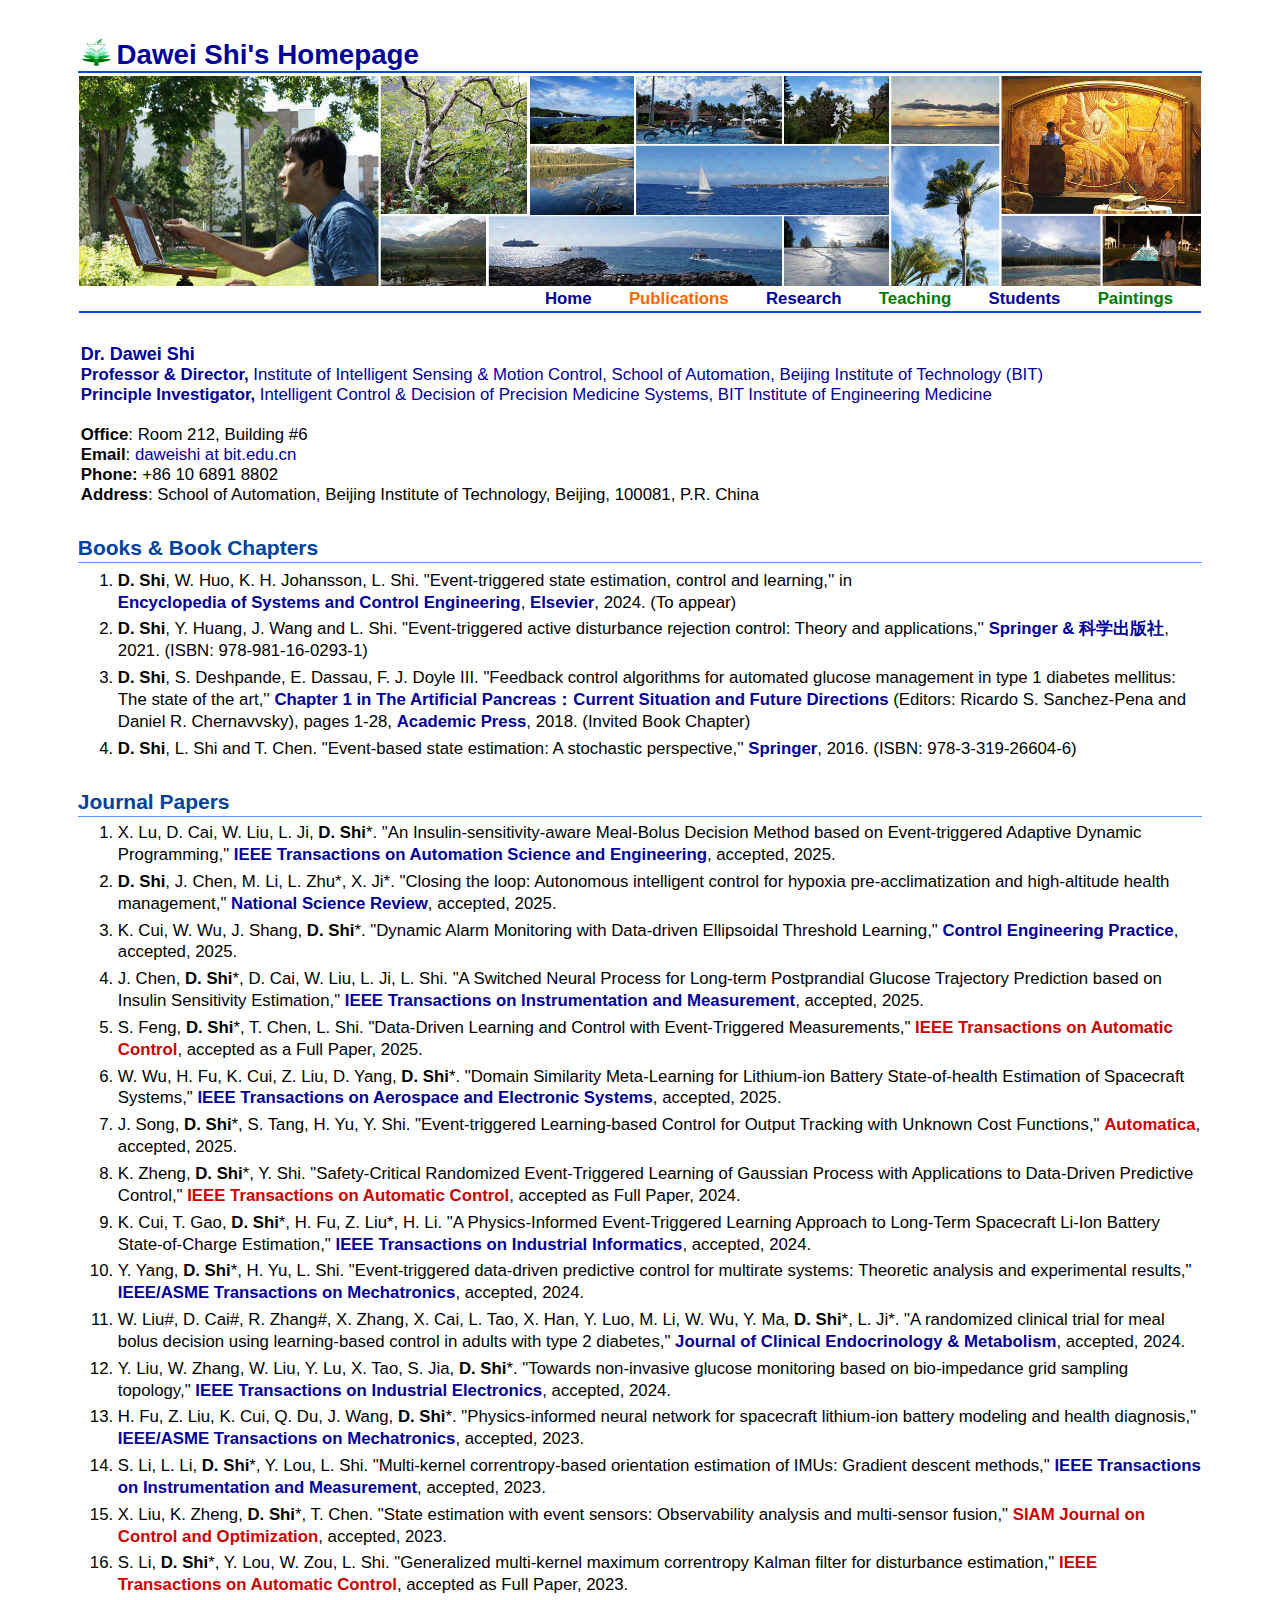
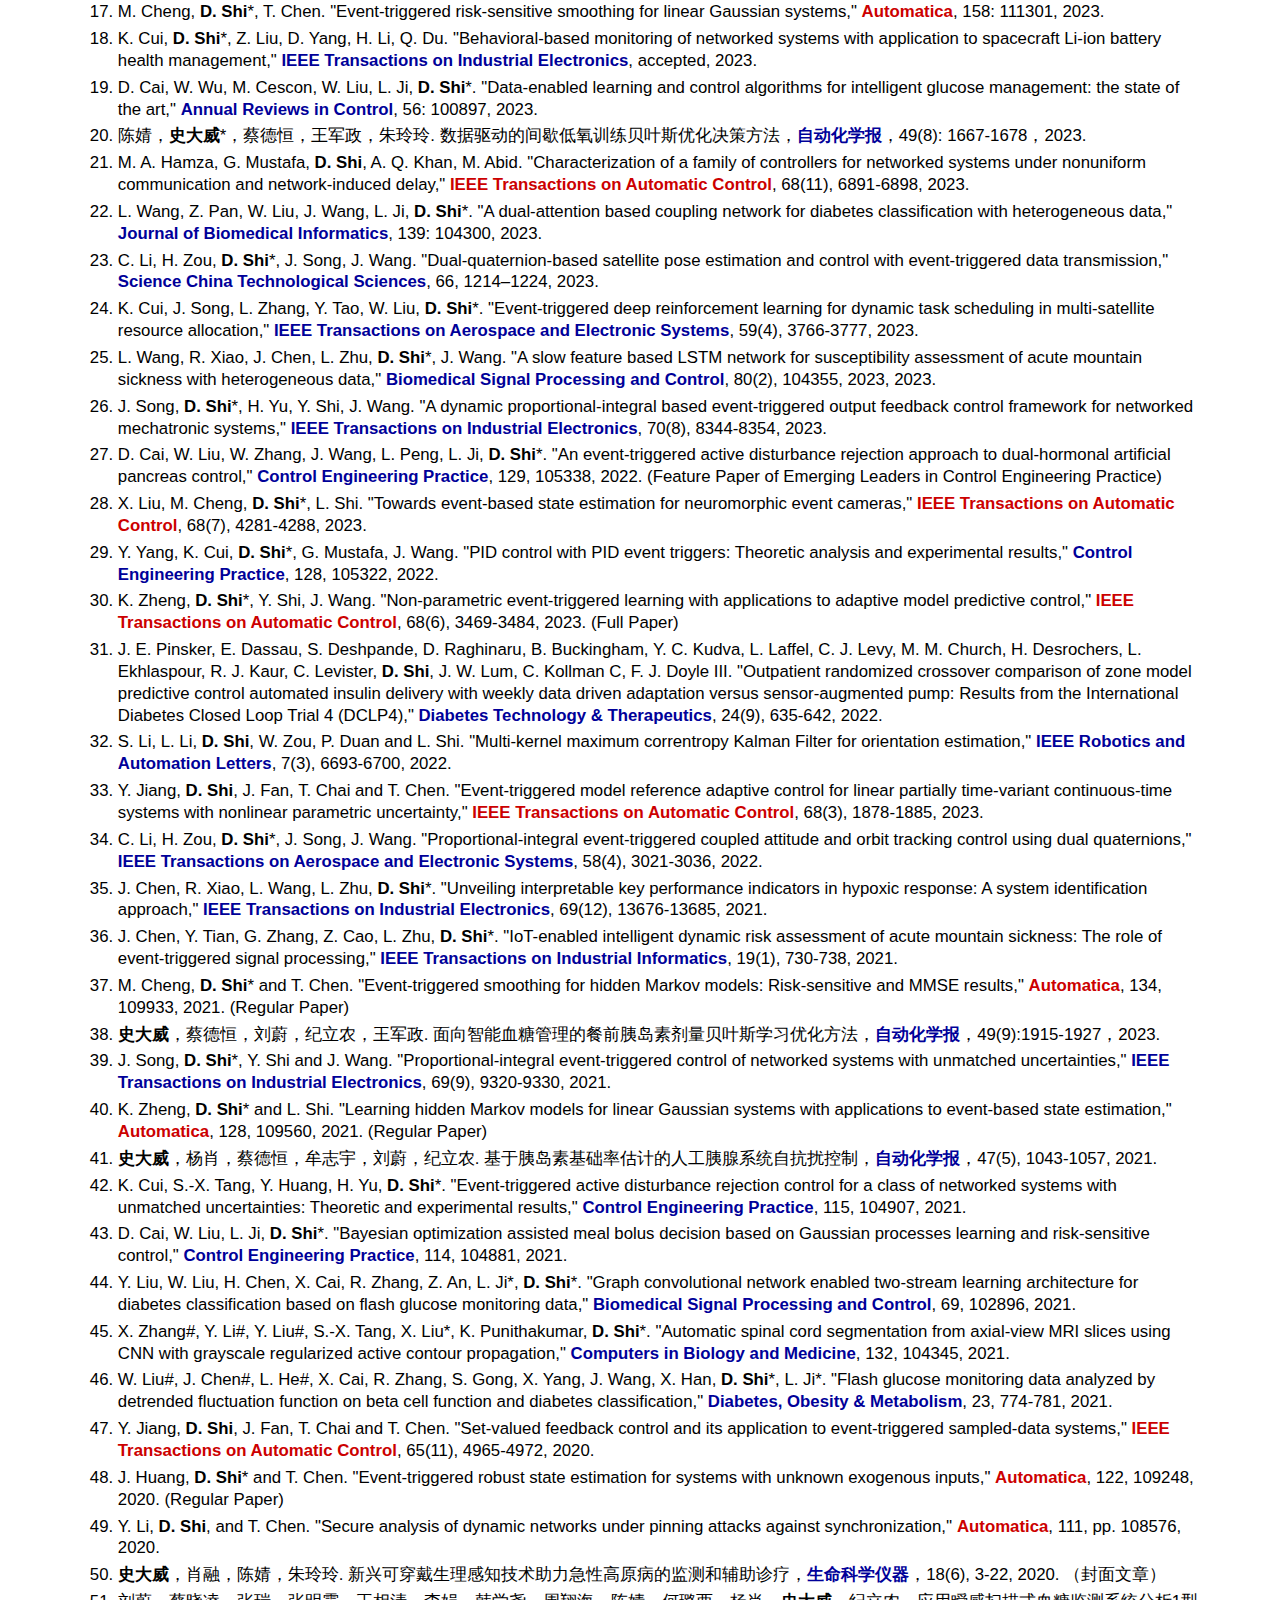
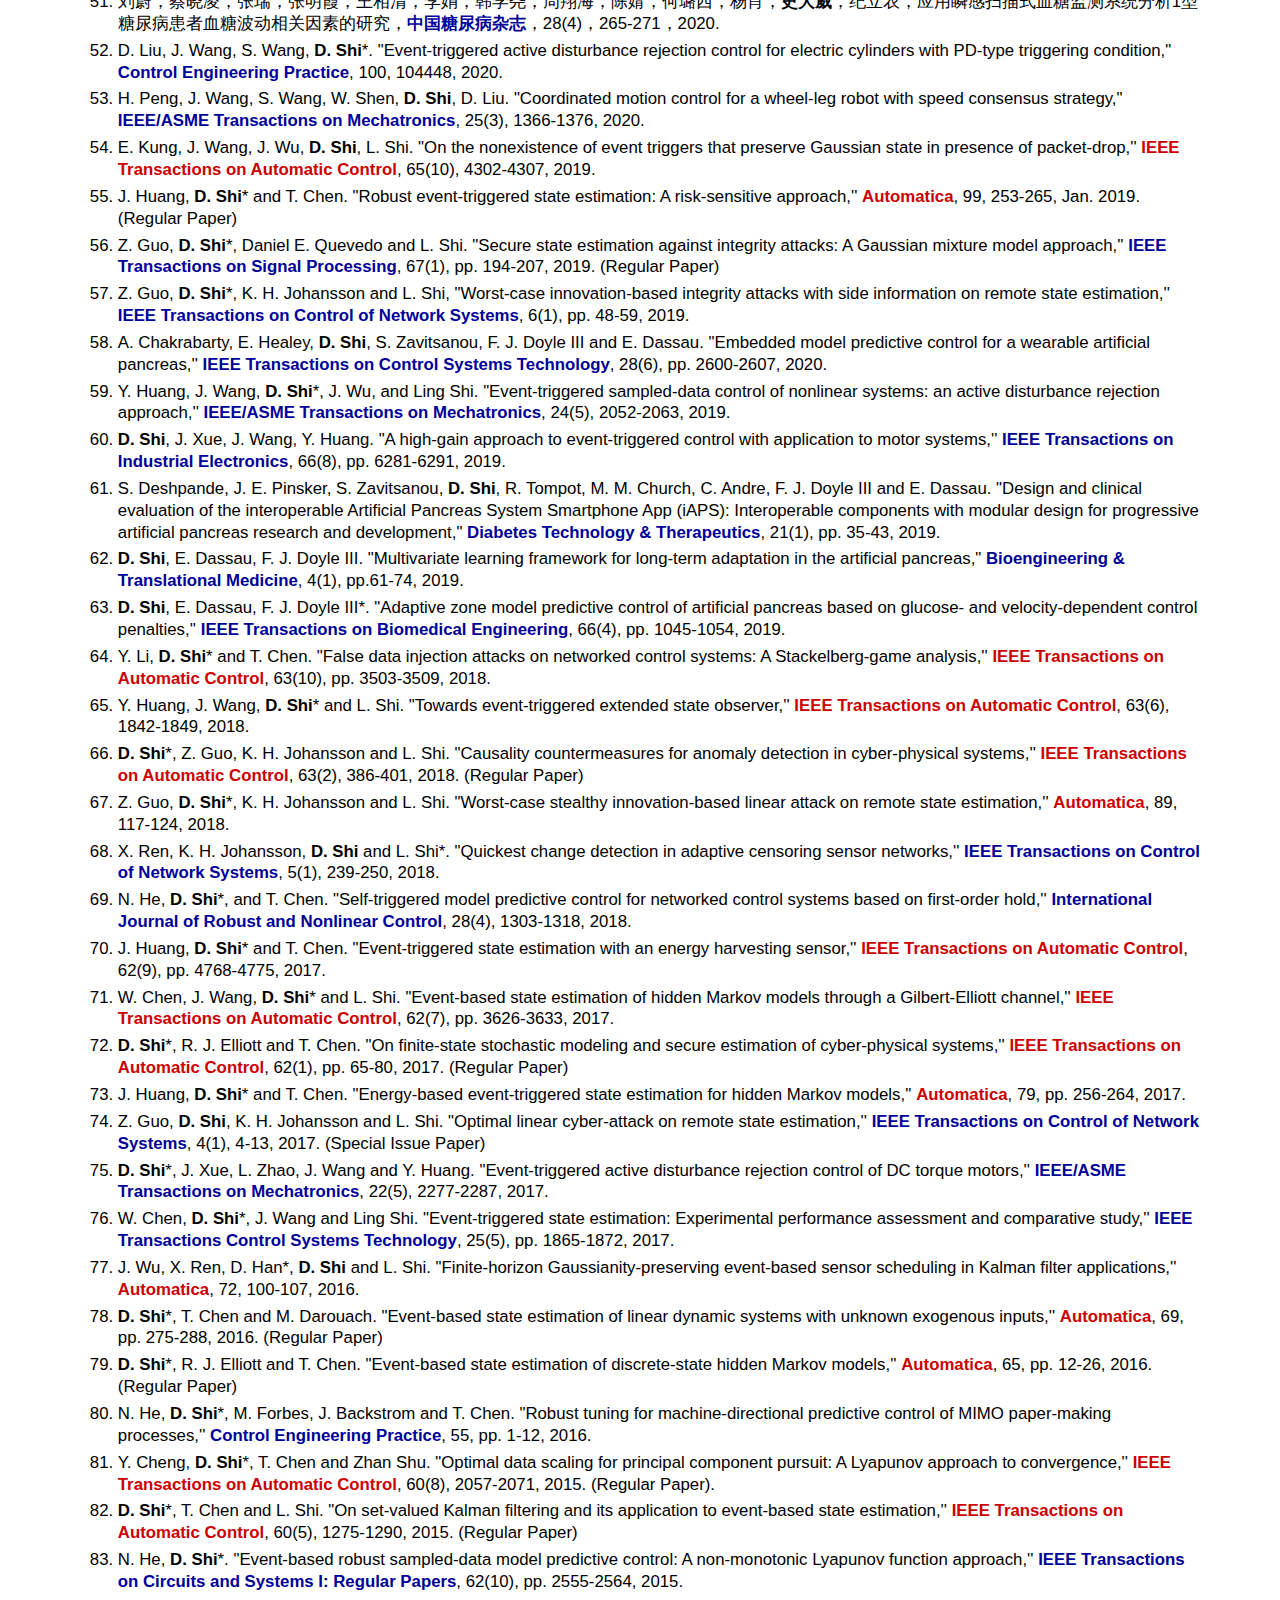
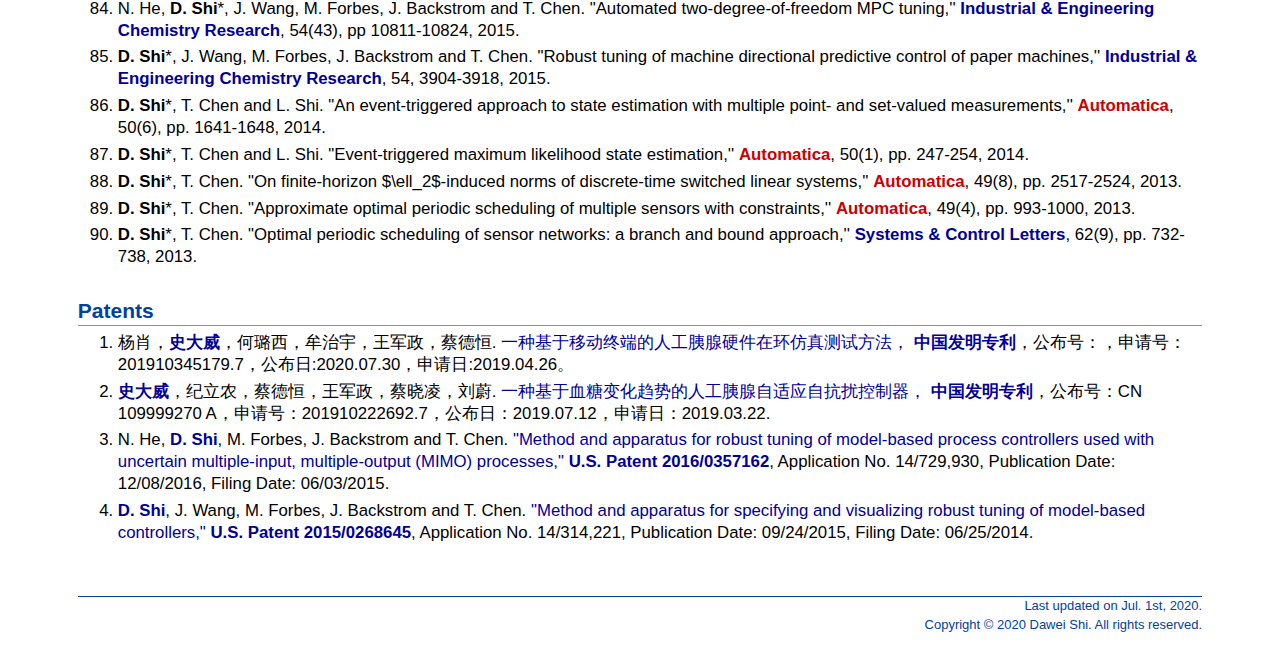
==== commit 04eb257e: "Update publications.html" ====
--- a/publications.html
+++ b/publications.html
@@ -108,7 +108,8 @@
 <p style="line-height:200%; margin-top:1%">
 
 <ol>
-	
+
+<li><p>X. Lu, D. Cai, W. Liu, L. Ji, <b><font color="#000000">D. Shi</font></b>*. "An Insulin-sensitivity-aware Meal-Bolus Decision Method based on Event-triggered Adaptive Dynamic Programming," <font color="#000099"><b>IEEE Transactions on Automation Science and Engineering</b></font>, accepted, 2025.</p></li>	
 <li><p><b><font color="#000000">D. Shi</font></b>, J. Chen, M. Li, L. Zhu*, X. Ji*. "Closing the loop: Autonomous intelligent control for hypoxia pre-acclimatization and high-altitude health management," <font color="#000099"><b>National Science Review</b></font>, accepted, 2025.</p></li>	
 <li><p>K. Cui, W. Wu, J. Shang, <b><font color="#000000">D. Shi</font></b>*. "Dynamic Alarm Monitoring with Data-driven Ellipsoidal Threshold Learning," <font color="#000099"><b>Control Engineering Practice</b></font>, accepted, 2025.</p></li>	
 <li><p>J. Chen, <b><font color="#000000">D. Shi</font></b>*, D. Cai, W. Liu, L. Ji, L. Shi. "A Switched Neural Process for Long-term Postprandial Glucose Trajectory Prediction based on Insulin Sensitivity Estimation," <font color="#000099"><b>IEEE Transactions on Instrumentation and Measurement</b></font>, accepted, 2025.</p></li>	
